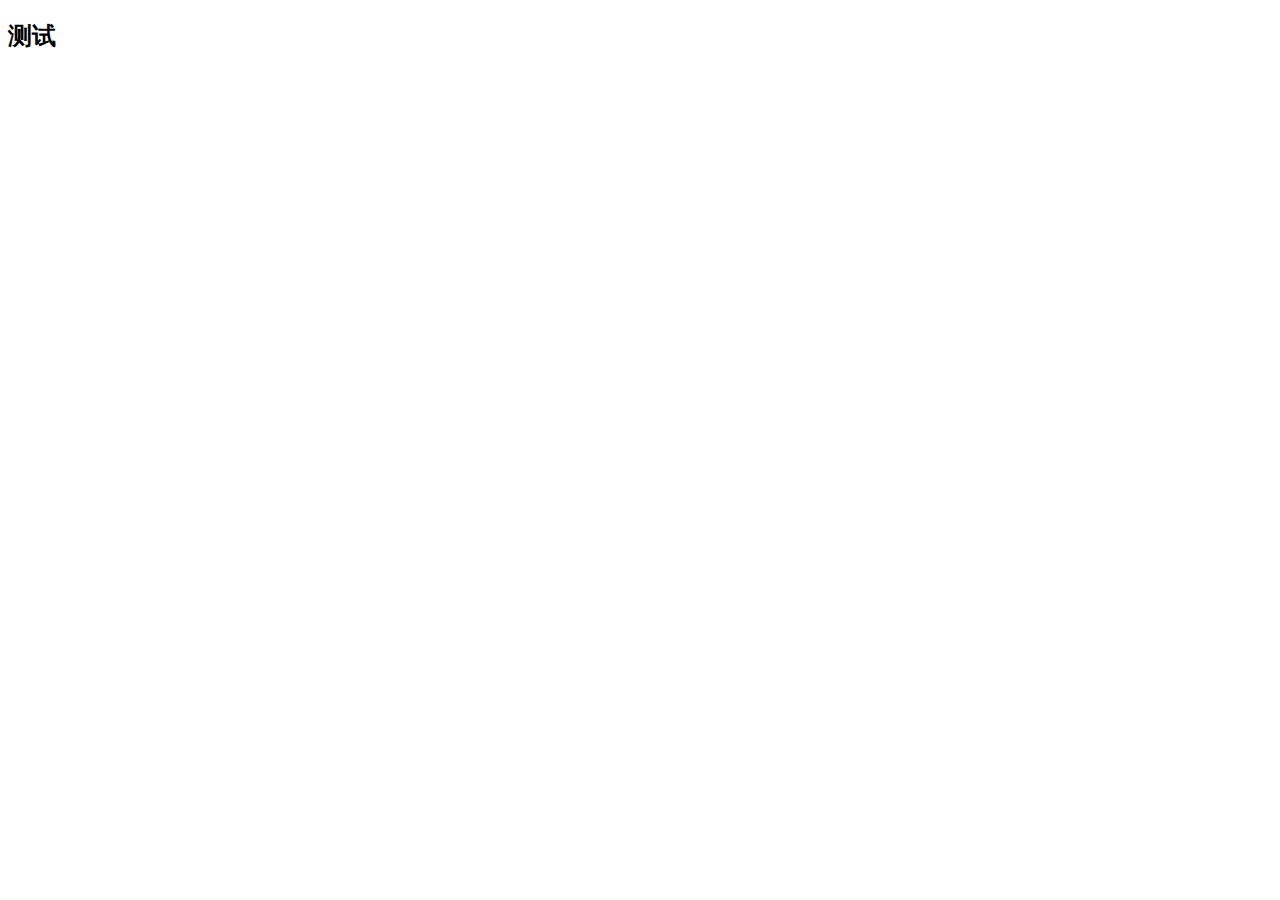
==== index.html @ 39f9944f "Add files via upload" ====
<!DOCTYPE html>
<html lang="en">
<head>
    <meta charset="UTF-8">
    <meta name="viewport" content="width=device-width, initial-scale=1.0">
    <title>测试</title>
</head>
<body>
    <h2>测试</h2>
</body>
</html>
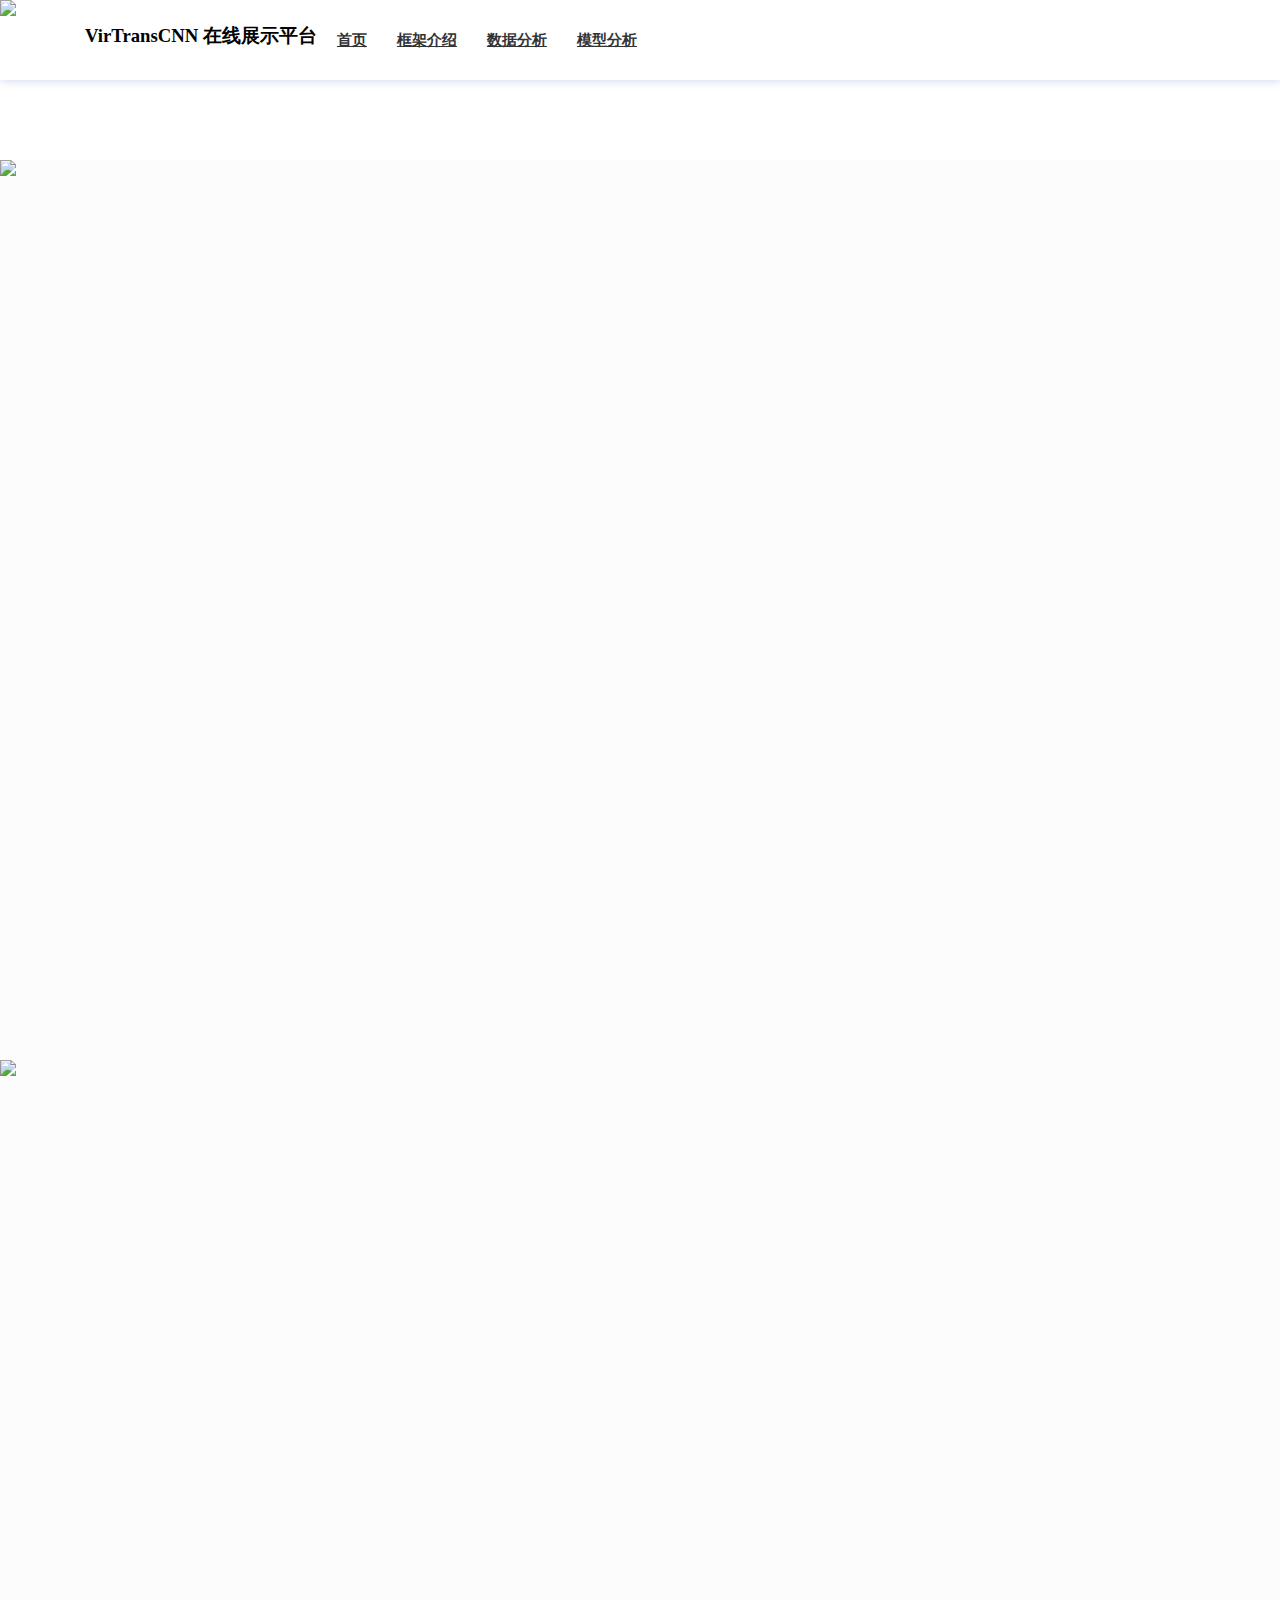
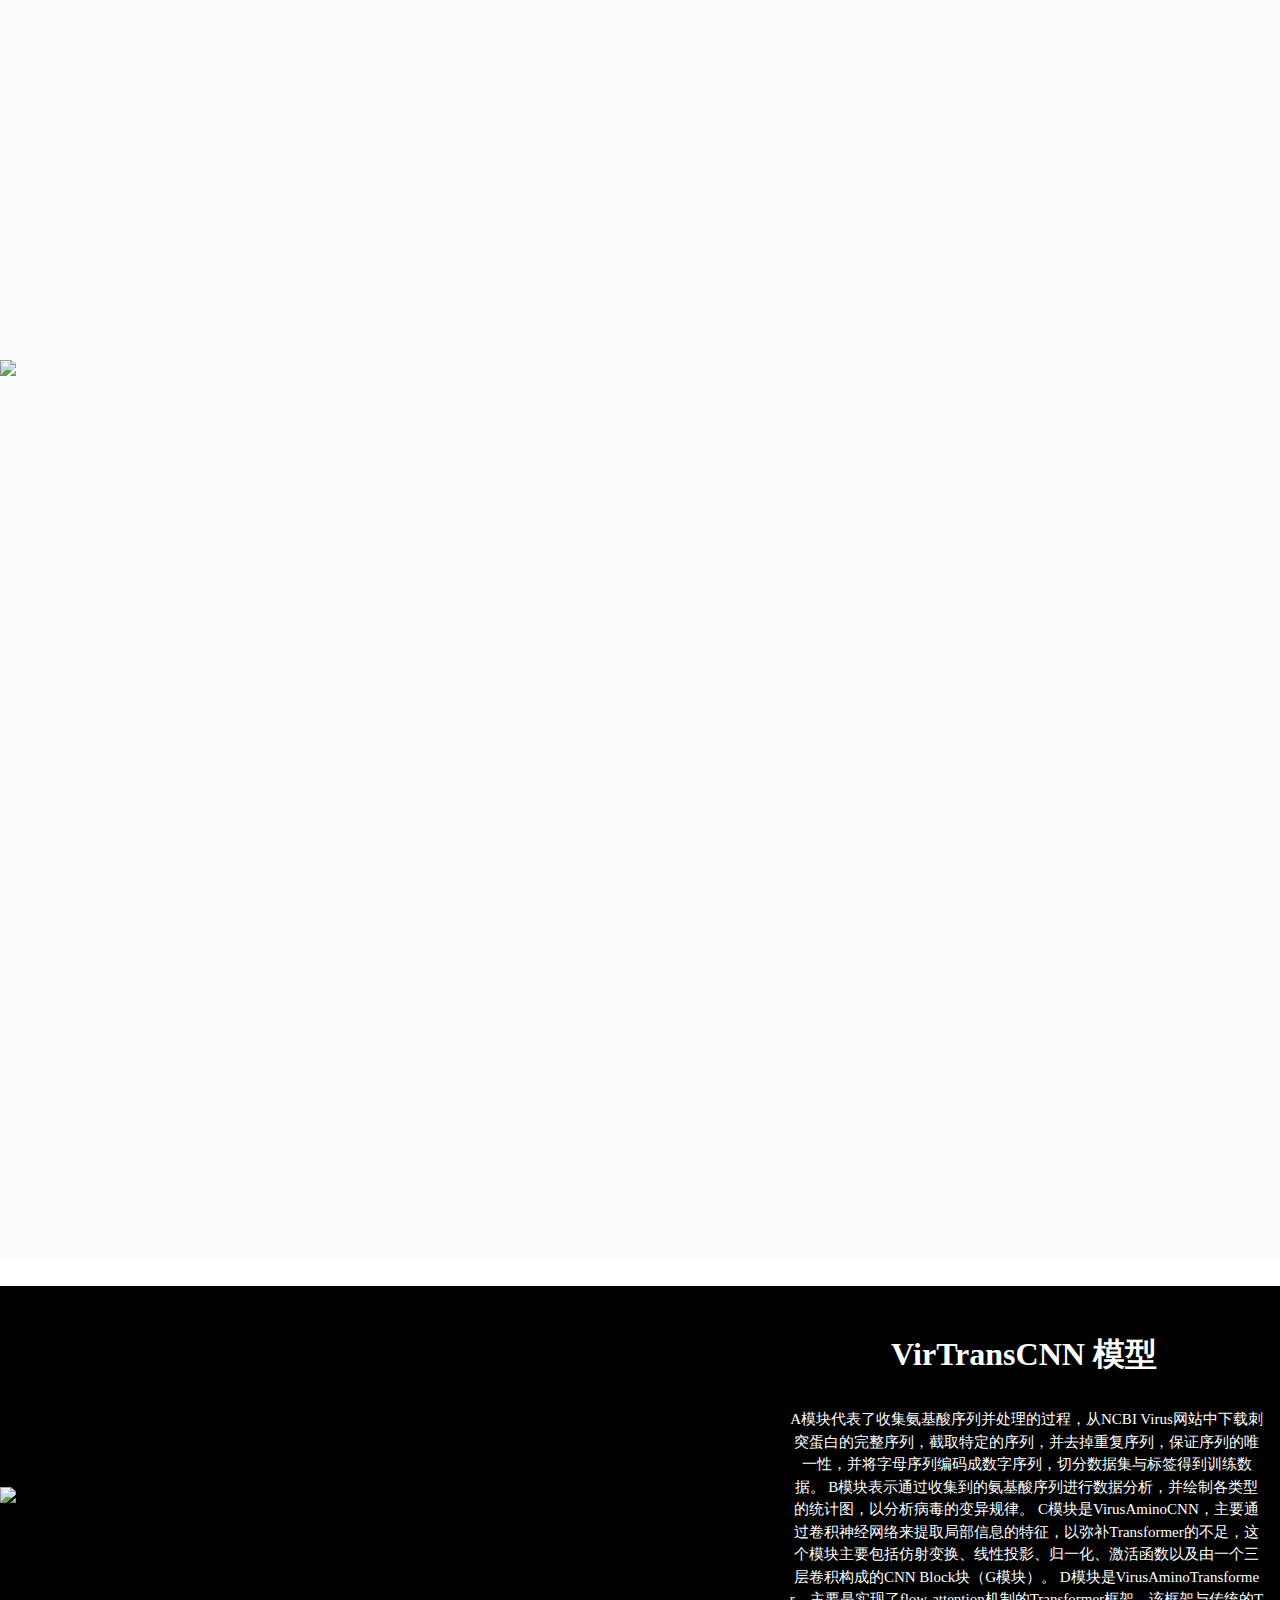
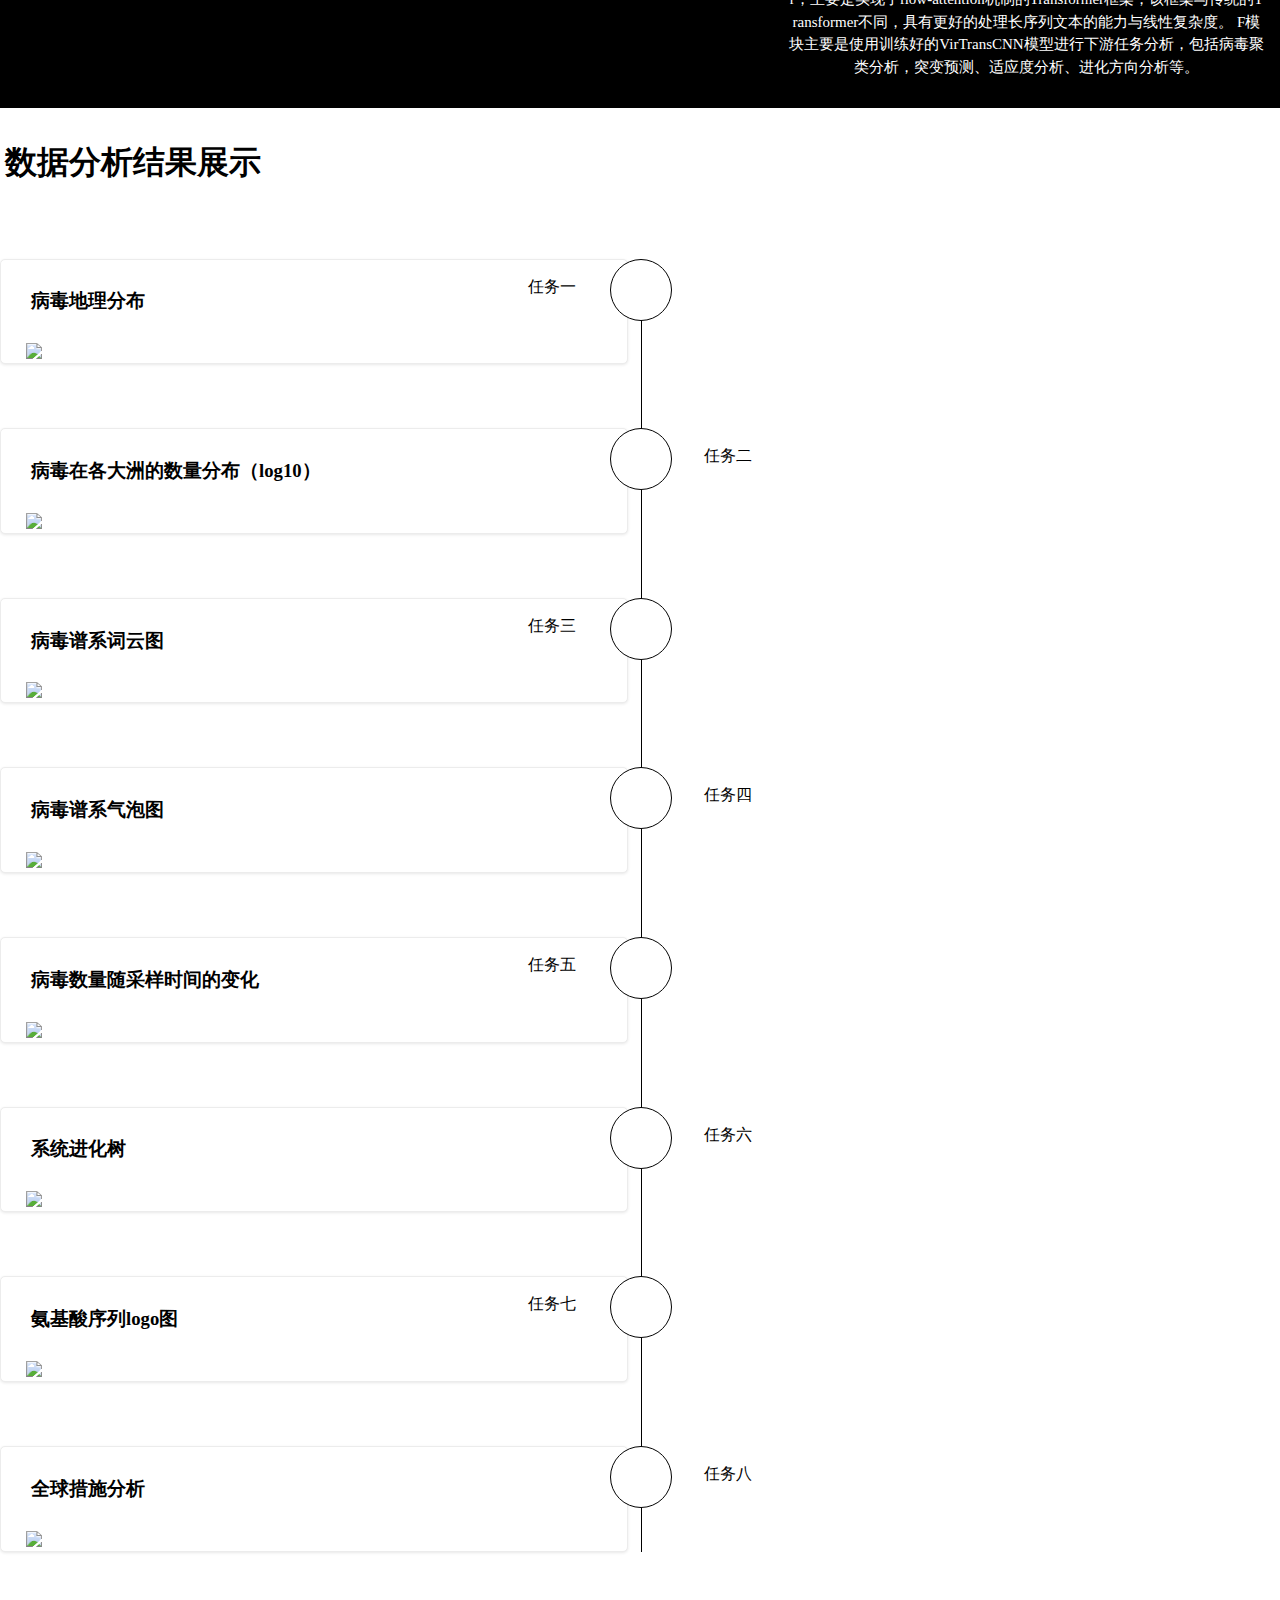
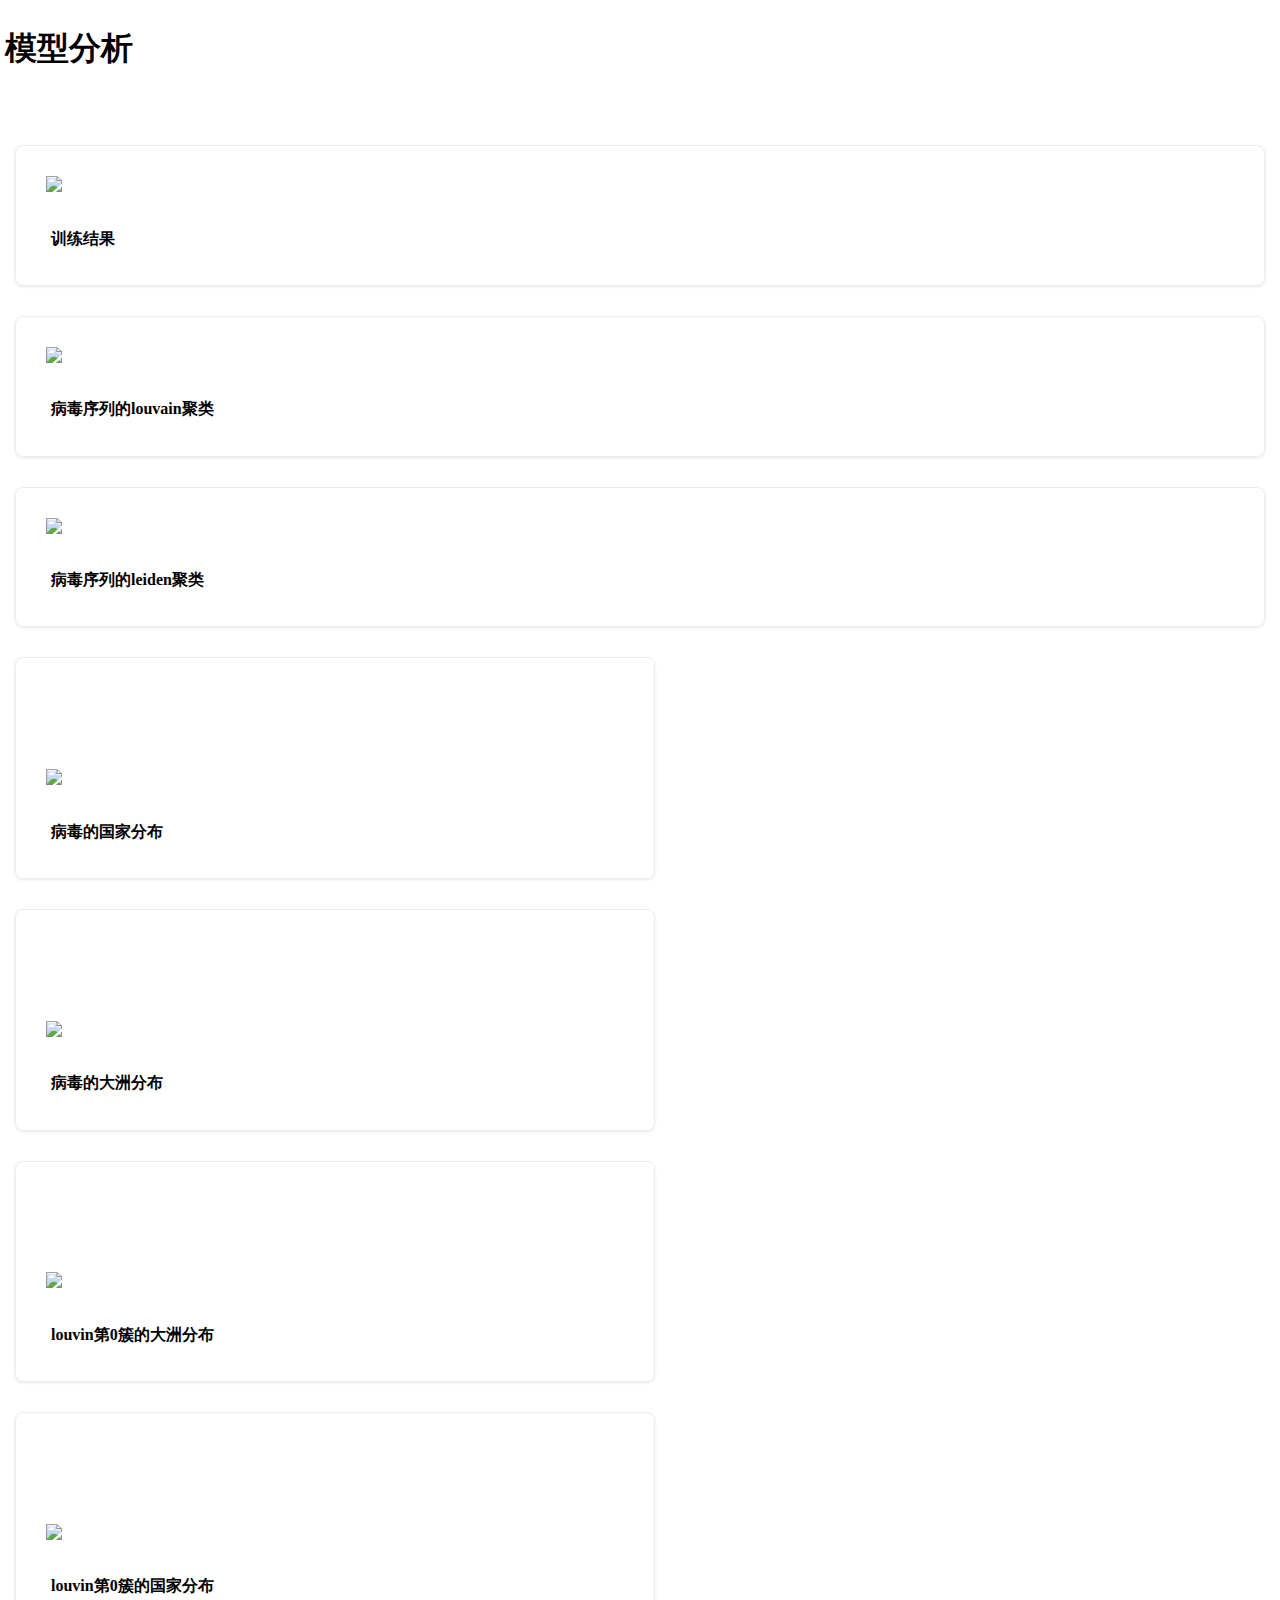
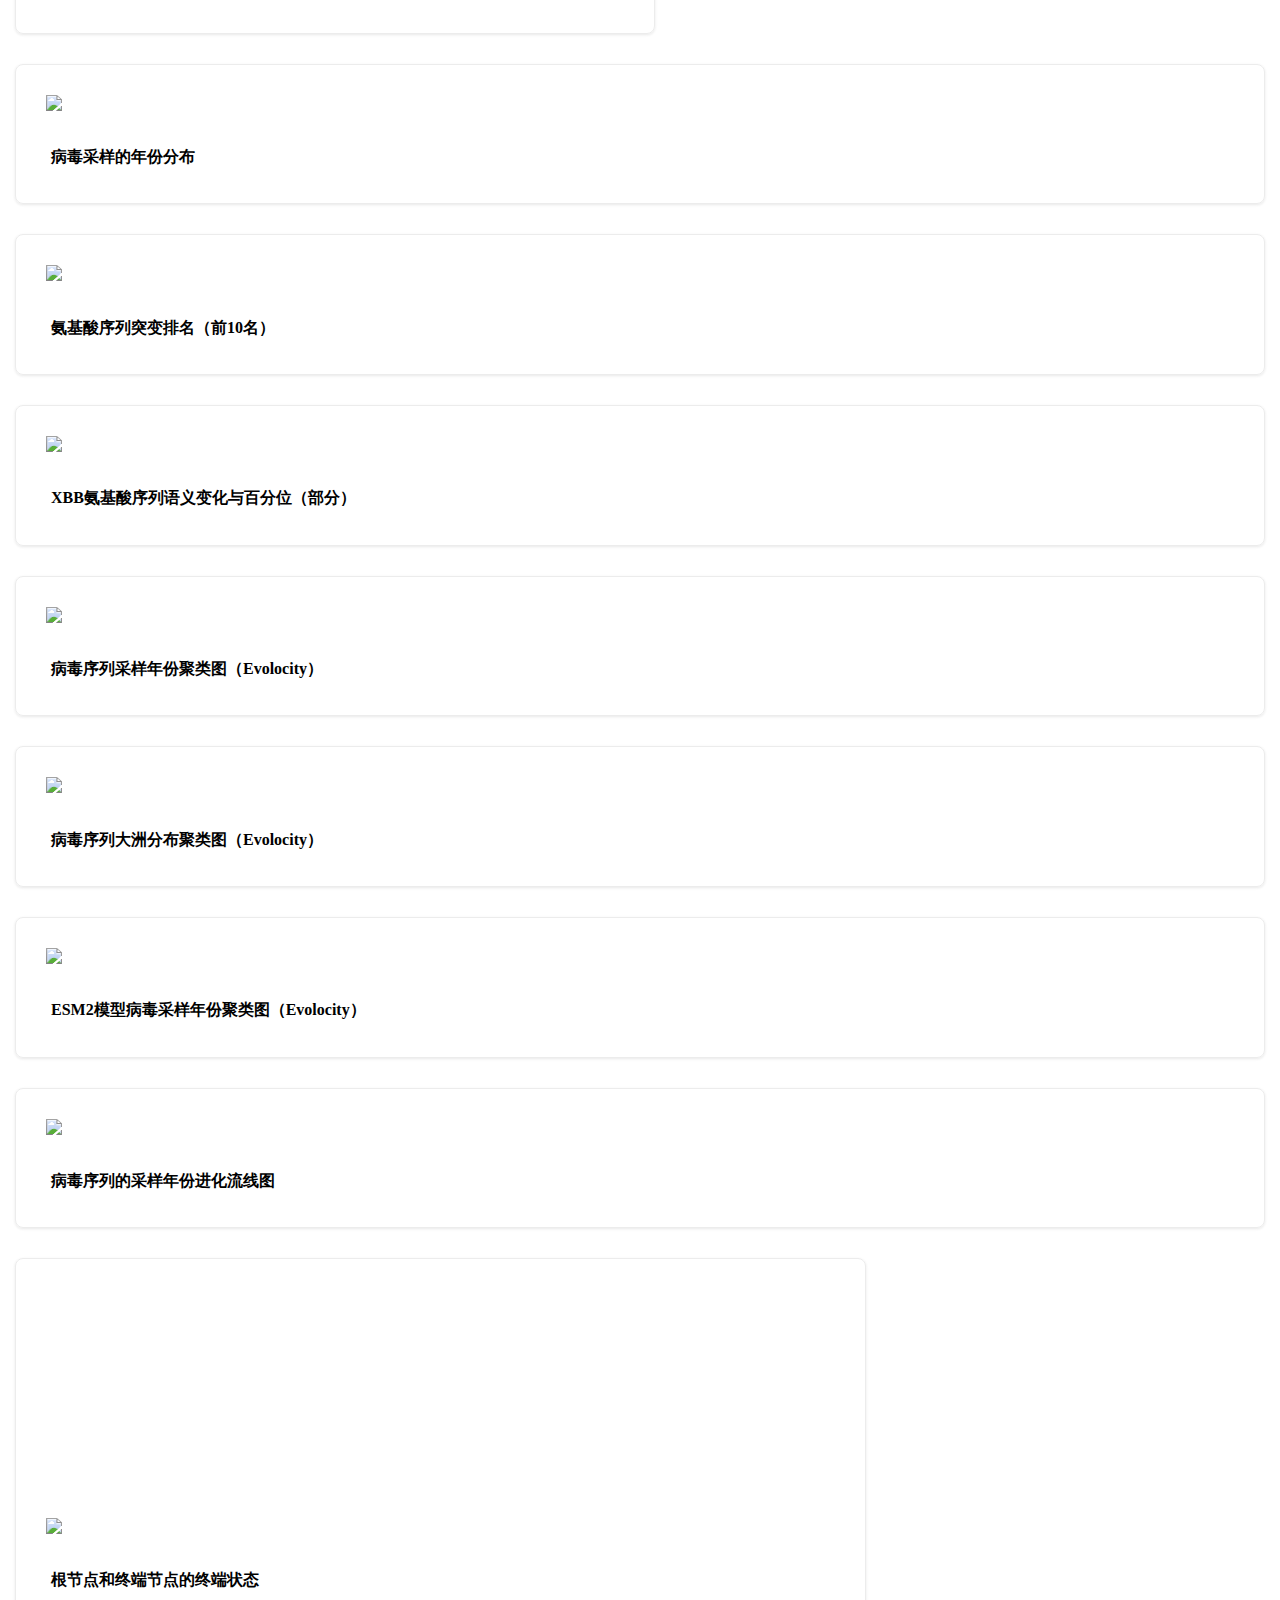
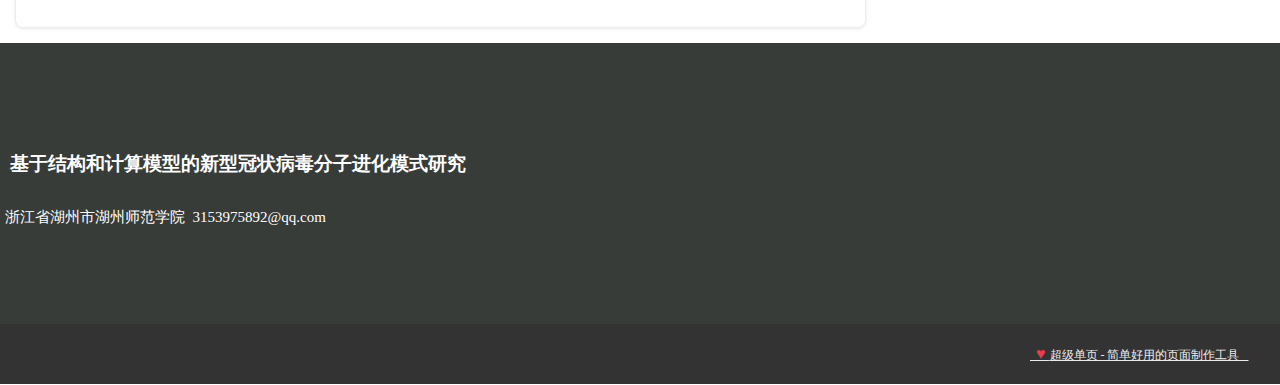
==== commit 3cf96a4f: "Rename 9545u_14061.html to index.html" ====
--- a/index.html
+++ b/index.html
@@ -1,11 +1,1732 @@
-<!DOCTYPE html>
-<html lang="en">
-<head>
-    <meta charset="UTF-8">
-    <meta name="viewport" content="width=device-width, initial-scale=1.0">
-    <title>测试</title>
-</head>
-<body>
-    <h2>测试</h2>
-</body>
-</html>+<!--bkoutstart-->
+<!DOCTYPE html><html>
+    <head>
+    <meta charset="utf-8">
+    <title>123</title>
+    <meta name="description" content="123">
+    <meta name="keywords" content="">
+    
+    <meta name="viewport" content="width=device-width, initial-scale=1, shrink-to-fit=no">
+    <meta name="viewport" content="width=device-width, initial-scale=1, maximum-scale=1">
+    
+    <link rel="stylesheet" href="./css/bt3.7.css?1">
+    <link rel="Stylesheet" type="text/css" href="./css/mycore.css?e13?31" />
+    <link rel="Stylesheet" type="text/css" href="./css/myatc.css?312?31" />
+    
+        <link rel="shortcut icon" href="./favicon.ico" type="image/x-icon" />
+    
+    <script src="./js/lang.js?31"></script>
+    <script src="./js/jquery-1.11.3.min.js?31"></script>
+    
+     <style>
+        body{
+            margin:0px;
+            padding:0px;
+        }
+        .myiconfont{
+        	font-family: "iconfont" !important;
+			font-style: normal;
+			-webkit-font-smoothing: antialiased;
+			-moz-osx-font-smoothing: grayscale;
+        }
+        .std_title_one{
+            font-size:18px;
+        }
+        .std_btn{
+            border:1px solid #eee;
+            text-align:center;
+            height:50px;
+            line-height:50px;
+            border-radius:5px;
+            width:150px;
+            background-color:#333;
+            color:#fff;
+            cursor:pointer;
+        }
+        .pubbtnpdstd{
+            padding:15px 20px;
+        }
+        .pubbtnpdmid{
+            padding:20px 30px;
+        }
+        .pubbtnpdbig{
+            padding:25px 40px;
+        }
+        .margin-bottom15{
+        	margin-bottom:15px;
+        }
+        .pubftsz10{
+            font-size:10px;
+        }
+        .pubftsz14{
+            font-size:14px;
+        }
+        .pubftsz18{
+            font-size:18px;
+        }
+        .pubftsz22{
+            font-size:22px;
+        }
+        .pubftsz26{
+            font-size:26px;
+        }
+        .pubftsz30{
+            font-size:30px;
+        }
+        .pubftsz40{
+            font-size:40px;
+        }
+        .pubftsz50{
+            font-size:50px;
+        }
+        .pubftsz80{
+            font-size:80px;
+        }
+        .pubftsz100{
+            font-size:100px;
+        }
+        .pubbtnrd_no{
+            border-radius:0px;
+        }
+        .pubbtnrd_5{
+            border-radius:5px;
+        }
+        .pubbtnrd_10{
+            border-radius:10px;
+        }
+        .pubbtnrd_50{
+            border-radius:50px;
+        }
+        .pubpd0{
+            padding:0px;
+        }
+        .margin_auto{
+            margin:auto;
+        }
+        .topradius{
+            border-top-left-radius: 5px;
+            border-top-right-radius: 5px;
+        }
+        .bottomradius{
+            border-bottom-left-radius: 5px;
+            border-bottom-right-radius: 5px;
+        }
+        /** 公共css 可提取出去 自动限制宽高比的图片框  **/
+       
+         .myse_bdd{
+            border:1px solid rgb(0,0,0);
+        }
+        .boxtipsbditms{
+            border-top: 1px red dashed;
+            border-bottom: 1px red dashed;
+        }
+        .mybdlineintro{
+            background-color:#ececec;
+        }
+        .mybdlineintroflash{
+            background: #fff;
+        }
+        .myblockmenk{
+            opacity: 0.9;
+        }
+        .myse_sdb{
+            box-shadow: 3px 3px 20px rgba(0,0,0,0.28);
+        }
+       
+        h1,h2,h3,h4{
+            padding:10px 5px;
+            line-height:1.4;
+        }
+        p{
+        	padding-left:5px;
+        }
+        .my_sub_desp, p{
+        	font-size:15px;
+        	line-height:1.5;
+        }
+        .swiper-pagination-bullet-active{
+            background: rgb(0,0,0);
+        }
+        .swiper-button-next, .swiper-button-prev{
+            color:rgb(0,0,0);
+        }
+        .swiper-bottom-pad{
+            padding-bottom:40px;
+        }
+        #loader-1::before{
+            border: 2px solid transparent;
+            border-top-color: rgb(0,0,0);
+            border-top-width: 2px;
+        }  
+        .js-my-replace-txt img{
+      		max-width:100%;
+      	}
+      	.mytxttable td{
+      		padding:10px;
+      		border:1px solid #ddd;
+      	}
+      	.mytxttable{
+      		margin:10px 0;
+      	}
+    </style>
+    <style>
+.iconckbtbox {
+  width: 50px;
+  margin-top: 15px;
+  text-align: center;
+}
+.iconckbtbox svg path {
+  fill: none;
+  stroke-width: 8;
+  stroke-linecap: round;
+  stroke-linejoin: round;
+  transition: all 0.4s;
+}
+.iconckbtbox.activecs svg path:nth-child(1){
+	d:path("M10, 5 L90,85");
+}
+.iconckbtbox.activecs svg path:nth-child(2){
+	opacity: 0;
+}
+.iconckbtbox.activecs svg path:nth-child(3){
+	d:path("M10, 85 L90,5");
+}
+    .js-my-replace-img,.js-my-replace-txt{
+        cursor:pointer;
+        word-break: break-all;
+    }
+    .btmgwgogo:hover{
+        font-weight:600;text-decoration:underline;
+    }
+    lhz{display:block;padding:0;margin:0}
+    .boxdivborder{
+        width:100%;
+        height:50px;
+        line-height:50px;
+        text-align:center;
+        background-color:#333;
+        color:#fff;
+    }
+    .myfullwidth img,.myfullimg{
+        width:100%;
+    }
+    .bgsize100{
+        background-size:100%;
+    }
+       .pubbtnrd_50p{
+            width:50px;
+            height:50px;
+            line-height:50px;
+            text-align:center;
+            border-radius:50%;
+            padding:0px;
+        }
+        .pubbtnrd_80p{
+        	width:80px;
+        	height:80px;
+        	line-height:80px;
+        	text-align:center;
+            border-radius:50%;
+            padding:0px;
+        }
+        .pubbtnrd_100p{
+        	width:100px;
+        	height:100px;
+        	line-height:100px;
+        	text-align:center;
+            border-radius:50%;
+            padding:0px;
+        }
+        .wt_bgcc, .cc_bgcc{
+            background-color:#fff;
+        }
+        .wt_ftcc{
+            color:#fff;
+        }
+        .bk_ftcc{
+            color:#000;
+        }
+        .gray_ftcc{
+            color:#eee;
+        }
+        .bk_bgcc{
+            background-color:#000;
+        }
+        .pubcc{
+            color:rgb(0,0,0) ; 
+        }
+        .pubbgcc{
+            background-color:rgb(0,0,0) ; 
+        }
+        .pubbdcc{
+            border-color:rgb(0,0,0) ; 
+        }
+        .stdpblock_one{
+            margin-top:15px;
+            line-height:20px;
+        }
+        .ctras_cc{
+            color:#fff;
+        }
+        .web_ftcc{
+            color:#fff;
+        }
+        .navboxcc .current{
+            background-color:rgb(0,0,0) ;
+            color:#fff;
+        }
+        .pubbtnbg{
+            background-color:rgb(0,0,0) ; 
+            border:none ; 
+            color:#fff;
+        }
+        .pubbtnwtbg{
+            background-color:#eee ; 
+            border:none ; 
+            color:#333;
+        }
+        .pubbtnline{
+            border-color:rgb(0,0,0) ; 
+            color:rgb(0,0,0);
+        }
+        .pubbtnline:hover{
+            background-color:rgb(0,0,0) ; 
+            border-color:#fff ; 
+            color:#fff;
+        } 
+        .pubbtnbg:hover{
+            background-color:#fff ; 
+            border-color:rgb(0,0,0) ; 
+            color:rgb(0,0,0);
+        }    
+        .nav_item_hover:hover,.nav_item_act{
+        	background-color:rgb(0,0,0) ;
+        	color: #fff;
+        }
+        .bold_hover:hover,.bold_hover_act{
+        	
+        }
+        .pubbtnrd_0p{
+        	background-color:rgba(0,0,0,0);
+        	color:rgb(0,0,0);
+        	padding:0px;
+        }
+        .pubbtnrd_0p:hover{
+        	background-color:rgba(0,0,0,0);
+        }
+        .pubbtnsdcc{
+        	box-shadow: 0 0 4px rgba(0,0,0,0.55), 0 4px 8px rgba(0,0,0,0.28);
+        }
+        .pubbtnsdhb{
+        	box-shadow: 0 0 4px rgba(0,0,0,0.8), 0 4px 8px rgba(0,0,0,0.28);
+        }
+        .pubreadcc{
+        	color:rgb(0,0,0);
+        }
+        .my_img_mask_out{
+        	position:relative;width:100%;height:100%;
+        }
+        .my_img_mask_inner{
+        	position:absolute;opacity:0.8;background:rgb(0,0,0);width:100%;height:100%;
+        }
+        .my_img_mask_inner:hover{
+            display:block;
+        }
+        .inneritemstd{
+            border:1px solid #ececec;
+            border-radius:8px;
+            box-shadow: 0 1px 3px rgba(26,26,26,.1);
+        }
+        .inneritemstd2{
+            border:1px solid #ececec;
+            border-radius:8px;
+        }
+        .inneritemstd3{
+            border:1px solid #ececec;
+            box-shadow: 0 1px 3px rgba(26,26,26,.1);
+        }
+        .inneritemstd4{
+            border:1px solid #ececec;
+        }
+        .publinearcc{
+             background-image: linear-gradient(to bottom , rgb(0,0,0),rgb(0,0,0),rgb(26,24,24),rgb(51,46,44),rgb(77,66,60),rgb(102,87,73))        }
+        @media (max-width: 700px) {
+            .autovcenterpox{
+                display: flex;
+                align-items: center;
+            }
+            .autopadding30_1,.myse_pdbg{
+                 padding:5px;
+            }
+            .automg-bt-30{
+            	margin-bottom:15px;
+            }
+            .automg-bt-100{
+            	margin-bottom:20px;
+            }
+            .autopd-bt-100{
+            	padding-bottom:20px;
+            }
+            .autopadding15,.myse_pda{
+                 padding:5px;
+            }
+            .autopd-vt-big{
+                padding-top:15px;
+            }
+            .autopd-vt-bktit{
+                margin-bottom:15px;
+            }
+            .navbox .container{
+                padding:0px;
+            }
+            .navbox .nav_items{
+                width:100%;
+                background-color:rgb(0,0,0);
+                color:#fff;
+                text-align:center;
+                height:50px;
+            }
+            .navitemsbox{
+                max-height:90vh;
+                overflow-y: scroll;
+                width:100%;
+            }
+            .mystdmbshownav{
+                margin-top: 0px;
+                position: absolute;
+                right: 10px;
+                width:40px;
+            }
+            .litdisplaybk{
+                display:block
+            }
+            .pubautow50_100{
+        		width:100%;
+        	}
+                .pubautow40,.pubautow60{
+                    width:100%;
+                    display:block;
+                }    
+            .justmbshow{
+                display:block;
+            }
+            .justpcshow{
+                display:none;
+            }
+            .justmbfirstshow{
+                display:none;
+            }
+            .fixedimgboxdiv_auto_big{
+                display: block;
+                width: 100%;
+                padding-top: 100%;
+                position: relative;
+                overflow:hidden;
+            }
+        }
+        @media (min-width: 700px) {
+            .pcclearfix{
+                clear:both;
+            }
+            .autovcenterpox{
+                display: flex;
+                align-items: center;
+            }
+            .autopadding30_1,.myse_pdbg{
+                padding:30px;
+            }
+            .automg-bt-30{
+            	margin-bottom:30px;
+            }
+            .automg-bt-100{
+            	margin-bottom:100px;
+            }
+            .autopd-bt-100{
+            	padding-bottom:100px;
+            }
+            .autopadding15,.myse_pda{
+                 padding:15px;
+            }
+            .autopd-vt-big{
+                padding-top:50px;
+            }
+            .autopd-vt-bktit{
+                margin-bottom:50px;
+            }
+            .pubautow50_100{
+        		width:50%;
+        	}
+            .pubautow40{
+                width:40%;
+            }   
+            .pubautow60{
+                width:60%;
+            }   
+            .justpcshow{
+                display:block;
+            }
+            .justmbshow{
+                display:none;
+            }
+            .autosz40{
+                font-size:40px;
+            }
+            .autosz60{
+                font-size:60px;
+            }
+            .autosz80{
+                font-size:80px;
+            }
+            .navitemsbox{
+                max-width:75%;
+            }
+            .fixedimgboxdiv_auto_big{
+                display: block;
+                width: 100%;
+                padding-top: 50%;
+                position: relative;
+                overflow:hidden;
+            }
+        } 
+        .myblocksetbtn{
+            background-color: #333;
+            padding-bottom:15px;
+        }
+        .myblocksetbtnsub{
+            margin-left:5px;
+            float:left;
+            text-align: center;
+            font-size:14px;
+            cursor:pointer
+        }
+        .mybtnp_close{
+             color: #fff;
+             text-align:center;
+        }     
+    	@media (min-width: 600px) {
+		 	.clearpc{
+		 		clear:both;
+		 	}
+		 	.clearmb{
+		 		display:none;
+		 	}
+		 }
+		 @media (max-width: 600px) {
+		 	.clearpc{
+		 		display:none;
+		 	}
+		 	.clearmb{
+		 		clear:both;
+		 	}
+		 	.bktitbox h1{
+		 		font-size:28px;
+		 		margin:0px;
+		 		padding:10px 0;
+		 	}
+		 }
+</style>    
+  </head> 
+<body class="cc_bgcc" data-skip-type="0" data-bd_bgtype="no" style=";;background-size:auto;">
+       <div id="preloader" class="myjsloader">
+        <div class="loader" id="loader-1"></div>
+      </div>
+      <!--bkoutend-->
+        
+            <!--bkoutstart-->
+<div id="bk_76544" data-mkid="0" data-mix-mkbkid="0_bk_76544" data-cover="https://cdn.vipcom.cc/Public/image/block/nv_wtstd.jpg?31" 
+         data-name="默认白色背景顶部导航(颜色可自定义)"
+         data-file-path="Block/Nav/nv_wtstd"
+         data-bid="76544"
+         data-order=""
+         data-use-type="nav"
+         data-vip-level="0"
+         class="blockpos cc_bgcc_bak js-my-pblock "
+         style="background-image:url();"  data-bgsrc="null" data-id="14061_bk_76544_bg"  data-href='' data-pmkid="0" data-img-type="css" data-is_del="" data-mb-show=""  data-class=""
+         data-hide="0" 
+         data-hide-exp=""
+         data-hide-status=""
+         data-align="center"
+         >
+        <!--bkoutend-->
+        <!--bkoutstart-->
+                <!--bkoutend-->
+                
+                <!--bkoutstart-->
+                <!--bkoutend-->
+        <!--bkoutstart-->
+        
+        <div id="bk_76544_blockrendbox" class="blockrendbox" >  <!--bkoutend-->
+            <style>
+    #navbox{
+        height:80px;
+        width:100%;
+        box-shadow: 1px 1px 8px rgba(119,133,202,.34);
+    }
+    
+    .nav_items a{
+        color:#333;
+        font-size:15px;
+    }    
+    @media (min-width: 800px) {
+        .nav_items{
+            float:left;
+            height:80px;
+            padding:0 15px;
+            color:#333;
+            line-height:80px;
+        }
+        .navitemsbox{
+        	height:80px;
+        	overflow-y: auto;
+        }
+     }
+     @media (max-width: 800px) {
+         .nav_items a{
+            color:#000;
+        }  
+        .nav_items{
+            float:left;
+            height:50px;
+            padding:0 15px;
+            color:#333;
+            line-height:50px;
+        }
+        .navitemsbox {
+            background-color:#fff;
+            width:100%;
+        }
+        .nav_items{
+            width:100%;
+            text-align:center;
+        }
+        #navbox .container{
+            padding:0;
+        }
+     }    
+</style>
+<div style="display:hidden;" class="notsetblockbg notsetblockbgcc notsetblock_pd_mg notsetblockbg btn_set_data" data-mypop-data="{bkbgcc:{def:'#fff',type:'color',title:'导航背景色'},bkftcc:{def:'#333',type:'color',title:'字体颜色'}}" ></div>
+
+<!--blockname 白色背景顶部导航 blocknameend-->
+<!--blockdesp 白色背景顶部导航 blockdespend-->
+<div id="navbox" class="wt_bgcc notsetblock_pd_mg notsetblockbg blockpos sfixedtopnav navbar-fixed-top inner_set_num map_block_bg" style="background-color:#fff"   data-key="lpk" data-lp-num="4" data-lp-title="导航链接数量调整">
+    <div class="container">
+        <div style="float:left;height:80px;">
+            <img class="mylog svg_img js-my-replace-img isfixedimg" style="height:80px;" src="./image/64851f23ef828.jpg"   data-must-crop="" data-myimg-width="" data-myimg-ration="" data-id="14061_bk_76544_mylogo2"  data-href='' data-pmkid="0" data-is_del="" data-mb-show="" data-class="">
+        </div>  
+        <h3 style="float: left;margin-top: 1%;margin-left: 5%;">VirTransCNN 在线展示平台</h3>
+        <div class="navitemsbox justmbfirstshow  pull-right">
+                                    <div class="nav_items js_myclosenav current">
+                            <a href="#bk_76545" class="nav_fixed_pos  my-not-act" style="color:#333" >
+                                <lhz   data-id="14061_bk_76544_nav_txt_1"  data-href='block:bk_76545' data-pmkid="0" data-is_del="" class="js-my-replace-txt"><strong>首页</strong></lhz>                            </a>
+                        </div>    
+                                    <div class="nav_items js_myclosenav ">
+                            <a href="#bk_76546" class="nav_fixed_pos  my-not-act" style="color:#333" >
+                                <lhz   data-id="14061_bk_76544_nav_txt_2"  data-href='block:bk_76546' data-pmkid="0" data-is_del="" class="js-my-replace-txt"><strong>框架介绍</strong></lhz>                            </a>
+                        </div>    
+                                    <div class="nav_items js_myclosenav ">
+                            <a href="javascript://" class="nav_fixed_pos  my-not-act" style="color:#333" >
+                                <lhz   data-id="14061_bk_76544_nav_txt_3"  data-href='' data-pmkid="0" data-is_del="" class="js-my-replace-txt"><strong>数据分析</strong></lhz>                            </a>
+                        </div>    
+                                    <div class="nav_items js_myclosenav ">
+                            <a href="#bk_76548" class="nav_fixed_pos  my-not-act" style="color:#333" >
+                                <lhz   data-id="14061_bk_76544_nav_txt_4"  data-href='block:bk_76548' data-pmkid="0" data-is_del="" class="js-my-replace-txt"><strong>模型分析</strong></lhz>                            </a>
+                        </div>    
+                            
+                       <div class="nav_items justmbshow js_myclosenav">   
+                <a class="nav_fixed_pos  my-not-ac" href="#">   × </a>
+            </div>   
+        </div>
+        <div class="mystdmbshownav justmbshow js_mystdmbshownav">
+                <svg style="margin-top:25px;" t="1606270350774" class="iconmbbtn" viewBox="0 0 1024 1024" version="1.1" xmlns="http://www.w3.org/2000/svg" p-id="2757" width="20px" height="20px"><path d="M66.488889 211.781818h891.022222c28.198788 0 50.980202-22.238384 50.980202-49.648485 0-27.397172-22.768485-49.648485-50.980202-49.648485H66.488889C38.341818 112.484848 15.508687 134.723232 15.508687 162.133333s22.833131 49.648485 50.980202 49.648485z m891.009293 248.242424H66.488889C38.277172 460.024242 15.508687 482.262626 15.508687 509.672727s22.768485 49.648485 50.980202 49.648485h891.022222c28.198788 0 50.980202-22.238384 50.980202-49.648485-0.012929-27.410101-22.923636-49.648485-50.993131-49.648485z m0 351.63798H66.488889c-28.134141 0-50.980202 22.238384-50.980202 49.648485s22.833131 49.648485 50.980202 49.648485h891.022222c28.198788 0 50.980202-22.238384 50.980202-49.648485-0.012929-27.397172-22.781414-49.648485-50.993131-49.648485z m0 0" p-id="2758" fill="#333"></path></svg>
+        </div>
+        <div style="clear:both"></div>
+        
+        
+    </div>
+</div>
+<div style="clear:both"></div>
+<div class="bknotsetht" style="height:80px;"></div>        </div>    
+    </div>
+
+ 
+          <!--bkoutstart-->
+<div id="bk_76545" data-mkid="0" data-mix-mkbkid="0_bk_76545" data-cover="https://cdn.vipcom.cc/Public/image/block/stdsd_6.jpg?31" 
+         data-name="可左右滑动的大图幻灯模块"
+         data-file-path="Block/Slider/stdsd_6"
+         data-bid="76545"
+         data-order="0"
+         data-use-type=""
+         data-vip-level="0"
+         class="blockpos cc_bgcc_bak js-my-pblock autopd-bt-100"
+         style="background-image:url();margin-top:0px;margin-bottom:0px;padding-top:0px;padding-bottom:0px;"  data-bgsrc="null" data-id="14061_bk_76545_bg"  data-href='' data-pmkid="0" data-img-type="css" data-is_del="" data-mb-show=""  data-class=""
+         data-hide="0" 
+         data-hide-exp=""
+         data-hide-status="0"
+         data-align="center"
+         >
+        <!--bkoutend-->
+        <!--bkoutstart-->
+                <!--bkoutend-->
+                
+                
+        <div style="display:none;" class="btn_set_cc btn_set_ftcc"  data-mypop-data="{intro:{type:'intro',title:'注：如果您给目标单独设置了颜色，以下设置将没有效果'},bkftcc:{def:'wt_ftcc',data:[{s:'黑色',v:'bk_ftcc'},{s:'白色',v:'wt_ftcc'},{s:'灰色',v:'gray_ftcc'},{s:'自动主题色',v:'pubcc'}],type:'tag_select',title:'内框字体颜色'}}" ></div>
+        
+                <!--bkoutstart-->
+                <!--bkoutend-->
+        <!--bkoutstart-->
+        
+        <div id="bk_76545_blockrendbox" class="blockrendbox" >  <!--bkoutend-->
+            <style>
+     #bk_76545_block .swiper-container{
+      width: 100%;
+      margin-left: auto;
+      margin-right: auto;
+      overflow: hidden;
+    }
+
+     #bk_76545_block .swiper-slide {
+      background-size: cover;
+      background-position: center;
+    }
+
+     #bk_76545_block .gallery-top { 
+        width: 100%;
+    }
+    #bk_76545 .mask_video_p_aft {
+	    content: '';
+	    position: absolute;
+	    top: 0;
+	    left: 0;
+	    right: 0;
+	    bottom: 0px;
+	    background-color: rgba(5,5,5);
+	    opacity:0.8;
+	    z-index: 0;
+	}
+    #bk_76545 .mask_video_p_bak:after {
+	    content: '';
+	    position: absolute;
+	    top: 0;
+	    left: 0;
+	    right: 0;
+	    bottom: 0;
+	    background-color: rgba(5,5,5);
+	    opacity:0.8;
+	    z-index: -1;
+	}
+    #bk_76545 .mask_video_p_txt{
+         width:100%;
+     }
+     
+    @media (min-width: 700px) {    
+        #bk_76545 .mask_video_p_out{
+            position:relative;width:100%;height:100%;
+         }
+         #bk_76545 .mask_video_p_txt_out{  
+            position:absolute;   
+            top:0;display: flex;
+            width:90%;
+            height:100%;
+            color:#fff;
+            z-index:2;
+            align-items: center;
+                            padding-left: 10%;                            
+                       
+         }
+        #bk_76545 .mask_video_p {
+            position: absolute;
+            width: 100%;
+            height: 100%;
+            top: 0;
+            z-index: 1;
+        }
+        #bk_76545 .mybigimgbox{
+            height: 100vh;
+            overflow:hidden;
+        }
+     } 
+     @media (max-width: 700px) {
+     	#bk_76545 .swiper-wrapper{
+     		height: 80vh;
+     	}
+     	#bk_76545 .mask_video_p_out{
+            position:relative;width:100%;height:100%;
+         }
+         #bk_76545 .mask_video_p_txt_out{  
+            position:absolute;   
+            top:0;display: flex;
+            width:90%;
+            height:100%;
+            color:#fff;
+            z-index:2;
+            align-items: center;
+                            padding-left: 10%;                            
+                       
+         }
+        #bk_76545 .mask_video_p {
+            position: absolute;
+            width: 100%;
+            height: 100%;
+            top: 0;
+            z-index: 1;
+        }
+        #bk_76545 .mybigimgbox{
+            height: 100%;
+            overflow:hidden;
+        }
+         #bk_76545 .mybigimgbox{
+        	position: absolute; top: 0px; left: 0px; width: 100%; height: 100%; overflow: hidden; z-index: -100; clip-path: polygon(0px 0px, 100% 0px, 100% 100%, 0px 100%)
+     	}
+     	 #bk_76545 .mybigimgbox img{
+     	 	object-fit: cover;
+			object-position: 50% 0%;
+			max-width: none;
+			top: 0px;
+			left: 0px;
+			width: 100%;
+			height: 100%;
+			overflow: hidden;
+			pointer-events: none;
+			transform-style: preserve-3d;
+			backface-visibility: hidden;
+			margin-top: 10.75px;
+			transform: translate3d(0px, -10px, 0px);
+     	}
+     }  
+</style>    
+
+
+<!--blockname 可左右滑动的大图 no_set_title blocknameend-->
+<div style="display:hidden;" class="btn_set_data" data-stitle="文字和遮罩层调整" data-mypop-data="{bkalign:{data:[{s:'左',v:'left'},{s:'居中',v:'center'},{s:'右',v:'right'}],def:'left',type:'tag_select',title:'文字对齐方式'},bkshow:{data:[{s:'隐藏',v:''},{s:'显示',v:'show'}],def:'show',type:'tag_select',title:'隐藏显示文字'},bkopc:{data:[{s:'全透明',v:'0.01'},{s:'80%透明',v:'0.2'},{s:'60%透明',v:'0.4'},{s:'半透明',v:'0.5'},{s:'20%透明',v:'0.8'}],def:'0.01',type:'tag_select',title:'遮罩层透明度'}}" ></div>
+<div id="bk_76545_block">
+    <div class="swiper-container notsetblockbg gallery-top  btn_set_data"   data-stitle="滑动按钮设置"  data-mypop-data="{bksdarr:{data:[{s:'关闭',v:'2'},{s:'开启',v:'1'}],def:'1',type:'tag_select',title:'左右箭头'},bksdpg:{data:[{s:'关闭',v:'2'},{s:'开启',v:'1'}],def:'1',type:'tag_select',title:'分页按钮'}}" >
+        <div class="swiper-wrapper inner_set_num" data-max="10" data-key="lpk" data-lp-num="3" data-lp-title="图片数量"> 
+                        <div class="swiper-slide">
+                <div class="mask_video_p_out pclickbox">
+                        <div class="mybigimgbox myfullwidth">
+                             <img class="justpcshow auto_image pc_auto_image img-responsive center-block js-my-replace-img " src="./image/1.jpg"   data-must-crop="" data-myimg-width="" data-myimg-ration="" data-id="14061_bk_76545_ig_1"  data-href='' data-pmkid="0" data-is_del="" data-pc-show="./image/1.jpg" data-mb-show="./image/1.jpg" data-class="" style="max-width: 100%;max-height: 100%;"><img class="justmbshow auto_image mb_auto_image img-responsive center-block js-my-replace-img " src="./image/1.jpg"   data-must-crop="" data-myimg-width="" data-myimg-ration="" data-id="14061_bk_76545_ig_1"  data-href='' data-pmkid="0" data-is_del="" data-pc-show="./image/1.jpg" data-mb-show="./image/1.jpg" data-class="" style="max-width: 100%;max-height: 100%;">                        </div>
+                        <div class="mask_video_p js_test_click  mbimg_map_click" data-type="pfind" data-p=".pclickbox" data-target="img">
+                                <div class="mask_video_p_txt_out">
+                                        <div class="mask_video_p_txt">
+                                                                                            <div class="justpcshowbak">
+                                                    <div class="justftsz_40 wt_ftcc mbnewcc">
+                                                        <lhz  style="display:none;" data-id="14061_bk_76545_tt_1" data-pmkid="0" data-is_del="1" class="js-my-replace-txt js-my-hide-item"></lhz>                                                    </div>
+                                                    <p class="wt_ftcc mbnewcc" style="padding:10px 2px;">
+                                                        <lhz  style="display:none;" data-id="14061_bk_76545_dp_1" data-pmkid="0" data-is_del="1" class="js-my-replace-txt js-my-hide-item"></lhz>                                                    </p>
+                                                    <div style="margin-top:20px;">
+                                                                                                            </div>
+                                                </div>
+                                                                                    </div>
+
+                                </div>	
+                        </div>
+                        <div class="mask_video_p_aft " style="opacity:0.01"></div>
+                </div>
+                 <!-- Add Pagination -->
+                                           <!-- Add Pagination -->
+                       <div class="justpcshow swiper-pagination wt_ftcc"></div>
+                                          <!-- Navigation -->
+                       <div class="swiper-button-next swiper-button-white wt_ftcc"></div>
+                       <div class="swiper-button-prev swiper-button-white wt_ftcc"></div>
+                               </div>
+                        <div class="swiper-slide">
+                <div class="mask_video_p_out pclickbox">
+                        <div class="mybigimgbox myfullwidth">
+                             <img class="justpcshow auto_image pc_auto_image img-responsive center-block js-my-replace-img " src="./image/2.jpg"   data-must-crop="" data-myimg-width="" data-myimg-ration="" data-id="14061_bk_76545_ig_2"  data-href='' data-pmkid="0" data-is_del="" data-pc-show="./image/2.jpg" data-mb-show="./image/2.jpg" data-class="" style="max-width: 100%;max-height: 100%;"><img class="justmbshow auto_image mb_auto_image img-responsive center-block js-my-replace-img " src="./image/2.jpg"   data-must-crop="" data-myimg-width="" data-myimg-ration="" data-id="14061_bk_76545_ig_2"  data-href='' data-pmkid="0" data-is_del="" data-pc-show="./image/2.jpg" data-mb-show="./image/2.jpg" data-class="" style="max-width: 100%;max-height: 100%;">                        </div>
+                        <div class="mask_video_p js_test_click  mbimg_map_click" data-type="pfind" data-p=".pclickbox" data-target="img">
+                                <div class="mask_video_p_txt_out">
+                                        <div class="mask_video_p_txt">
+                                                                                            <div class="justpcshowbak">
+                                                    <div class="justftsz_40 wt_ftcc mbnewcc">
+                                                        <lhz  style="display:none;" data-id="14061_bk_76545_tt_2" data-pmkid="0" data-is_del="1" class="js-my-replace-txt js-my-hide-item"></lhz>                                                    </div>
+                                                    <p class="wt_ftcc mbnewcc" style="padding:10px 2px;">
+                                                        <lhz  style="display:none;" data-id="14061_bk_76545_dp_2" data-pmkid="0" data-is_del="1" class="js-my-replace-txt js-my-hide-item"></lhz>                                                    </p>
+                                                    <div style="margin-top:20px;">
+                                                                                                            </div>
+                                                </div>
+                                                                                    </div>
+
+                                </div>	
+                        </div>
+                        <div class="mask_video_p_aft " style="opacity:0.01"></div>
+                </div>
+                 <!-- Add Pagination -->
+                                           <!-- Add Pagination -->
+                       <div class="justpcshow swiper-pagination wt_ftcc"></div>
+                                          <!-- Navigation -->
+                       <div class="swiper-button-next swiper-button-white wt_ftcc"></div>
+                       <div class="swiper-button-prev swiper-button-white wt_ftcc"></div>
+                               </div>
+                        <div class="swiper-slide">
+                <div class="mask_video_p_out pclickbox">
+                        <div class="mybigimgbox myfullwidth">
+                             <img class="justpcshow auto_image pc_auto_image img-responsive center-block js-my-replace-img " src="./image/3.jpg"   data-must-crop="" data-myimg-width="" data-myimg-ration="" data-id="14061_bk_76545_ig_3"  data-href='' data-pmkid="0" data-is_del="" data-pc-show="./image/3.jpg" data-mb-show="./image/3.jpg" data-class="" style="max-width: 100%;max-height: 100%;"><img class="justmbshow auto_image mb_auto_image img-responsive center-block js-my-replace-img " src="./image/3.jpg"   data-must-crop="" data-myimg-width="" data-myimg-ration="" data-id="14061_bk_76545_ig_3"  data-href='' data-pmkid="0" data-is_del="" data-pc-show="./image/60bb531d5fe30.jpg" data-mb-show="./image/3.jpg" data-class="" style="max-width: 100%;max-height: 100%;">                        </div>
+                        <div class="mask_video_p js_test_click  mbimg_map_click" data-type="pfind" data-p=".pclickbox" data-target="img">
+                                <div class="mask_video_p_txt_out">
+                                        <div class="mask_video_p_txt">
+                                                                                            <div class="justpcshowbak">
+                                                    <div class="justftsz_40 wt_ftcc mbnewcc">
+                                                        <lhz  style="display:none;" data-id="14061_bk_76545_tt_3" data-pmkid="0" data-is_del="1" class="js-my-replace-txt js-my-hide-item"></lhz>                                                    </div>
+                                                    <p class="wt_ftcc mbnewcc" style="padding:10px 2px;">
+                                                        <lhz  style="display:none;" data-id="14061_bk_76545_dp_3" data-pmkid="0" data-is_del="1" class="js-my-replace-txt js-my-hide-item"></lhz>                                                    </p>
+                                                    <div style="margin-top:20px;">
+                                                                                                            </div>
+                                                </div>
+                                                                                    </div>
+
+                                </div>	
+                        </div>
+                        <div class="mask_video_p_aft " style="opacity:0.01"></div>
+                </div>
+                 <!-- Add Pagination -->
+                                           <!-- Add Pagination -->
+                       <div class="justpcshow swiper-pagination wt_ftcc"></div>
+                                          <!-- Navigation -->
+                       <div class="swiper-button-next swiper-button-white wt_ftcc"></div>
+                       <div class="swiper-button-prev swiper-button-white wt_ftcc"></div>
+                               </div>
+                    </div>
+    </div>
+</div>
+
+    <script>
+      $(function(){
+            var galleryTop = new Swiper('#bk_76545_block .gallery-top', {
+              spaceBetween: 10,
+              loop: false,
+              loopedSlides: 3, //looped slides should be the same
+              pagination: {
+                el: '.swiper-pagination',
+                clickable: true,
+             },
+              navigation: {
+                nextEl: '.swiper-button-next',
+                prevEl: '.swiper-button-prev',
+              },
+              autoplay: {
+                    delay: 4500,
+                    disableOnInteraction: false,
+              }
+            });
+      });
+    </script>        </div>    
+    </div>
+
+ 
+          <!--bkoutstart-->
+<div id="bk_76546" data-mkid="0" data-mix-mkbkid="0_bk_76546" data-cover="https://cdn.vipcom.cc/Public/image/block/sg_4t6.png?31" 
+         data-name="个性图文介绍"
+         data-file-path="Block/Singel/sg_4t6"
+         data-bid="76546"
+         data-order="1"
+         data-use-type=""
+         data-vip-level="0"
+         class="blockpos cc_bgcc_bak js-my-pblock automg-bt-100"
+         style="background-image:url();margin-top:0px;margin-bottom:0px;padding-top:0px;padding-bottom:0px;"  data-bgsrc="null" data-id="14061_bk_76546_bg"  data-href='' data-pmkid="0" data-img-type="css" data-is_del="" data-mb-show=""  data-class=""
+         data-hide="0" 
+         data-hide-exp=""
+         data-hide-status="0"
+         data-align="center"
+         >
+        <!--bkoutend-->
+        <!--bkoutstart-->
+                <!--bkoutend-->
+                
+                <div style="display:none;" class="btn_set_cc btn_set_bgcc"  data-mypop-data="{bkbgcc:{def:'#fff',type:'color',title:'内框背景色'}}" ></div>
+                <!--bkoutstart-->
+                <!--bkoutend-->
+        <!--bkoutstart-->
+        
+        <div id="bk_76546_blockrendbox" class="blockrendbox" >  <!--bkoutend-->
+             
+<!--blockname sg 四六开模块 no_set_title blocknameend-->
+ <div class="notsetblockbg btn_set_data" data-mypop-data="{bkalign:{data:[{s:'左',v:'left'},{s:'右',v:'right'}],def:'left',type:'tag_select',title:'左右排列调整'},bkttalign:{data:[{s:'左对齐',v:'left'},{s:'居中',v:'center'}],def:'center',type:'tag_select',title:'文字对其'}}" style="margin-top: 2%;">
+     <div class="pubbgcc autovcenterpox litdisplaybk"   >
+          	      <div class="pubautow60 pubpd0 myfullwidth">
+	         	<img class=" img-responsive center-block js-my-replace-img  myfullimg" src="./image/4.jpg"   data-must-crop="" data-myimg-width="800" data-myimg-ration="" data-id="14061_bk_76546_p1a"  data-href='' data-pmkid="0" data-is_del="" data-mb-show="" data-class=" myfullimg" style="max-width: 100%;max-height: 100%;">	       </div>
+          	       <div class="justpcshow pubautow40 pubpd0 text-center pubbgcc"  >
+	           <div class="autopadding15 " style="text-align:center">  
+	               <h1 class="ctras_cc autosz50">
+	                   <lhz   data-id="14061_bk_76546_t1a"  data-href='' data-pmkid="0" data-is_del="" class="js-my-replace-txt">VirTransCNN 模型</lhz>	               </h1>
+	               <p class="ctras_cc">
+	                   <lhz   data-id="14061_bk_76546_t1b"  data-href='' data-pmkid="0" data-is_del="" class="js-my-replace-txt">A模块代表了收集氨基酸序列并处理的过程，从NCBI Virus网站中下载刺突蛋白的完整序列，截取特定的序列，并去掉重复序列，保证序列的唯一性，并将字母序列编码成数字序列，切分数据集与标签得到训练数据。
+                        B模块表示通过收集到的氨基酸序列进行数据分析，并绘制各类型的统计图，以分析病毒的变异规律。
+                        C模块是VirusAminoCNN，主要通过卷积神经网络来提取局部信息的特征，以弥补Transformer的不足，这个模块主要包括仿射变换、线性投影、归一化、激活函数以及由一个三层卷积构成的CNN Block块（G模块）。
+                        D模块是VirusAminoTransformer，主要是实现了flow-attention机制的Transformer框架，该框架与传统的Transformer不同，具有更好的处理长序列文本的能力与线性复杂度。
+                        F模块主要是使用训练好的VirTransCNN模型进行下游任务分析，包括病毒聚类分析，突变预测、适应度分析、进化方向分析等。</lhz>	               </p>    
+	           </div>
+	       </div>
+                          <div class="justmbshow pubautow40 pubpd0 text-center pubbgcc"  >
+	           <div class="autopadding15 " style="text-align:center">  
+	               <h1 class="ctras_cc autosz50">
+	                   <lhz   data-id="14061_bk_76546_t1a"  data-href='' data-pmkid="0" data-is_del="" class="js-my-replace-txt">超级单页</lhz>	               </h1>
+	               <p class="ctras_cc">
+	                   <lhz   data-id="14061_bk_76546_t1b"  data-href='' data-pmkid="0" data-is_del="" class="js-my-replace-txt">点击模块上方&quot;模块特殊调整&quot;可以选择文字对齐方式(“右对齐”或者“居中”）</lhz>	               </p>    
+	           </div>
+	       </div>
+	       <div class="clearfix"></div>
+       </div>
+</div>        </div>    
+    </div>
+
+ 
+          <!--bkoutstart-->
+<div id="bk_76547" data-mkid="0" data-mix-mkbkid="0_bk_76547" data-cover="https://cdn.vipcom.cc/Public/image/block/tm_std.png?31" 
+         data-name="时间轴单屏"
+         data-file-path="Block/timeline/tm_std"
+         data-bid="76547"
+         data-order="2"
+         data-use-type=""
+         data-vip-level="1"
+         class="blockpos cc_bgcc_bak js-my-pblock autopd-bt-100"
+         style="background-image:url();margin-top:0px;margin-bottom:0px;padding-top:0px;padding-bottom:0px;"  data-bgsrc="null" data-id="14061_bk_76547_bg"  data-href='' data-pmkid="0" data-img-type="css" data-is_del="" data-mb-show=""  data-class=""
+         data-hide="1" 
+         data-hide-exp=""
+         data-hide-status="0"
+         data-align="center"
+         >
+        <!--bkoutend-->
+        <!--bkoutstart-->
+                <!--bkoutend-->
+                
+                <div style="display:none;" class="btn_set_cc btn_set_bgcc"  data-mypop-data="{bkbgcc:{def:'#fff',type:'color',title:'内框背景色'}}" ></div>
+                
+        <div style="display:none;" class="btn_set_cc btn_set_ftcc"  data-mypop-data="{intro:{type:'intro',title:'注：如果您给目标单独设置了颜色，以下设置将没有效果'},bkftcc:{def:'bk_ftcc',data:[{s:'黑色',v:'bk_ftcc'},{s:'白色',v:'wt_ftcc'},{s:'灰色',v:'gray_ftcc'},{s:'自动主题色',v:'pubcc'}],type:'tag_select',title:'内框字体颜色'}}" ></div>
+        
+                <div style="display:none;" class="val_my_outline"  data-val="inneritemstd autopadding30_1" ></div>
+                <!--bkoutstart-->
+                  <div style="" class=" bktitbox container autopd-vt-bktit text-center" >
+             <h1><lhz   data-id="14061_bk_76547_bktt_"  data-href='' data-pmkid="0" data-is_del="" class="js-my-replace-txt">数据分析结果展示</lhz></h1>
+             <p><lhz  style="display:none;" data-id="14061_bk_76547_bkttdp_" data-pmkid="0" data-is_del="1" class="js-my-replace-txt js-my-hide-item"></lhz></p>
+          </div>
+                <!--bkoutend-->
+        <!--bkoutstart-->
+        
+        <div id="bk_76547_blockrendbox" class="blockrendbox" >  <!--bkoutend-->
+            <style>
+.site-module-timeline .cd-timeline {
+    position: relative;
+
+}
+.cd-timeline::before {
+    top:30px;
+    bottom: 0;
+    position: absolute;
+    content: " ";
+    width: 1px;
+    border-right: 1px solid rgb(0,0,0);
+    left: 50%;
+    margin-left: 0px;
+}
+.cd-timeline-block {
+    margin: 4em 0;
+    position: relative;
+}
+.timeimgsinr{
+    padding:0 0px;
+}
+.site-box-bottom-primary-border {
+    border: 1px solid rgb(0,0,0);
+}
+.cd-timeline-content-bak::before {
+    content: '';
+    position: absolute;
+    top: 16px;
+    right: 100%;
+    height: 0;
+    width: 0;
+    border: 7px solid transparent;
+    border-right: 7px solid #e0e0e0;
+    border-right-color: rgb(224, 224, 224);
+}
+.cd-timeline-img {
+        position: absolute;
+        text-align: center;
+        font-size: 24px;
+        width: 60px;
+        height: 60px;
+        line-height: 60px;
+        margin-left: -30px;
+        -webkit-transform: translateZ(0);
+        -webkit-backface-visibility: hidden;
+        border: 1px solid rgb(0,0,0);
+        border-radius: 50%;
+        background: #fff;
+}
+@media (max-width: 600px) {
+    .timeline .cd-timeline-content {
+        margin-left: 0;
+        width: 100%;
+        background: #fff;
+        border-radius: 5px;
+    }    
+    .cd-timeline-img {
+        top: -60px;
+        left: 15px;
+    }  
+    .cd-timeline::before {
+        display:none;
+    }    
+    .timeline{
+        border-left:2px solid rgb(0,0,0);
+    }
+    .cd-date {
+        top: 18px;
+        font-size: 16px;
+    }
+     .cd-date-one .cd-date-two {
+         position: unset;
+         left: 0;
+     }   
+} 
+@media (min-width: 600px) {
+    .timeline .cd-timeline-content {
+        margin-left: 0;
+        width: 45%;
+        background: #fff;
+        border-radius: 5px;
+        padding:0 25px;
+
+    }
+    .cd-timeline-img {
+        top: 0;
+        left: 50%;
+    }
+    .cd-timeline::before {
+        left:50%;
+    }  
+     .cd-date-one {
+        left: 55%;
+    }
+     .cd-date-two {
+         right: 55%;
+     }     
+    .cd-date {
+        position: absolute;
+        top: 18px;
+        font-size: 16px;
+    } 
+}   
+</style>
+
+ <!--blockname 时间轴单屏 blocknameend-->
+<div class="container timeline" >
+    <div style="position:relative;" class="cd-timeline cd-container inner_set_num" data-key="lpk" data-max="12" data-min="2" data-lp-num="12" data-lp-title="">
+        
+                    <div class="cd-timeline-block">
+                    <div  class="cd-timeline-img text-primary background-primary-color" >
+                         <div data-id="14061_bk_76547_btn2_1"  data-myscs-pubftsize="pubftsz30" data-myscs-myiconst="iconup"   data-href='' data-btn-type="icon"  data-act="" class="pubcc js-my-btn-replace-set btn btn-default-my myiconfont  pubftsz30 iconup "   >  </div>                    </div>
+                <div  class="pull-right bk_ftcc cd-timeline-content box-primary site-box-padding inner_myset_style inneritemstd autopadding30_1">
+                            <h3><lhz   data-id="14061_bk_76547_tt_1"  data-href='' data-pmkid="0" data-is_del="" class="js-my-replace-txt">病毒地理分布</lhz> </h3>
+                            <div class="timeimgsinr">
+                                <img class=" img-responsive center-block js-my-replace-img " src="./image/5.png"   data-must-crop="" data-myimg-width="900" data-myimg-ration="192:128" data-id="14061_bk_76547_ig1"  data-href='' data-pmkid="0" data-is_del="" data-mb-show="" data-class="">                            </div>
+                            <span class="cd-date cd-date-two">
+                                <lhz   data-id="14061_bk_76547_ttt_1"  data-href='' data-pmkid="0" data-is_del="" class="js-my-replace-txt">任务一</lhz> 
+                           </span>
+                    </div>
+                <div class="clearfix"></div>        
+            </div>
+        
+                    <div class="cd-timeline-block">
+                    <div  class="cd-timeline-img text-primary background-primary-color" >
+                         <div data-id="14061_bk_76547_btn2_2"  data-myscs-pubftsize="pubftsz30" data-myscs-myiconst="iconup"   data-href='' data-btn-type="icon"  data-act="" class="pubcc js-my-btn-replace-set btn btn-default-my myiconfont  pubftsz30 iconup "   >  </div>                    </div>
+                <div  class=" bk_ftcc cd-timeline-content box-primary site-box-padding inner_myset_style inneritemstd autopadding30_1">
+                            <h3><lhz   data-id="14061_bk_76547_tt_2"  data-href='' data-pmkid="0" data-is_del="" class="js-my-replace-txt">病毒在各大洲的数量分布（log10）</lhz> </h3>
+                            <div class="timeimgsinr">
+                                <img class=" img-responsive center-block js-my-replace-img " src="./image/6.png"   data-must-crop="" data-myimg-width="900" data-myimg-ration="192:128" data-id="14061_bk_76547_ig2"  data-href='' data-pmkid="0" data-is_del="" data-mb-show="" data-class="">                            </div>
+                            <span class="cd-date cd-date-one">
+                                <lhz   data-id="14061_bk_76547_ttt_2"  data-href='' data-pmkid="0" data-is_del="" class="js-my-replace-txt">任务二</lhz> 
+                           </span>
+                    </div>
+                <div class="clearfix"></div>        
+            </div>
+        
+                    <div class="cd-timeline-block">
+                    <div  class="cd-timeline-img text-primary background-primary-color" >
+                         <div data-id="14061_bk_76547_btn2_3"  data-myscs-pubftsize="pubftsz30" data-myscs-myiconst="iconup"   data-href='' data-btn-type="icon"  data-act="" class="pubcc js-my-btn-replace-set btn btn-default-my myiconfont  pubftsz30 iconup "   >  </div>                    </div>
+                <div  class="pull-right bk_ftcc cd-timeline-content box-primary site-box-padding inner_myset_style inneritemstd autopadding30_1">
+                            <h3><lhz   data-id="14061_bk_76547_tt_3"  data-href='' data-pmkid="0" data-is_del="" class="js-my-replace-txt">病毒谱系词云图</lhz> </h3>
+                            <div class="timeimgsinr">
+                                <img class=" img-responsive center-block js-my-replace-img " src="./image/7.png"   data-must-crop="" data-myimg-width="900" data-myimg-ration="192:128" data-id="14061_bk_76547_ig3"  data-href='' data-pmkid="0" data-is_del="" data-mb-show="" data-class="">                            </div>
+                            <span class="cd-date cd-date-two">
+                                <lhz   data-id="14061_bk_76547_ttt_3"  data-href='' data-pmkid="0" data-is_del="" class="js-my-replace-txt">任务三</lhz> 
+                           </span>
+                    </div>
+                <div class="clearfix"></div>        
+            </div>
+        
+                    <div class="cd-timeline-block">
+                    <div  class="cd-timeline-img text-primary background-primary-color" >
+                         <div data-id="14061_bk_76547_btn2_4"  data-myscs-pubftsize="pubftsz30" data-myscs-myiconst="iconup"   data-href='' data-btn-type="icon"  data-act="" class="pubcc js-my-btn-replace-set btn btn-default-my myiconfont  pubftsz30 iconup "   >  </div>                    </div>
+                <div  class=" bk_ftcc cd-timeline-content box-primary site-box-padding inner_myset_style inneritemstd autopadding30_1">
+                            <h3><lhz   data-id="14061_bk_76547_tt_4"  data-href='' data-pmkid="0" data-is_del="" class="js-my-replace-txt">病毒谱系气泡图</lhz> </h3>
+                            <div class="timeimgsinr">
+                                <img class=" img-responsive center-block js-my-replace-img " src="./image/8.png"   data-must-crop="" data-myimg-width="900" data-myimg-ration="192:128" data-id="14061_bk_76547_ig4"  data-href='' data-pmkid="0" data-is_del="" data-mb-show="" data-class="">                            </div>
+                            <span class="cd-date cd-date-one">
+                                <lhz   data-id="14061_bk_76547_ttt_4"  data-href='' data-pmkid="0" data-is_del="" class="js-my-replace-txt">任务四</lhz> 
+                           </span>
+                    </div>
+                <div class="clearfix"></div>        
+            </div>
+        
+                    <div class="cd-timeline-block">
+                    <div  class="cd-timeline-img text-primary background-primary-color" >
+                         <div data-id="14061_bk_76547_btn2_5"  data-myscs-pubftsize="pubftsz30" data-myscs-myiconst="iconup"   data-href='' data-btn-type="icon"  data-act="" class="pubcc js-my-btn-replace-set btn btn-default-my myiconfont  pubftsz30 iconup "   >  </div>                    </div>
+                <div  class="pull-right bk_ftcc cd-timeline-content box-primary site-box-padding inner_myset_style inneritemstd autopadding30_1">
+                            <h3><lhz   data-id="14061_bk_76547_tt_5"  data-href='' data-pmkid="0" data-is_del="" class="js-my-replace-txt">病毒数量随采样时间的变化</lhz> </h3>
+                            <div class="timeimgsinr">
+                                <img class=" img-responsive center-block js-my-replace-img " src="./image/9.png"   data-must-crop="" data-myimg-width="900" data-myimg-ration="192:128" data-id="14061_bk_76547_ig5"  data-href='' data-pmkid="0" data-is_del="" data-mb-show="" data-class="">                            </div>
+                            <span class="cd-date cd-date-two">
+                                <lhz   data-id="14061_bk_76547_ttt_5"  data-href='' data-pmkid="0" data-is_del="" class="js-my-replace-txt">任务五</lhz> 
+                           </span>
+                    </div>
+                <div class="clearfix"></div>        
+            </div>
+        
+                    <div class="cd-timeline-block">
+                    <div  class="cd-timeline-img text-primary background-primary-color" >
+                         <div data-id="14061_bk_76547_btn2_6"  data-myscs-pubftsize="pubftsz30" data-myscs-myiconst="iconup"   data-href='' data-btn-type="icon"  data-act="" class="pubcc js-my-btn-replace-set btn btn-default-my myiconfont  pubftsz30 iconup "   >  </div>                    </div>
+                <div  class=" bk_ftcc cd-timeline-content box-primary site-box-padding inner_myset_style inneritemstd autopadding30_1">
+                            <h3><lhz   data-id="14061_bk_76547_tt_6"  data-href='' data-pmkid="0" data-is_del="" class="js-my-replace-txt">系统进化树</lhz> </h3>
+                            <div class="timeimgsinr">
+                                <img class=" img-responsive center-block js-my-replace-img " src="./image/10.png"   data-must-crop="" data-myimg-width="900" data-myimg-ration="192:128" data-id="14061_bk_76547_ig6"  data-href='' data-pmkid="0" data-is_del="" data-mb-show="" data-class="">                            </div>
+                            <span class="cd-date cd-date-one">
+                                <lhz   data-id="14061_bk_76547_ttt_6"  data-href='' data-pmkid="0" data-is_del="" class="js-my-replace-txt">任务六</lhz> 
+                           </span>
+                    </div>
+                <div class="clearfix"></div>        
+            </div>
+        
+                    <div class="cd-timeline-block">
+                    <div  class="cd-timeline-img text-primary background-primary-color" >
+                         <div data-id="14061_bk_76547_btn2_7"  data-myscs-pubftsize="pubftsz30" data-myscs-myiconst="iconup"   data-href='' data-btn-type="icon"  data-act="" class="pubcc js-my-btn-replace-set btn btn-default-my myiconfont  pubftsz30 iconup "   >  </div>                    </div>
+                <div  class="pull-right bk_ftcc cd-timeline-content box-primary site-box-padding inner_myset_style inneritemstd autopadding30_1">
+                            <h3><lhz   data-id="14061_bk_76547_tt_7"  data-href='' data-pmkid="0" data-is_del="" class="js-my-replace-txt">氨基酸序列logo图</lhz> </h3>
+                            <div class="timeimgsinr">
+                                <img class=" img-responsive center-block js-my-replace-img " src="./image/11.png"   data-must-crop="" data-myimg-width="900" data-myimg-ration="192:128" data-id="14061_bk_76547_ig7"  data-href='' data-pmkid="0" data-is_del="" data-mb-show="" data-class="">                            </div>
+                            <span class="cd-date cd-date-two">
+                                <lhz   data-id="14061_bk_76547_ttt_7"  data-href='' data-pmkid="0" data-is_del="" class="js-my-replace-txt">任务七</lhz> 
+                           </span>
+                    </div>
+                <div class="clearfix"></div>        
+            </div>
+        
+                    <div class="cd-timeline-block">
+                    <div  class="cd-timeline-img text-primary background-primary-color" >
+                         <div data-id="14061_bk_76547_btn2_8"  data-myscs-pubftsize="pubftsz30" data-myscs-myiconst="iconup"   data-href='' data-btn-type="icon"  data-act="" class="pubcc js-my-btn-replace-set btn btn-default-my myiconfont  pubftsz30 iconup "   >  </div>                    </div>
+                <div  class=" bk_ftcc cd-timeline-content box-primary site-box-padding inner_myset_style inneritemstd autopadding30_1">
+                            <h3><lhz   data-id="14061_bk_76547_tt_8"  data-href='' data-pmkid="0" data-is_del="" class="js-my-replace-txt">全球措施分析</lhz> </h3>
+                            <div class="timeimgsinr">
+                                <img class=" img-responsive center-block js-my-replace-img " src="./image/12.png"   data-must-crop="" data-myimg-width="900" data-myimg-ration="192:128" data-id="14061_bk_76547_ig8"  data-href='' data-pmkid="0" data-is_del="" data-mb-show="" data-class="">                            </div>
+                            <span class="cd-date cd-date-one">
+                                <lhz   data-id="14061_bk_76547_ttt_8"  data-href='' data-pmkid="0" data-is_del="" class="js-my-replace-txt">任务八</lhz> 
+                           </span>
+                    </div>
+                <div class="clearfix"></div>        
+            </div>
+        
+                    
+        
+                      
+            </div>
+        
+        
+            
+    </div>
+</div>        </div>    
+    </div>
+
+ 
+          <!--bkoutstart-->
+<div id="bk_76548" data-mkid="0" data-mix-mkbkid="0_bk_76548" data-cover="https://cdn.vipcom.cc/Public/image/block/sg_a.jpg?31" 
+         data-name="简约时尚图文列表"
+         data-file-path="Block/Singel/sg_a"
+         data-bid="76548"
+         data-order="3"
+         data-use-type=""
+         data-vip-level="1"
+         class="blockpos cc_bgcc_bak js-my-pblock autopd-bt-100"
+         style="background-image:url();margin-top:0px;margin-bottom:0px;padding-top:0px;padding-bottom:0px;"  data-bgsrc="null" data-id="14061_bk_76548_bg"  data-href='' data-pmkid="0" data-img-type="css" data-is_del="" data-mb-show=""  data-class=""
+         data-hide="1" 
+         data-hide-exp=""
+         data-hide-status="0"
+         data-align="center"
+         >
+        <!--bkoutend-->
+        <!--bkoutstart-->
+                <!--bkoutend-->
+                
+                <div style="display:none;" class="btn_set_cc btn_set_bgcc"  data-mypop-data="{bkbgcc:{def:'#fff',type:'color',title:'内框背景色'}}" ></div>
+                
+        <div style="display:none;" class="btn_set_cc btn_set_ftcc"  data-mypop-data="{intro:{type:'intro',title:'注：如果您给目标单独设置了颜色，以下设置将没有效果'},bkftcc:{def:'bk_ftcc',data:[{s:'黑色',v:'bk_ftcc'},{s:'白色',v:'wt_ftcc'},{s:'灰色',v:'gray_ftcc'},{s:'自动主题色',v:'pubcc'}],type:'tag_select',title:'内框字体颜色'}}" ></div>
+        
+                <div style="display:none;" class="val_my_outline"  data-val="inneritemstd autopadding30_1" ></div>
+                <div style="display:none;" class="btn_set_imgrt"  data-mypop-data="{bkimgrt:{def:'66',data:[{s:'100:100(正方图)',v:'100'},{s:'100:66(横图)',v:'66'},{s:'100:56(横图)',v:'56'},{s:'100:134(竖图)',v:'134'},{s:'100:150(竖图)',v:'150'},{s:'100:200(竖图)',v:'200'},{s:'无比例约束，请自行裁剪统一比例图片，比例不统一版式可能错乱',v:''}],type:'tag_select',title:'图片宽高比'}}" >fixedimgboxdiv_std fixedimgboxdiv_s66</div>
+                <!--bkoutstart-->
+                  <div style="" class=" bktitbox container autopd-vt-bktit text-center" >
+             <h1><lhz   data-id="14061_bk_76548_bktt_"  data-href='' data-pmkid="0" data-is_del="" class="js-my-replace-txt">模型分析</lhz></h1>
+             <p><lhz  style="display:none;" data-id="14061_bk_76548_bkttdp_" data-pmkid="0" data-is_del="1" class="js-my-replace-txt js-my-hide-item"></lhz></p>
+          </div>
+                <!--bkoutend-->
+        <!--bkoutstart-->
+        
+        <div id="bk_76548_blockrendbox" class="blockrendbox" >  <!--bkoutend-->
+            <style>
+ @media (min-width: 600px) {
+ 	.clearpc3{
+ 		clear:both;
+ 	}
+ 	.clearmb2{
+ 		display:none;
+ 	}
+ }
+ @media (max-width: 600px) {
+ 	.clearpc3{
+ 		display:none;
+ 	}
+ 	.clearmb2{
+ 		clear:both;
+ 	}
+ }
+</style>
+<!--blockname sg 一行三个图文框的列表 blocknameend-->
+<div class="container  btn_set_data" data-a="" data-stitle="特殊调整(文字)"  data-mypop-data="{bkfshow:{data:[{s:'显示副标题',v:'s'},{s:'隐藏副标题',v:'h'}],def:'s',type:'tag_select',title:'副标题'} ,bkagn:{data:[{s:'左对齐',v:'left'},{s:'居中',v:'center'},{s:'向右',v:'right'}],def:'left',type:'tag_select',title:'文字对齐'}}" >
+   <div class="row inner_set_num" data-key="lpk" data-lp-num="9" data-lp-title="相册数量">
+            <div class="outitemstd autopadding15 col-md-4 col-xs-6" >
+        <div   class="inner_myset_style inneritemstd autopadding30_1">  
+          <div class="fixedimgboxdiv_std fixedimgboxdiv_s66">  
+          <img class=" img-responsive center-block js-my-replace-img " src="./image/13.png"   data-must-crop="" data-myimg-width="800" data-myimg-ration="100:100" data-id="14061_bk_76548_ig_1"  data-href='' data-pmkid="0" data-is_del="" data-mb-show="" data-class="" style="max-width: 100%;max-height: 100%;">          </div>  
+          <h4  style="text-align:left;;padding-bottom:0px;margin-bottom:5px;" class="bk_ftcc">
+             <lhz   data-id="14061_bk_76548_tt_1"  data-href='' data-pmkid="0" data-is_del="" class="js-my-replace-txt">训练结果</lhz>          </h4>
+
+                  </div>
+      </div>
+                        <div class="outitemstd autopadding15 col-md-4 col-xs-6" >
+        <div   class="inner_myset_style inneritemstd autopadding30_1">  
+          <div class="fixedimgboxdiv_std fixedimgboxdiv_s66">  
+          <img class=" img-responsive center-block js-my-replace-img " src="./image/14.png"   data-must-crop="" data-myimg-width="800" data-myimg-ration="100:100" data-id="14061_bk_76548_ig_2"  data-href='' data-pmkid="0" data-is_del="" data-mb-show="" data-class="" style="max-width: 100%;max-height: 100%;">          </div>  
+          <h4  style="text-align:left;;padding-bottom:0px;margin-bottom:5px;" class="bk_ftcc">
+             <lhz   data-id="14061_bk_76548_tt_2"  data-href='' data-pmkid="0" data-is_del="" class="js-my-replace-txt">病毒序列的louvain聚类</lhz>          </h4>
+                  </div>
+      </div>
+                  <div class="clearmb2"></div>
+                  <div class="outitemstd autopadding15 col-md-4 col-xs-6" >
+        <div   class="inner_myset_style inneritemstd autopadding30_1">  
+          <div class="fixedimgboxdiv_std fixedimgboxdiv_s66">  
+          <img class=" img-responsive center-block js-my-replace-img " src="./image/15.png"   data-must-crop="" data-myimg-width="800" data-myimg-ration="100:100" data-id="14061_bk_76548_ig_3"  data-href='' data-pmkid="0" data-is_del="" data-mb-show="" data-class="" style="max-width: 100%;max-height: 100%;">          </div>  
+          <h4  style="text-align:left;;padding-bottom:0px;margin-bottom:5px;" class="bk_ftcc">
+             <lhz   data-id="14061_bk_76548_tt_3"  data-href='' data-pmkid="0" data-is_del="" class="js-my-replace-txt">病毒序列的leiden聚类</lhz>          </h4>
+                  </div>
+      </div>
+            <div class="clearpc3"></div>
+                        <div class="outitemstd autopadding15 col-md-4 col-xs-6" style="width: 50%;" >
+        <div   class="inner_myset_style inneritemstd autopadding30_1">  
+          <div class="fixedimgboxdiv_std fixedimgboxdiv_s66">  
+          <img class=" img-responsive center-block js-my-replace-img " src="./image/16.png"   data-must-crop="" data-myimg-width="800" data-myimg-ration="100:100" data-id="14061_bk_76548_ig_4"  data-href='' data-pmkid="0" data-is_del="" data-mb-show="" data-class="" style="max-width: 100%;max-height: 100%; margin-top: 14%;">          </div>  
+          <h4  style="text-align:left;;padding-bottom:0px;margin-bottom:5px;" class="bk_ftcc">
+             <lhz   data-id="14061_bk_76548_tt_4"  data-href='' data-pmkid="0" data-is_del="" class="js-my-replace-txt">病毒的国家分布</lhz>          </h4>
+
+                  </div>
+      </div>
+                  <div class="clearmb2"></div>
+                  <div class="outitemstd autopadding15 col-md-4 col-xs-6"  style="width: 50%;">
+        <div   class="inner_myset_style inneritemstd autopadding30_1">  
+          <div class="fixedimgboxdiv_std fixedimgboxdiv_s66">  
+          <img class=" img-responsive center-block js-my-replace-img " src="./image/17.png"   data-must-crop="" data-myimg-width="800" data-myimg-ration="100:100" data-id="14061_bk_76548_ig_5"  data-href='' data-pmkid="0" data-is_del="" data-mb-show="" data-class="" style="margin-top: 14%;">          </div>  
+          <h4  style="text-align:left;;padding-bottom:0px;margin-bottom:5px;" class="bk_ftcc">
+             <lhz   data-id="14061_bk_76548_tt_5"  data-href='' data-pmkid="0" data-is_del="" class="js-my-replace-txt">病毒的大洲分布</lhz>          </h4>
+                  </div>
+      </div>
+                        <div class="outitemstd autopadding15 col-md-4 col-xs-6" style="width: 50%;">
+        <div   class="inner_myset_style inneritemstd autopadding30_1">  
+          <div class="fixedimgboxdiv_std fixedimgboxdiv_s66">  
+          <img class=" img-responsive center-block js-my-replace-img " src="./image/18.png"   data-must-crop="" data-myimg-width="800" data-myimg-ration="100:100" data-id="14061_bk_76548_ig_6"  data-href='' data-pmkid="0" data-is_del="" data-mb-show="" data-class="" style="margin-top: 14%;">          </div>  
+          <h4  style="text-align:left;;padding-bottom:0px;margin-bottom:5px;" class="bk_ftcc">
+             <lhz   data-id="14061_bk_76548_tt_6"  data-href='' data-pmkid="0" data-is_del="" class="js-my-replace-txt">louvin第0簇的大洲分布</lhz>          </h4>
+                  </div>
+      </div>
+      <div class="outitemstd autopadding15 col-md-4 col-xs-6" style="width: 50%;">
+        <div   class="inner_myset_style inneritemstd autopadding30_1">  
+          <div class="fixedimgboxdiv_std fixedimgboxdiv_s66">  
+          <img class=" img-responsive center-block js-my-replace-img " src="./image/19.png"   data-must-crop="" data-myimg-width="800" data-myimg-ration="100:100" data-id="14061_bk_76548_ig_6"  data-href='' data-pmkid="0" data-is_del="" data-mb-show="" data-class="" style="margin-top: 14%;">          </div>  
+          <h4  style="text-align:left;;padding-bottom:0px;margin-bottom:5px;" class="bk_ftcc">
+             <lhz   data-id="14061_bk_76548_tt_6"  data-href='' data-pmkid="0" data-is_del="" class="js-my-replace-txt">louvin第0簇的国家分布</lhz>          </h4>
+                  </div>
+      </div>
+      <div class="outitemstd autopadding15 col-md-4 col-xs-6" >
+        <div   class="inner_myset_style inneritemstd autopadding30_1">  
+          <div class="fixedimgboxdiv_std fixedimgboxdiv_s66">  
+          <img class=" img-responsive center-block js-my-replace-img " src="./image/20.png"  data-must-crop="" data-myimg-width="800" data-myimg-ration="100:100" data-id="14061_bk_76548_ig_6"  data-href='' data-pmkid="0" data-is_del="" data-mb-show="" data-class="">          </div>  
+          <h4  style="text-align:left;;padding-bottom:0px;margin-bottom:5px;" class="bk_ftcc">
+             <lhz   data-id="14061_bk_76548_tt_6"  data-href='' data-pmkid="0" data-is_del="" class="js-my-replace-txt">病毒采样的年份分布</lhz>          </h4>
+
+                  </div>
+      </div>
+      <div class="outitemstd autopadding15 col-md-4 col-xs-6" >
+        <div   class="inner_myset_style inneritemstd autopadding30_1">  
+          <div class="fixedimgboxdiv_std fixedimgboxdiv_s66">  
+          <img class=" img-responsive center-block js-my-replace-img " src="./image/21.png"   data-must-crop="" data-myimg-width="800" data-myimg-ration="100:100" data-id="14061_bk_76548_ig_6"  data-href='' data-pmkid="0" data-is_del="" data-mb-show="" data-class="">          </div>  
+          <h4  style="text-align:left;;padding-bottom:0px;margin-bottom:5px;" class="bk_ftcc">
+             <lhz   data-id="14061_bk_76548_tt_6"  data-href='' data-pmkid="0" data-is_del="" class="js-my-replace-txt">氨基酸序列突变排名（前10名）</lhz>          </h4>
+
+                  </div>
+      </div>
+      <div class="outitemstd autopadding15 col-md-4 col-xs-6" >
+        <div   class="inner_myset_style inneritemstd autopadding30_1">  
+          <div class="fixedimgboxdiv_std fixedimgboxdiv_s66">  
+          <img class=" img-responsive center-block js-my-replace-img " src="./image/22.png"   data-must-crop="" data-myimg-width="800" data-myimg-ration="100:100" data-id="14061_bk_76548_ig_6"  data-href='' data-pmkid="0" data-is_del="" data-mb-show="" data-class="">          </div>  
+          <h4  style="text-align:left;;padding-bottom:0px;margin-bottom:5px;" class="bk_ftcc">
+             <lhz   data-id="14061_bk_76548_tt_6"  data-href='' data-pmkid="0" data-is_del="" class="js-my-replace-txt">XBB氨基酸序列语义变化与百分位（部分）</lhz>          </h4>
+
+                  </div>
+      </div>
+      <div class="outitemstd autopadding15 col-md-4 col-xs-6" >
+        <div   class="inner_myset_style inneritemstd autopadding30_1">  
+          <div class="fixedimgboxdiv_std fixedimgboxdiv_s66">  
+          <img class=" img-responsive center-block js-my-replace-img " src="./image/23.png"   data-must-crop="" data-myimg-width="800" data-myimg-ration="100:100" data-id="14061_bk_76548_ig_6"  data-href='' data-pmkid="0" data-is_del="" data-mb-show="" data-class="" style="max-width: 100%;max-height: 100%;">          </div>  
+          <h4  style="text-align:left;;padding-bottom:0px;margin-bottom:5px;" class="bk_ftcc">
+             <lhz   data-id="14061_bk_76548_tt_6"  data-href='' data-pmkid="0" data-is_del="" class="js-my-replace-txt">病毒序列采样年份聚类图（Evolocity）</lhz>          </h4>
+
+                  </div>
+      </div>
+      
+                  <div class="clearmb2"></div>
+                  <div class="outitemstd autopadding15 col-md-4 col-xs-6" >
+        <div   class="inner_myset_style inneritemstd autopadding30_1">  
+          <div class="fixedimgboxdiv_std fixedimgboxdiv_s66">  
+          <img class=" img-responsive center-block js-my-replace-img " src="./image/24.png"   data-must-crop="" data-myimg-width="800" data-myimg-ration="100:100" data-id="14061_bk_76548_ig_9"  data-href='' data-pmkid="0" data-is_del="" data-mb-show="" data-class="">          </div>  
+          <h4  style="text-align:left;;padding-bottom:0px;margin-bottom:5px;" class="bk_ftcc">
+             <lhz   data-id="14061_bk_76548_tt_9"  data-href='' data-pmkid="0" data-is_del="" class="js-my-replace-txt">病毒序列大洲分布聚类图（Evolocity）</lhz>          </h4>
+                  </div>
+      </div>
+      <div class="outitemstd autopadding15 col-md-4 col-xs-6" >
+        <div   class="inner_myset_style inneritemstd autopadding30_1">  
+          <div class="fixedimgboxdiv_std fixedimgboxdiv_s66">  
+          <img class=" img-responsive center-block js-my-replace-img " src="./image/25.png"   data-must-crop="" data-myimg-width="800" data-myimg-ration="100:100" data-id="14061_bk_76548_ig_6"  data-href='' data-pmkid="0" data-is_del="" data-mb-show="" data-class="" style="max-width: 100%;max-height: 100%;">          </div>  
+          <h4  style="text-align:left;;padding-bottom:0px;margin-bottom:5px;" class="bk_ftcc">
+             <lhz   data-id="14061_bk_76548_tt_6"  data-href='' data-pmkid="0" data-is_del="" class="js-my-replace-txt">ESM2模型病毒采样年份聚类图（Evolocity）</lhz>          </h4>
+
+                  </div>
+      </div>
+      <div class="outitemstd autopadding15 col-md-4 col-xs-6" >
+        <div   class="inner_myset_style inneritemstd autopadding30_1">  
+          <div class="fixedimgboxdiv_std fixedimgboxdiv_s66">  
+          <img class=" img-responsive center-block js-my-replace-img " src="./image/26.png"   data-must-crop="" data-myimg-width="800" data-myimg-ration="100:100" data-id="14061_bk_76548_ig_6"  data-href='' data-pmkid="0" data-is_del="" data-mb-show="" data-class="" style="max-width: 100%;max-height: 100%;">          </div>  
+          <h4  style="text-align:left;;padding-bottom:0px;margin-bottom:5px;" class="bk_ftcc">
+             <lhz   data-id="14061_bk_76548_tt_6"  data-href='' data-pmkid="0" data-is_del="" class="js-my-replace-txt">病毒序列的采样年份进化流线图</lhz>          </h4>
+
+                  </div>
+      </div>
+      <div class="outitemstd autopadding15 col-md-4 col-xs-6" style="width: 66.5%;">
+        <div   class="inner_myset_style inneritemstd autopadding30_1">  
+          <div class="fixedimgboxdiv_std fixedimgboxdiv_s66" style="padding-top: 29%;">  
+          <img class=" img-responsive center-block js-my-replace-img " src="./image/27.png"   data-must-crop="" data-myimg-width="800" data-myimg-ration="100:100" data-id="14061_bk_76548_ig_6"  data-href='' data-pmkid="0" data-is_del="" data-mb-show="" data-class="" style="max-width: 100%;max-height: 100%;">          </div>  
+          <h4  style="text-align:left;;padding-bottom:0px;margin-bottom:5px;" class="bk_ftcc">
+             <lhz   data-id="14061_bk_76548_tt_6"  data-href='' data-pmkid="0" data-is_del="" class="js-my-replace-txt">根节点和终端节点的终端状态</lhz>          </h4>
+
+                  </div>
+      </div>
+            <div class="clearpc3"></div>
+                     </div>
+</div>        </div>    
+    </div>
+
+ 
+          <!--bkoutstart-->
+<div id="bk_76549" data-mkid="0" data-mix-mkbkid="0_bk_76549" data-cover="https://cdn.vipcom.cc/Public/image/block/bt.png?31" 
+         data-name="底部居中"
+         data-file-path="Block/Bottom/bt"
+         data-bid="76549"
+         data-order=""
+         data-use-type="bt"
+         data-vip-level="0"
+         class="blockpos cc_bgcc_bak js-my-pblock "
+         style="background-image:url();"  data-bgsrc="null" data-id="14061_bk_76549_bg"  data-href='' data-pmkid="0" data-img-type="css" data-is_del="" data-mb-show=""  data-class=""
+         data-hide="0" 
+         data-hide-exp=""
+         data-hide-status="0"
+         data-align="center"
+         >
+        <!--bkoutend-->
+        <!--bkoutstart-->
+                <!--bkoutend-->
+                
+                <div style="display:none;" class="btn_set_cc btn_set_bgcc"  data-mypop-data="{bkbgcc:{def:'rgb(55, 60, 56)',type:'color',title:'内框背景色'}}" ></div>
+                
+        <div style="display:none;" class="btn_set_cc btn_set_ftcc"  data-mypop-data="{intro:{type:'intro',title:'注：如果您给目标单独设置了颜色，以下设置将没有效果'},bkftcc:{def:'wt_ftcc',data:[{s:'黑色',v:'bk_ftcc'},{s:'白色',v:'wt_ftcc'},{s:'灰色',v:'gray_ftcc'},{s:'自动主题色',v:'pubcc'}],type:'tag_select',title:'内框字体颜色'}}" ></div>
+        
+                <!--bkoutstart-->
+                <!--bkoutend-->
+        <!--bkoutstart-->
+        
+        <div id="bk_76549_blockrendbox" class="blockrendbox" >  <!--bkoutend-->
+            <!--blockname 底部居中 blocknameend-->
+ <div style="background-color:rgb(55, 60, 56);" class="bk_bgcc">
+<div id="bk_bt" style="width:100%;padding:80px 0;" class="autovcenterpox text-center ">
+
+    <div class="center-block notsetblockbg">
+        <h3 class="wt_ftcc"><lhz   data-id="14061_bk_76549_tt_"  data-href='' data-pmkid="0" data-is_del="" class="js-my-replace-txt">&nbsp;基于结构和计算模型的新型冠状病毒分子进化模式研究</lhz></h3>
+        <p  class="wt_ftcc"><lhz   data-id="14061_bk_76549_ttdp_"  data-href='' data-pmkid="0" data-is_del="" class="js-my-replace-txt"><span>浙江省湖州市湖州师范学院&nbsp; 3153975892@qq.com</span></lhz></p>
+    </div>    
+    <div style="clear:both;"></div>
+</div>
+ </div>        </div>    
+    </div>
+
+ 
+        
+      
+    
+  <!--bkoutstart-->  
+  </body>
+  <!--bkoutend-->   
+    
+  <!--bkoutstart-->  
+  <!--set_include_clone_bt-->
+   
+   <link rel="stylesheet" type="text/css" href="./css/jquery-confirm.css?31?31">
+   <link rel="Stylesheet" type="text/css" href="./css/swiper-bundle.min.css?31">
+   
+   <!-- 图片弹出插件 -->
+  <script src="./js/baguetteBox.min.js"></script>
+  
+  <!-- kiss滚动动画css -->
+  <link rel="Stylesheet" type="text/css" href="./css/scrollanim.min.css?31">
+  
+  <script src="./js/swiper-bundle.min.js?31"></script>
+  <script src="./js/jquery.nav.js?31"></script>
+  
+  <!-- kiss滚动动画js -->
+ <script src="./js/scrollanim.js?31"></script>
+  
+ <!-- 懒加载  -->
+ <script src="./js/lazyload.min.js?31"></script>
+  
+    
+  <script>
+      $(function(){
+         //编辑模式下 
+         $('#preloader').fadeOut();
+        var my_pop_ope = new sl.app.my_pop_ope();
+	my_pop_ope.bind_event();
+
+        $('.js_up_totop').on('click',function(event) {
+          event.preventDefault();
+          $('html, body').animate({
+            scrollTop: 0
+          }, 600);
+          return false;
+        });
+        
+        $('#navbox').onePageNav();
+        $(window).on('scroll', function() {
+            if ($(window).scrollTop() > 80) {
+                $('.leftsaidtit').show();
+            } else {
+                $('.leftsaidtit').hide();
+            }
+        });
+        
+        $(".js_more_nav_show").hover(function(){
+           $(".jsmynavhide").show();
+        },function(){
+       //    $(".jsmynavhide").hide();
+        });
+        $(".jshidenavmore").hover(function(){
+           $(".jsmynavhide").hide();
+        },function(){
+           
+        });
+        $("#navbox").hover(function(){
+
+        },function(){
+           $(".jsmynavhide").hide();
+        });
+        setTimeout(function(){
+            $("[data-kui-anim]").css('opacity',1);
+        },10000);
+        
+        //公共js定位到模块
+        $('.nav_fixed_pos_bak').click(function(){
+            var tid=$(this).attr('href');
+            if($(tid).length==0||$(tid)==undefined){
+                return;
+            }
+            $('html, body').animate({
+              scrollTop: $(tid).offset().top
+            }, 600);
+        })  
+          
+        baguetteBox.run('.allmyimgs', {
+        captions: function(element) {
+            // `this` == Array of current gallery items
+                    return element.getElementsByTagName('img')[0].alt;
+                }
+        });
+    //   $.tip_reload();
+       var lazyLoadInstance = new LazyLoad({
+            // Your custom settings go here
+          });
+          
+       if($("#iconckbtbox").length>0){
+       	let iconckbtbox = document.querySelector("#iconckbtbox");
+           iconckbtbox.addEventListener("click",function(){
+               if( iconckbtbox.classList.contains("activecs")){
+               	iconckbtbox.classList.remove("activecs");
+               }else{
+               	iconckbtbox.classList.add("activecs");
+               }
+           });
+       }
+       
+          kissuiScrollAnim.setOptions({ 
+            'autoReset': false,
+            'triggerOnInit': false
+          });
+          if (self != top) {
+        	  $(".beian_a").remove();
+        	  $(".js_user_report").remove();
+          }
+          
+          if($(".bold_hover").length>0){
+        	  var now_href=window.location.href;
+        	  now_href=now_href.replace(/^htt.+:\/\/[^\/]+\//, "/");
+        	  
+        	  $(".bold_hover").each(function(){
+        		 var this_href=$(this).attr('href');
+        		 this_href=this_href.replace(/^htt.+:\/\/[^\/]+\//, "/");
+        		 if(this_href==now_href){
+        			 var nowcc=$(this).css('color');
+        			 $(this).css('border-bottom','1px solid '+nowcc);
+        			 $(this).css('padding-bottom','2px');
+        		 } 
+        	  });
+          }
+          
+          if($(".myfksubnav[data-target_type='shopcar']").length>0){
+		  		var spcar_num=localStorage.getItem('spcar_num');
+		  		if(spcar_num!=''&&spcar_num!=undefined){
+		  			var tspcar=$(".myfksubnav[data-target_type='shopcar']");
+		  			var icon='';
+		  			if(tspcar.find('.myiconfont').length>0){
+		  				icon='<i class="'+tspcar.find('.myiconfont').attr('class')+'"></i>'
+		  			}
+			    	tspcar.html(icon+' '+tspcar.attr('data-role')+'('+spcar_num+')');
+		  		}
+		    }
+      });
+  </script>    
+  
+  
+  <!--bkoutend-->  
+  
+<!--bkoutstart-->    
+  
+<div id="my_data_box_topmsg_bak" style="display:none;"></div>
+
+		
+
+<div data-id="14061" 
+	id="mypublic_bottom_edit" 
+	style="width: 100%;
+	height: 60px;
+	line-height: 60px;
+	background-color: #333;
+	color: #ececec;
+	font-size: 14px;
+	text-align: right;">
+	                
+		<a href="javascript://" style="color:#ececec;font-size: 12px;" class="js_user_id_check_person">
+					</a>
+                
+		&nbsp;&nbsp;
+	<a style="color:#ececec;font-size:12px;" href="https://vipcom.cc">&nbsp; <b style="color: #e63d4f;font-size: 16px;"> ♥ </b> 超级单页 - 简单好用的页面制作工具   &nbsp; </a>	&nbsp;&nbsp;
+	
+	
+	&nbsp;&nbsp;
+	
+	
+	&nbsp;&nbsp;&nbsp;
+</div>
+
+
+<div style="
+     position:fixed;
+     z-index:9999;
+     background-color:rgb(0,0,0);
+     box-shadow: 0 0 4px rgba(0, 0, 0, 0.55), 0 4px 8px rgba(0, 0, 0, 0.28);
+     color:#fff;
+     text-align:center;width: 50px;
+height: 50px;
+line-height: 50px;
+font-size: 16px;
+right: 15px;
+bottom: 33px;
+border-radius: 50%;
+display:none;
+cursor: pointer;" class="iconfont iconup1 js_up_totop leftsaidtit">
+</div>
+
+
+
+
+<link rel="stylesheet" type="text/css" href="https://at.alicdn.com/t/font_1519554_gr3baz0g5iw.css">
+
+<script type="text/javascript"  src="./js/jquery.topmsg.js?31"></script>
+<script type="text/javascript" src="./js/mypub_open.js?55?31"></script>
+<script type="text/javascript" src="./js/myatc_user.js?12?3167"></script>
+<script type="text/javascript" src="./js/my_pop_ope.js?31"></script>
+
+
+
+
+<div style="height:2px;overflow:hidden;position:absolute;bottom:-10px;">
+</div>
+
+<script src="./js/mXdfvexpg.js?31"></script>
+<script type="text/javascript" src="./js/mypub_open.js?55?31"></script>
+<script src="./js/jquery-confirm.js?31"></script>
+<script src="./js/jquery.topmsg.js?31"></script>
+
+
+<script type="text/javascript" src="./js/myopen_user.js?2abcd?31y7"></script>
+
+
+<script type="text/javascript">
+	$(function(){	
+		$('.js-myet-pop').click(function(){	
+			$.alert('<img src="'+$(this).attr('data-my-pop-src')+'">');
+		});
+	});
+</script>
+
+
+
+
+	<script type="text/javascript">
+		$(function(){
+			$.get('/home/mockup/view_add/id/14061_e94c4884-1686737503',{'at':easyh5s()},function(d){
+			});
+		});
+	</script>
+
+
+
+<script type="text/javascript">
+	$(function(){
+		setTimeout(function(){
+			$('.myjsloader').hide();
+		},6000);
+	});
+</script>
+<script>
+var _hmt = _hmt || [];
+(function() {
+  var hm = document.createElement("script");
+  hm.src = "https://hm.baidu.com/hm.js?1007be82a2ad3c69e4764c86d825a4a2";
+  var s = document.getElementsByTagName("script")[0]; 
+  s.parentNode.insertBefore(hm, s);
+})();
+</script>
+</html>
+<!--bkoutend--><div style="display:none"></div>
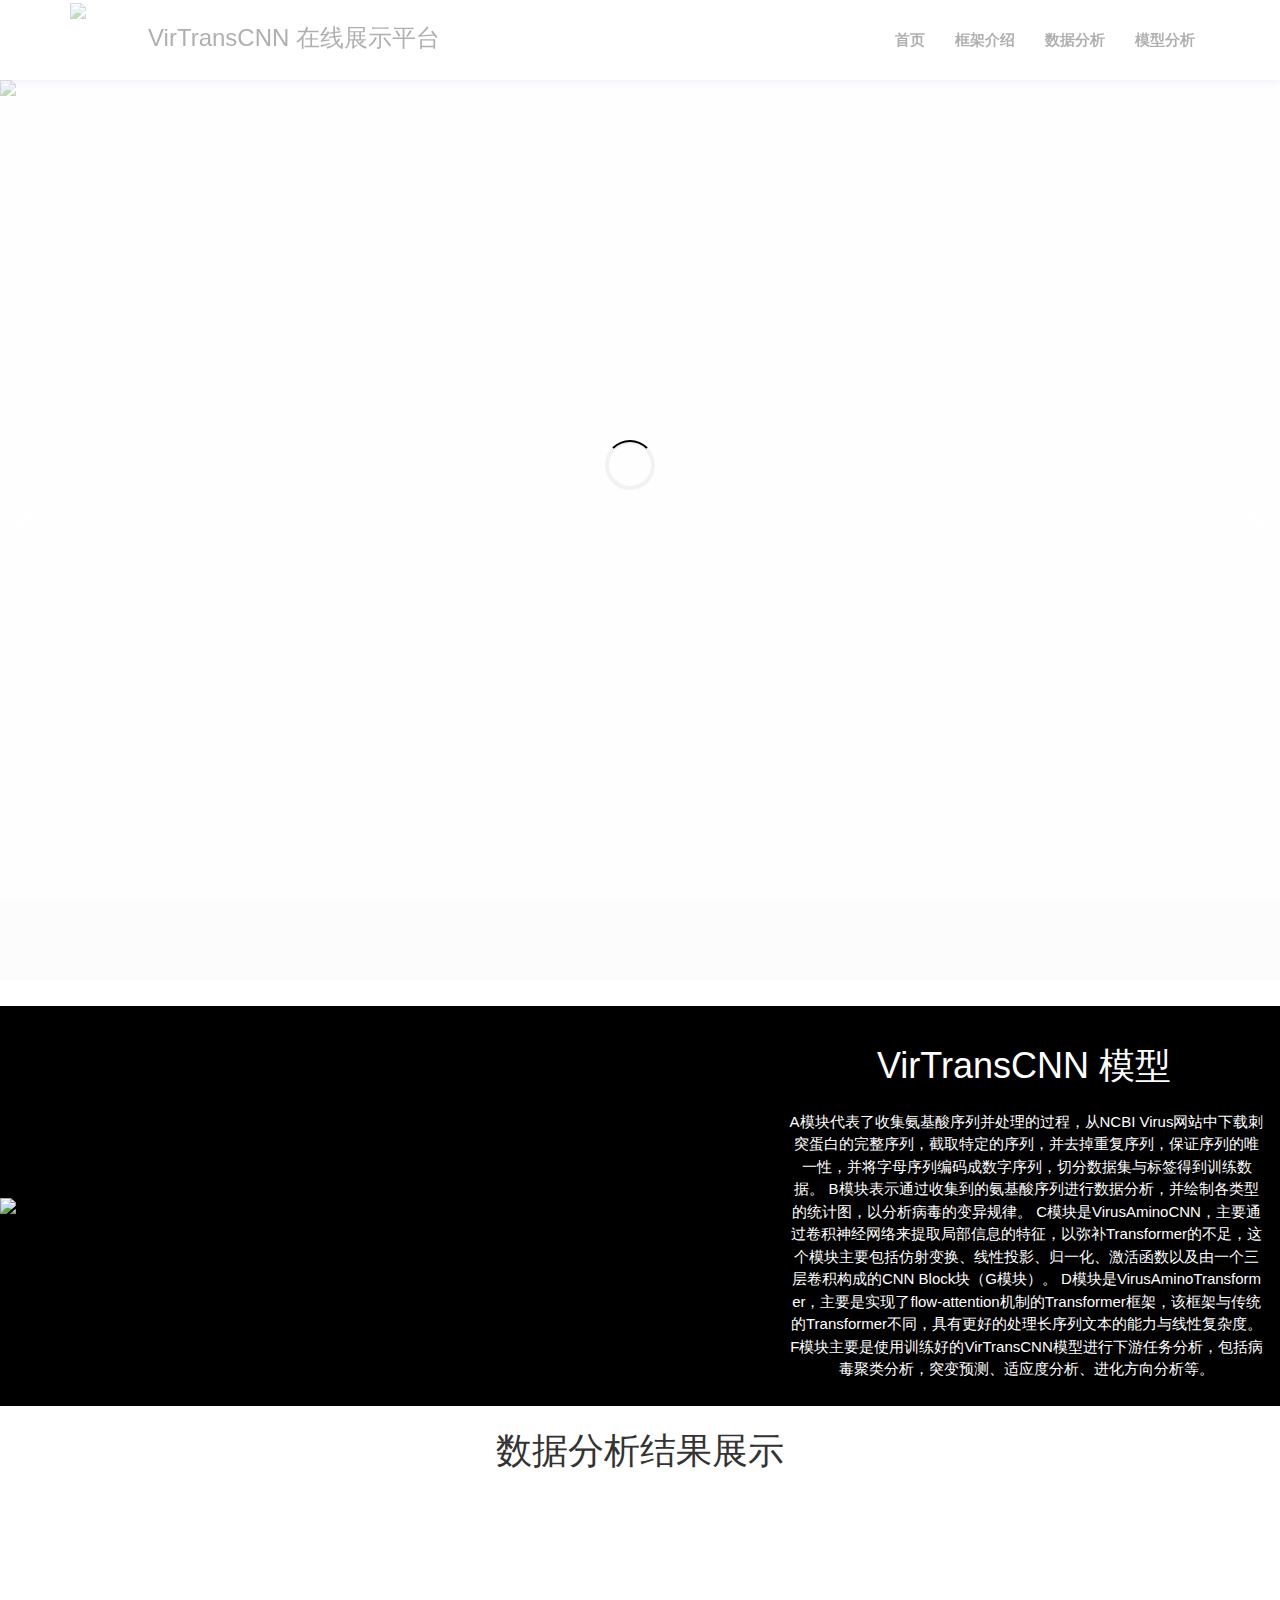
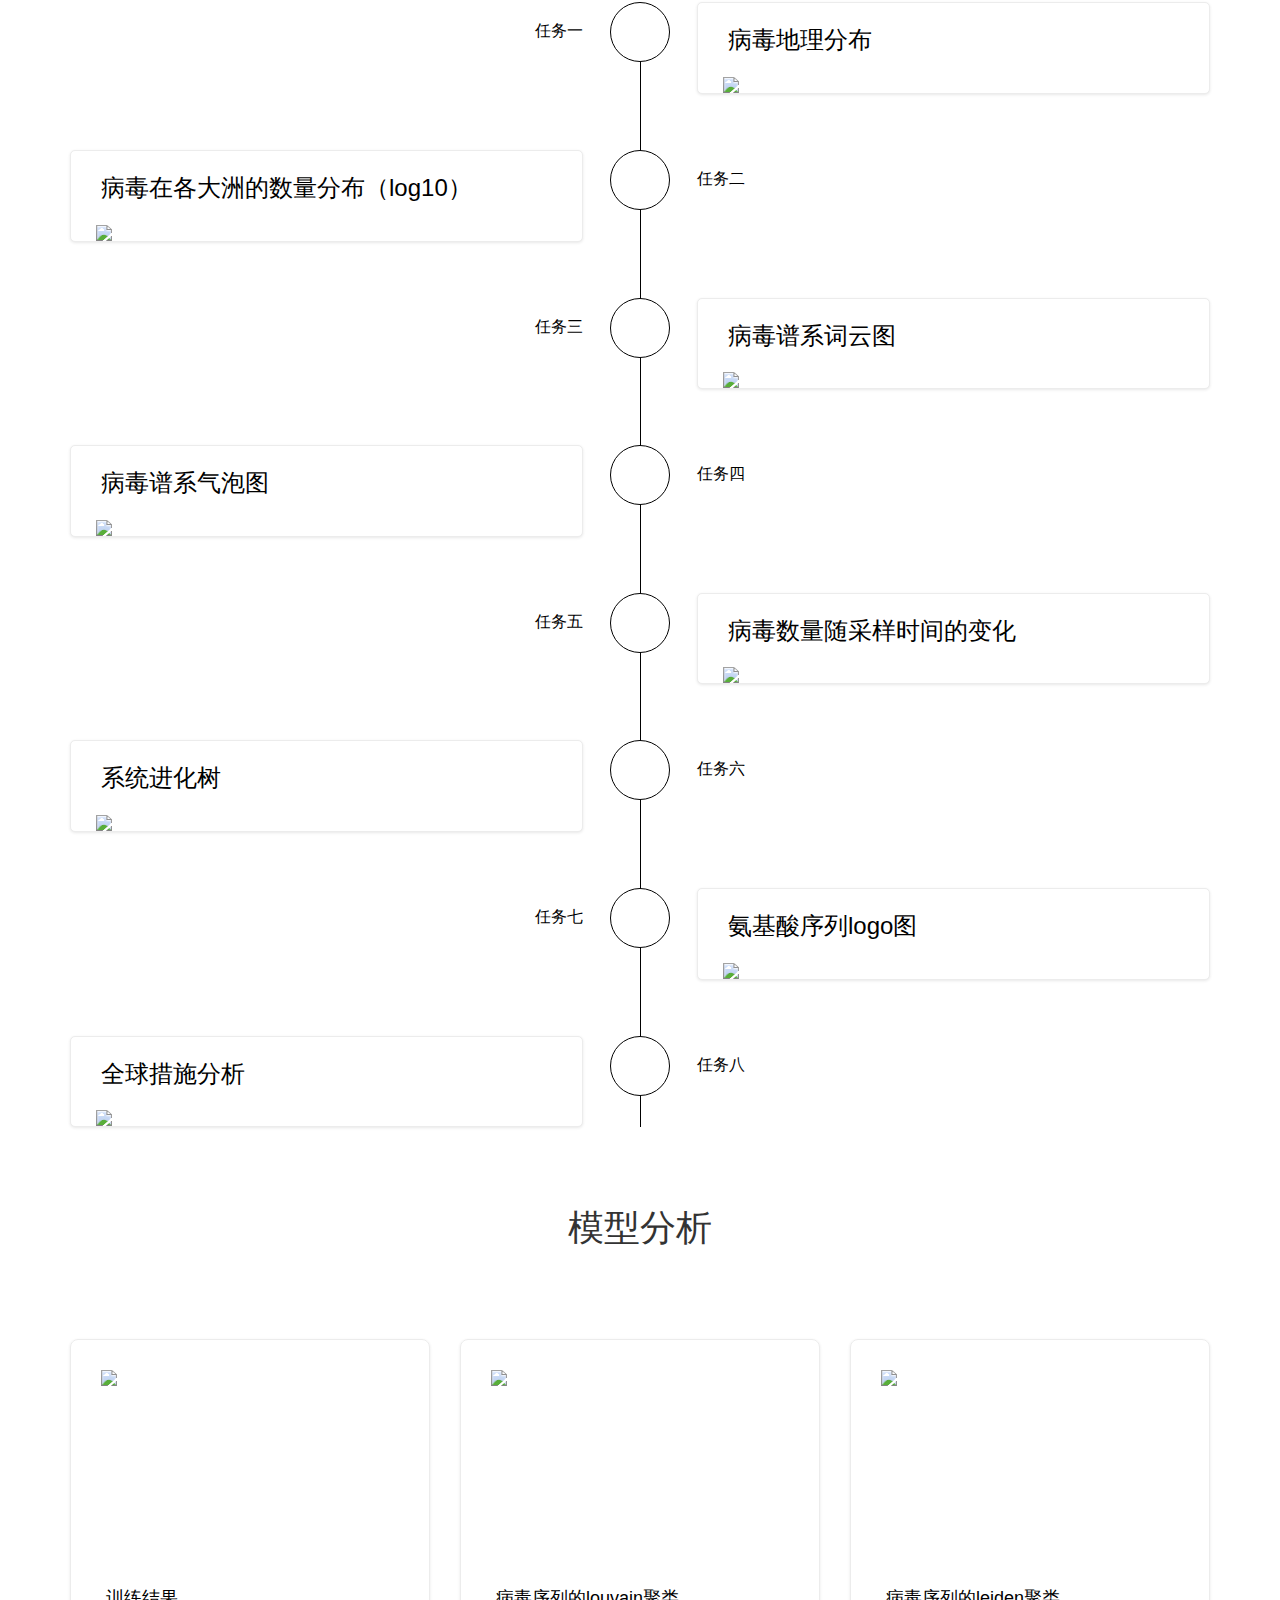
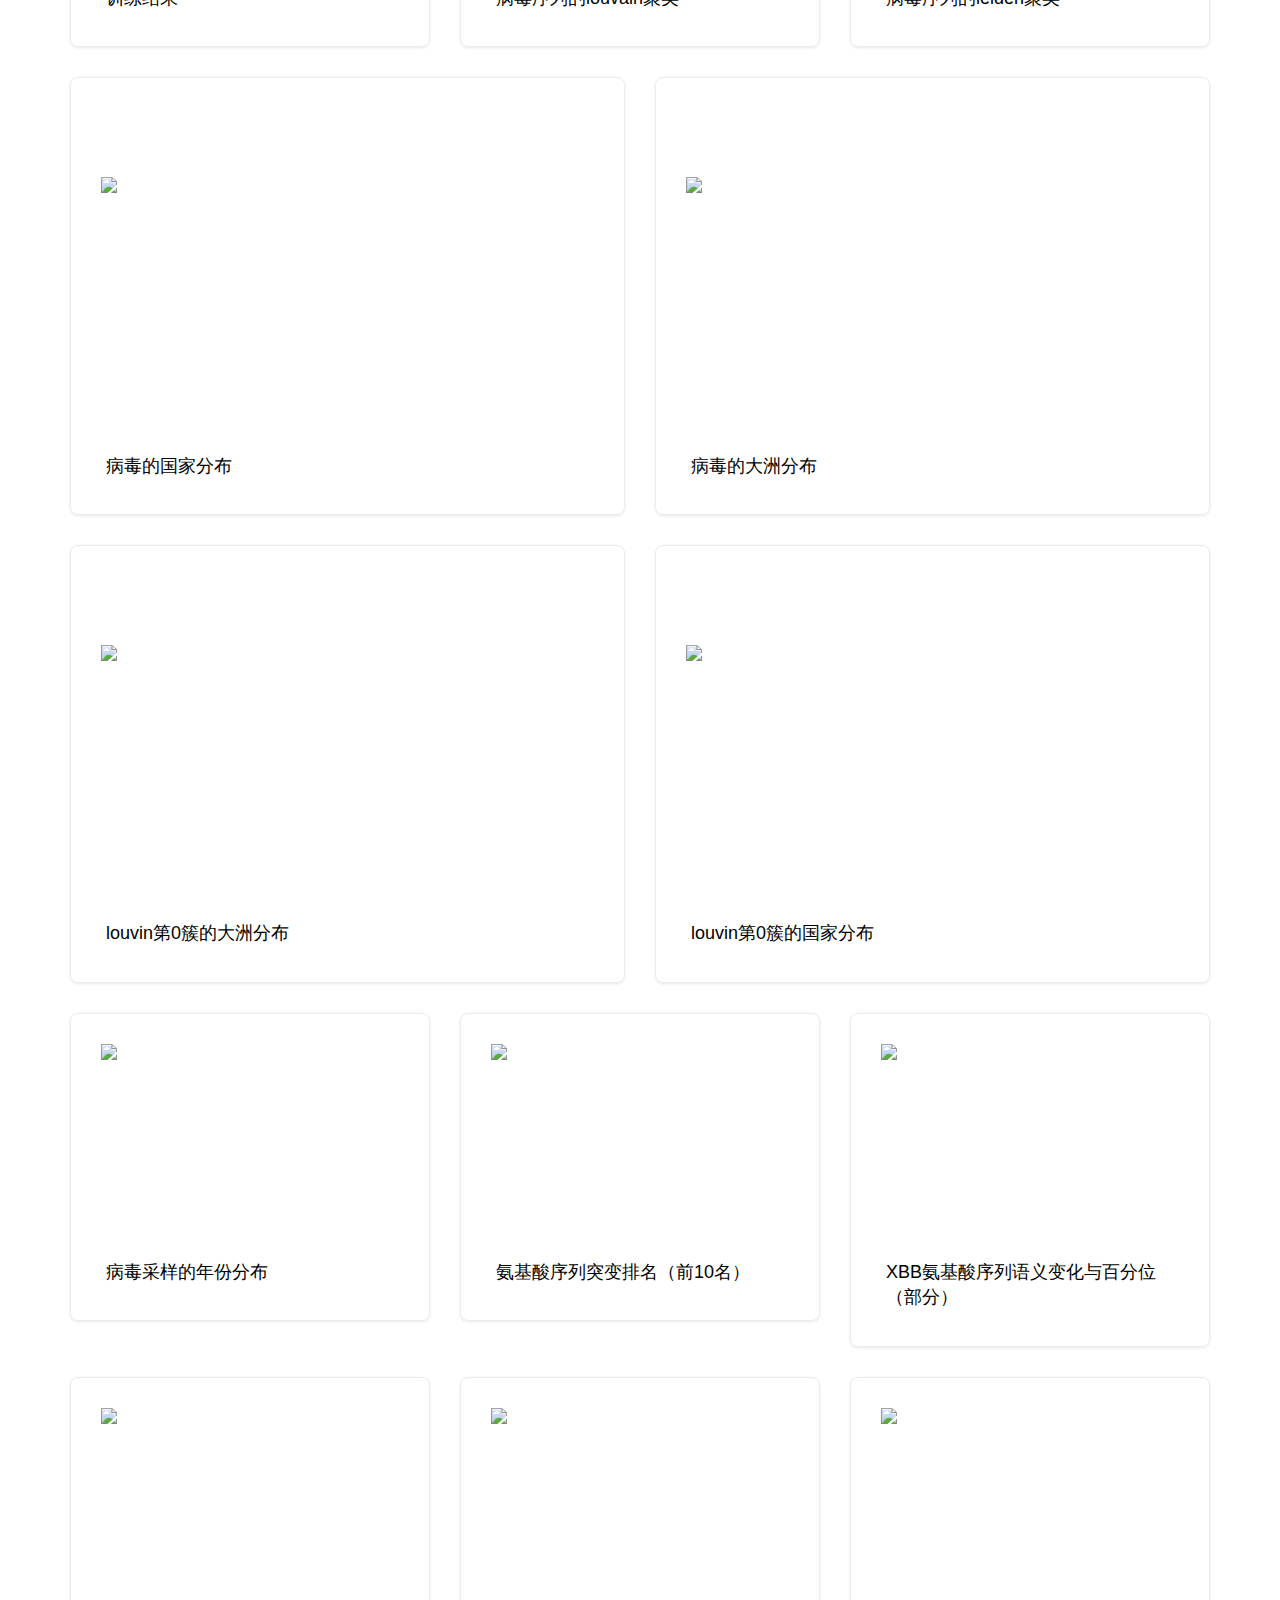
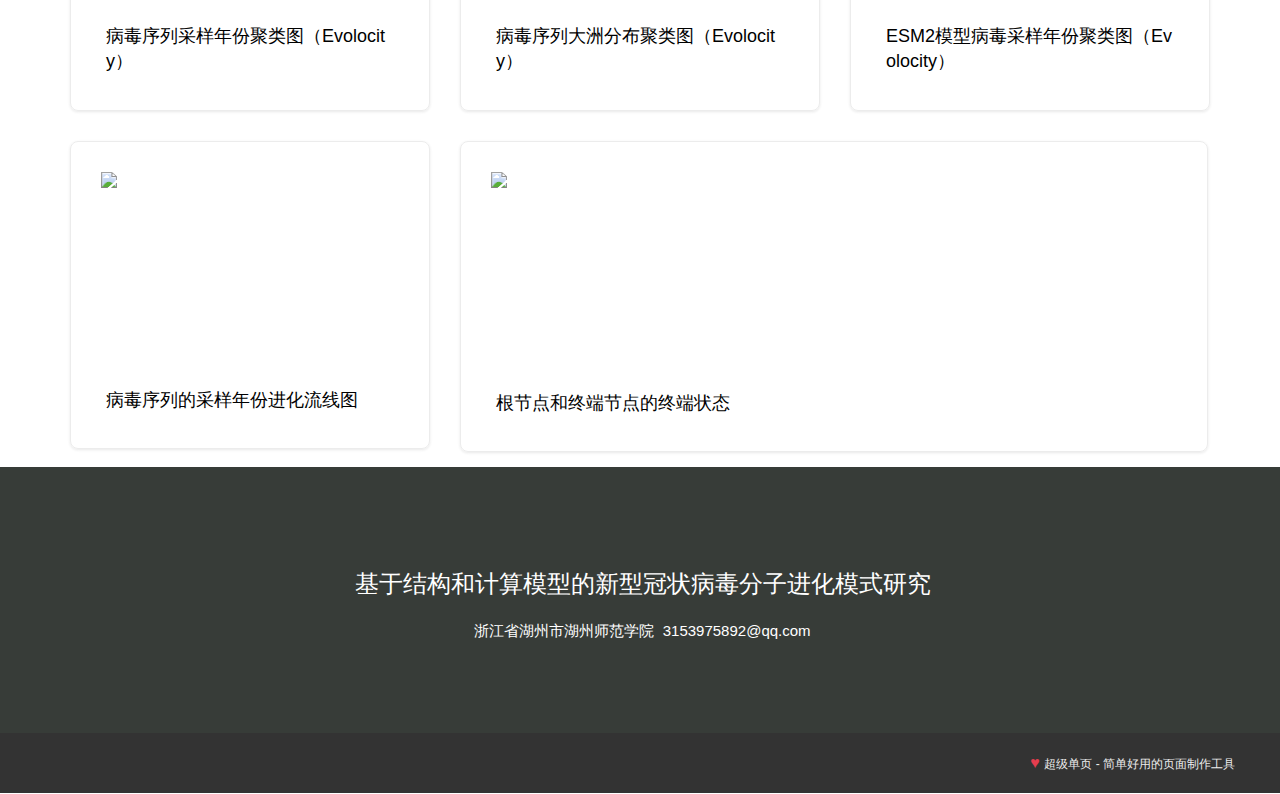
==== commit 312d45d8: "Update index.html" ====
--- a/index.html
+++ b/index.html
@@ -2,8 +2,8 @@
 <!DOCTYPE html><html>
     <head>
     <meta charset="utf-8">
-    <title>123</title>
-    <meta name="description" content="123">
+    <title>VirTransCNN</title>
+    <meta name="description" content="VirTransCNN 在线展示平台">
     <meta name="keywords" content="">
     
     <meta name="viewport" content="width=device-width, initial-scale=1, shrink-to-fit=no">
@@ -611,7 +611,7 @@
 <div id="navbox" class="wt_bgcc notsetblock_pd_mg notsetblockbg blockpos sfixedtopnav navbar-fixed-top inner_set_num map_block_bg" style="background-color:#fff"   data-key="lpk" data-lp-num="4" data-lp-title="导航链接数量调整">
     <div class="container">
         <div style="float:left;height:80px;">
-            <img class="mylog svg_img js-my-replace-img isfixedimg" style="height:80px;" src="./image/64851f23ef828.jpg"   data-must-crop="" data-myimg-width="" data-myimg-ration="" data-id="14061_bk_76544_mylogo2"  data-href='' data-pmkid="0" data-is_del="" data-mb-show="" data-class="">
+            <img class="mylog svg_img js-my-replace-img isfixedimg" style="height:80px;" src="./image/1.jpg"   data-must-crop="" data-myimg-width="" data-myimg-ration="" data-id="14061_bk_76544_mylogo2"  data-href='' data-pmkid="0" data-is_del="" data-mb-show="" data-class="">
         </div>  
         <h3 style="float: left;margin-top: 1%;margin-left: 5%;">VirTransCNN 在线展示平台</h3>
         <div class="navitemsbox justmbfirstshow  pull-right">
--- a/css/mycore.css
+++ b/css/mycore.css
@@ -0,0 +1,1303 @@
+
+ .js-my-replace-img,.js-my-replace-txt{
+    cursor:pointer;
+}
+.btmgwgogo:hover{
+    font-weight:600;text-decoration:underline;
+}
+lhz{display:block;padding:0;margin:0}
+.boxdivborder{
+    width:100%;
+    height:50px;
+    line-height:50px;
+    text-align:center;
+    background-color:#333;
+    color:#fff;
+}
+.myfullwidth img,.myfullimg{
+    width:100%;
+}
+.bgsize100{
+    background-size:100%;
+}
+   .pubbtnrd_50p{
+        width:50px;
+        height:50px;
+        line-height:50px;
+        text-align:center;
+        border-radius:50%;
+        padding:0px;
+    }
+    .pubbtnrd_80p{
+            width:80px;
+            height:80px;
+            line-height:80px;
+            text-align:center;
+        border-radius:50%;
+        padding:0px;
+    }
+    .pubbtnrd_100p{
+            width:100px;
+            height:100px;
+            line-height:100px;
+            text-align:center;
+        border-radius:50%;
+        padding:0px;
+    }
+    .wt_bgcc, .cc_bgcc{
+        background-color:#fff;
+    }
+    .wt_ftcc{
+        color:#fff;
+    }
+    .bk_ftcc{
+        color:#000;
+    }
+    .gray_ftcc{
+        color:#eee;
+    }
+    .bk_bgcc{
+        background-color:#000;
+    }
+    
+        .fixedimgboxdiv_std{
+            display: block;
+            width: 100%;
+            position: relative;
+            overflow:hidden;
+        }
+        .fixedimgboxdiv_s100{
+            padding-top: 100%;
+        }
+        .fixedimgboxdiv_s70{
+            padding-top: 70%;
+        }
+        .fixedimgboxdiv_s15{
+            padding-top: 15%;
+        }
+        .fixedimgboxdiv_s60{
+            padding-top: 60%;
+        }
+        .fixedimgboxdiv_s55, .fixedimgboxdiv_std_htu_1{
+            padding-top: 55%;
+        }
+        .fixedimgboxdiv_s50{
+            padding-top: 50%;
+        }
+        .fixedimgboxdiv_s45{
+            padding-top: 45%;
+        }
+        .fixedimgboxdiv_s66{
+            padding-top: 66%;
+        }
+        .fixedimgboxdiv_s56{
+            padding-top: 56%;
+        }
+        .fixedimgboxdiv_s40{
+            padding-top: 40%;
+        }
+        .fixedimgboxdiv_s30{
+            padding-top: 30%;
+        }
+        .fixedimgboxdiv_s150, .fixedimgboxdiv_shaft{
+            padding-top: 150%;
+        }
+        .fixedimgboxdiv_s134{
+            padding-top: 134%;
+        }
+        .fixedimgboxdiv_s200, .fixedimgboxdiv_sht{
+            padding-top: 200%;
+        }
+        .fixedimgboxdiv_one{
+            display: block;
+            width: 100%;
+            padding-top: 100%;
+            position: relative;
+            overflow:hidden;
+        }
+        .fixedimgboxdiv_two{
+            display: block;
+            width: 100%;
+            padding-top: 70%;
+            position: relative;
+            overflow:hidden;
+        }
+        .fixedimgboxdiv_long1{
+            display: block;
+            width: 100%;
+            padding-top: 30%;
+            position: relative;
+            overflow:hidden;
+        }
+        .fixedimgboxdiv_one img,.fixedimgboxdiv_two img,.fixedimgboxdiv_std img{
+            position: absolute;
+            top: 0;
+            right: 0;
+            left: 0;
+            margin: auto;
+            transition: .3s all;
+        }    
+        .hoveranimateimg img:hover, .fixedimgboxdiv_one img:hover,  .fixedimgboxdiv_two img:hover{
+            transform:scale(1.1,1.1);
+        }
+        .gray_bgcc{
+            background:#9c9c9c;
+        }
+        .myse_rd0{
+            border-radius:0px;
+        }
+        .myse_rda{
+            border-radius:5px;
+            overflow: hidden;
+        }
+        .myse_rdb{
+            border-radius:8px;
+            overflow: hidden;
+        }
+        .myse_rdc{
+            border-radius:15px;
+            overflow: hidden;
+        }
+        .myse_rde{
+            border-radius:50%;
+            overflow: hidden;
+        }
+        .myse_pd0{
+            padding:0px;
+        }
+        .myse_bda{
+            border:1px solid #ececec;
+        }
+         .myse_bdb{
+            border:1px solid #fff;
+        }
+         .myse_bdc{
+            border:1px solid #333;
+        }
+        .myse_sd0{
+            
+        }
+        .myse_sda{
+            box-shadow: 3px 3px 20px rgba(119,133,202,.34);
+        }
+        h1,h2,h3,h4{
+            word-break: break-all;
+            word-wrap: break-word;
+        }
+        .swiper-bottom-pad{
+            padding-bottom:40px;
+        }
+
+        .jsbkbtncss{
+            background-color:#000;
+            color:#fff;
+            padding:0 10px;
+            height:30px;
+            line-height:30px;
+            margin-top:15px;
+            border-radius:3px;
+        }
+        .jsbkbtncss:hover{
+            background-color:#fff;
+            color:#000;
+        } 
+    
+    
+    .stdpblock_one{
+        margin-top:15px;
+        line-height:20px;
+    }
+    .pubbtnwtbg{
+        background-color:#eee ; 
+        border:none ; 
+        color:#333;
+    }
+    .pubbtnrd_0p:hover{
+            background-color:rgba(0,0,0,0);
+    }
+    .pubbtnsdhb{
+            box-shadow: 0 0 4px rgba(0,0,0,0.8), 0 4px 8px rgba(0,0,0,0.28);
+    }
+    .pubreadcc{
+            color:<{$web_readcc}>;
+    }
+    .my_img_mask_out{
+            position:relative;width:100%;height:100%;
+    }
+    .my_img_mask_inner:hover{
+        display:block;
+    }
+    .myoutsd{
+        box-shadow: 3px 3px 20px rgba(119,133,202,.34);
+    }
+    .myoutrd{
+    	overflow: hidden;
+        border-radius:5px;
+    }
+    .myoutline{
+        border:1px solid #ececec;
+    }
+    .inneritemstd{
+        border:1px solid #ececec;
+        border-radius:8px;
+        box-shadow: 3px 3px 20px rgba(119,133,202,.34);
+    }
+    .inneritemstd2{
+        border:1px solid #ececec;
+        border-radius:8px;
+    }
+    .inneritemstd3{
+        border:1px solid #ececec;
+        box-shadow: 3px 3px 20px rgba(119,133,202,.34);
+    }
+    .inneritemstd4{
+        border:1px solid #ececec;
+    }
+    @media (max-width: 700px) {
+        .litmargintop10{
+            margin-top:10px;
+        }
+        #my-pop-img-subzone{
+                width:100%;
+                height:90%;
+                margin:auto;
+                padding:5px;
+                background-color:#fff;
+                color:#333;
+                border-radius: 10px;
+                box-shadow: 0 0 4px rgba(0, 0, 0, 0.55), 0 4px 8px rgba(0, 0, 0, 0.28);
+        }
+        .my-pop-img-left-nave{
+                float:left;
+                width:100%;
+                height:100px;
+                overflow-x: scroll;
+        }
+        #my-pop-img-zone{
+                position: fixed;
+                height: 100%;
+                width: 100%;
+                top: 0px;
+                z-index: 9999999;
+        }
+        .js_my_tag_img_nav{
+                cursor:pointer;
+                height:45px;
+                line-height:45px;
+                text-align:center;
+                width:90px;
+                float:left;
+        }
+        .my-pop-img-box-itms{
+                height: 65%;
+                overflow-y: scroll;
+                float:left;
+                width:100%;
+                background-color:#ececec;
+                padding:5px;
+        }
+        .autovcenterpox{
+            display: flex;
+            align-items: center;
+        }
+        .autopadding30_1{
+             padding:5px;
+        }
+        .automg-bt-30{
+            margin-bottom:15px;
+        }
+        .automg-bt-100{
+            margin-bottom:20px;
+        }
+        .autopd-bt-100{
+            padding-bottom:20px;
+        }
+        .autopadding15,.myse_pda{
+             padding:5px;
+        }
+        .autopd-vt-big{
+            padding-top:15px;
+        }
+        .navbox .container{
+            padding:0px;
+        }
+        .navitemsbox{
+            max-height:90vh;
+            overflow-y: scroll;
+        }
+        .mystdmbshownav{
+            margin-top: 0px;
+            position: absolute;
+            right: 0;
+            width:40px;
+        }
+        .litdisplaybk{
+            display:block
+        }
+        .pubautow50_100{
+                    width:100%;
+            }
+            .pubautow40,.pubautow60{
+                width:100%;
+                display:block;
+            }    
+        .justmbshow{
+            display:block;
+        }
+        .justpcshow{
+            display:none;
+        }
+        .justmbfirstshow{
+            display:none;
+        }
+        .fixedimgboxdiv_auto_big{
+            display: block;
+            width: 100%;
+            padding-top: 100%;
+            position: relative;
+            overflow:hidden;
+        }
+        
+        .justftsz_10{
+            font-size:10px;
+        }
+        .justftsz_14{
+            font-size:14px;
+        }
+        .justftsz_18{
+            font-size:18px;
+        }
+        .justftsz_22{
+            font-size:22px;
+        }
+        .justftsz_26{
+            font-size:26px;
+        }
+        .justftsz_30,.justftsz_35,.justftsz_40,.justftsz_45,.justftsz_50,.justftsz_60, .justftsz_70, .justftsz_80{
+            font-size:30px;
+        }
+
+    }
+    @media (min-width: 700px) {
+        .justftsz_10{
+            font-size:10px;
+        }
+        .justftsz_14{
+            font-size:14px;
+        }
+        .justftsz_18{
+            font-size:18px;
+        }
+        .justftsz_22{
+            font-size:22px;
+        }
+        .justftsz_26{
+            font-size:26px;
+        }
+        .justftsz_30{
+            font-size:30px;
+        }
+        .justftsz_35{
+            font-size:35px;
+        }
+        .justftsz_40{
+            font-size:40px;
+        }
+        .justftsz_45{
+            font-size:45px;
+        }
+        .justftsz_50{
+            font-size:50px;
+        }
+        .justftsz_60{
+            font-size:60px;
+        }
+        .justftsz_70{
+            font-size:70px;
+        }
+        .justftsz_80{
+            font-size:80px;
+        }
+        
+        #my-pop-img-subzone{
+                width:90%;
+                height:90%;
+                margin:auto;
+                padding:25px;
+                background-color:#fff;
+                color:#333;
+                border-radius: 10px;
+                box-shadow: 0 0 4px rgba(0, 0, 0, 0.55), 0 4px 8px rgba(0, 0, 0, 0.28);
+        }
+        .my-pop-img-left-nave{
+                float:left;
+                width:9%;
+                height:85%;
+                overflow-y: scroll;
+        }
+        #my-pop-img-zone{
+                position: fixed;
+                height: 100%;
+                width: 100%;
+                top: 0px;
+                z-index: 9999999;
+                padding-top: 15px;
+        }
+        .js_my_tag_img_nav{
+                cursor:pointer;
+                height:45px;
+                line-height:45px;
+                text-align:center;
+        }
+         .my-pop-img-box-itms{
+                height: 100%;
+                overflow-y: scroll;
+                float:left;
+                width:100%;
+                background-color:#ececec;
+                padding:5px;
+        }
+        .my-pop-img-box-itms{
+                height: 90%;
+                overflow-y: scroll;
+                float:left;
+                width:88%;
+                background-color:#ececec;
+                padding:15px;
+        }
+        .pcclearfix{
+            clear:both;
+        }
+        .autovcenterpox{
+            display: flex;
+            align-items: center;
+        }
+        .autopadding30_1{
+            padding:30px;
+        }
+        .automg-bt-30{
+            margin-bottom:30px;
+        }
+        .automg-bt-100{
+            margin-bottom:100px;
+        }
+        .autopd-bt-100{
+            padding-bottom:100px;
+        }
+        .autopadding15,.myse_pda{
+             padding:15px;
+        }
+        .autopd-vt-big{
+            padding-top:50px;
+        }
+        .pubautow50_100{
+                    width:50%;
+            }
+        .pubautow40{
+            width:40%;
+        }   
+        .pubautow60{
+            width:60%;
+        }   
+        .justpcshow{
+            display:block;
+        }
+        .justmbshow{
+            display:none;
+        }
+        .justpchide,.jsmynavhide{
+            display:none;
+        }
+        .autosz40{
+            font-size:40px;
+        }
+        .autosz60{
+            font-size:60px;
+        }
+        .autosz80{
+            font-size:80px;
+        }
+        .navitemsbox{
+            max-width:75%;
+        }
+        .fixedimgboxdiv_auto_big{
+            display: block;
+            width: 100%;
+            padding-top: 50%;
+            position: relative;
+            overflow:hidden;
+        }
+    } 
+    .myblocksetbtn{
+        background-color: #333;
+        padding-bottom:15px;
+    }
+    .myblocksetbtnsub{
+        margin-left:10px;
+        float:left;
+        text-align: center;
+        font-size:14px;
+        cursor:pointer
+    }
+    .mybtnp_close{
+         color: #fff;
+         text-align:center;
+    }     
+
+
+.tit-my-replace .js-my-skip-show,.tit-my-replace .js-my-del-href{
+    display: inline-block;
+    padding: 6px 12px;
+    border-radius: 4px;
+    background:#eee;
+}
+.btn-bkcc{
+    background-color:#444;
+}
+#preloader {
+            position: fixed;
+            top: 0;
+            left: 0;
+            right: 0;
+            bottom: 0;
+            background-color: #ffffff9c;
+            z-index: 9999999;
+        }
+         #preloader .loader {
+            top: 50%;
+            width: 50px;
+            height: 50px;
+            border-radius: 100%;
+            position: relative;
+            margin: 0 auto;
+        }
+         #loader-1::before {
+            z-index: 100;
+            animation: spin 1s infinite;
+        }
+        #loader-1::before, #loader-1::after {
+            content: "";
+            position: absolute;
+            top: -10px;
+            left: -10px;
+            width: 100%;
+            height: 100%;
+            border-radius: 100%;
+            border: 2px solid transparent;
+        }
+        #loader-1::after {
+            border: 4px solid #f2f2f2;
+        }
+        @keyframes spin {
+        0% {
+          -webkit-transform: rotate(0deg);
+          -ms-transform: rotate(0deg);
+          -o-transform: rotate(0deg);
+          transform: rotate(0deg);
+        }
+        100% {
+          -webkit-transform: rotate(360deg);
+          -ms-transform: rotate(360deg);
+          -o-transform: rotate(360deg);
+          transform: rotate(360deg);
+        }
+}
+@media screen and (max-width: 500px) {
+	.stdautowidth{
+		width:100%;
+	}
+	.stdbgwidth,.js-my-pblock{
+		background-size:cover;
+	}
+        .btn-bkcc{
+            background-color:#444;
+            margin-bottom:5px;
+        }
+}
+@media screen and (min-width: 500px) and (max-width:800px) {
+	.stdautowidth{
+		width:99%;
+	}
+	.stdbgwidth,.js-my-pblock{
+		background-size:cover;
+	}
+	.btn-bkcc{
+            background-color:#444;
+            margin-bottom:5px;
+        }
+}
+@media screen and (min-width: 800px) {
+	.stdautowidth{
+		width:60%;
+	}
+	.stdbgwidth,.js-my-pblock{
+		background-size:100%;
+	}
+}
+
+#my-edit-modify{
+	position: fixed;
+    height: 100%;
+    width: 100%;
+    top: 0px;
+     z-index:811200;
+     overflow-y:scroll;
+     padding: 60px 0px;
+     background: #aaaaaa4a;
+}
+#myedittiphide{
+	position: fixed;
+	width: 80px;
+	height: 80px;
+	line-height: 80px;
+	text-align: center;
+	top: 100px;
+	right: 0px;
+	z-index: 9999;
+	background-color:#fff;
+	color:#fff;
+	border-radius: 10px 0 0 10px;
+	opacity:0.65;
+	background-color: #fff;
+	background: url(/Public/image/set.svg) no-repeat 50% 50% ;
+	background-size: 35px;
+	box-shadow: 0 0 4px
+	rgba(0, 0, 0, 0.55), 0 4px 8px
+	rgba(0, 0, 0, 0.28);
+	cursor:pointer;
+}
+#myedittiphide:hover{
+	opacity:1;
+}	
+.my_skip_asay{
+	display:block;
+	width:100%;
+	height:30px;
+	line-height:30px; 
+}
+.my-txt-replace-wrap a{
+	color:#333;
+}	
+.my-icon-replace-wrap{
+	width: 600px;
+	margin:auto;
+	background-color:#fff;
+	color:#333;
+	padding: 25px;
+	border-radius: 10px;
+	box-shadow: 0 0 4px rgba(0, 0, 0, 0.55), 0 4px 8px rgba(0, 0, 0, 0.28);
+}
+.my-color-replace-wrap{
+	width: 700px;
+	margin:auto;
+	background-color:#fff;
+	color:#333;
+	padding: 25px;
+	border-radius: 10px;
+	box-shadow: 0 0 4px rgba(0, 0, 0, 0.55), 0 4px 8px rgba(0, 0, 0, 0.28);
+}
+
+.my-txt-replace-wrap,.my-loop-replace-wrap{
+	margin:auto;
+	background-color:#fff;
+	color:#333;
+	border-radius: 10px;
+	box-shadow: 0 0 4px rgba(0, 0, 0, 0.55), 0 4px 8px rgba(0, 0, 0, 0.28);
+}
+.my-txt-replace-wrap textarea{
+	height: 120px;
+	margin-top:10px;
+	width: 100%;
+	background: transparent;
+	border: 1px solid #ddd;
+    padding: 10px ;
+    padding-left: 18px
+    color: #444;
+    margin-bottom: 5px;
+    resize: vertical;
+}
+.fleft{
+	float:left;
+}
+.fright{
+	float:right;
+}
+.js-my-hide-item{
+	opacity: 0.1;
+}	
+#myedittip{
+	position: fixed;
+	width: 200px;
+	top: 75px;
+	right: 0px;
+	z-index: 9999;
+	background-color:#fff;
+	color:#fff;
+	padding: 15px 30px;
+	border-radius: 10px 0 0 10px;
+	opacity:0.6;
+	max-height:500px;
+	overflow-y:scroll;
+	box-shadow: 0 0 4px rgba(0, 0, 0, 0.55), 0 4px 8px rgba(0, 0, 0, 0.28);
+}
+#myedittip:hover{
+	opacity:1;
+}	
+#js_edit_my_web_param_box,#js_edit_my_color_param_box,#js_edit_my_cuscolor_param_box,#js_edit_my_web_subdomain{
+	position: fixed;
+    height: 100%;
+    width: 100%;
+    top: 0px;
+     z-index:99999;
+     overflow-y:scroll;
+     padding: 60px 0px;
+}
+.tit-my-replace{
+	border-bottom: 1px solid #ddd;
+	padding: 10px 0;
+}
+.js-my-repalce-cancel{
+	cursor:pointer;
+	min-width:30px;
+	min-height:30px;
+}
+.js-my-repalce-cancel:hover{
+	color:#E63D4F;
+}
+.my-reimgbox{
+	padding-top:10px;
+}
+.my-reimgboxnxe {
+    padding: 30px 5px;
+    text-align: center;
+    border: 1px #333 dashed;
+    cursor:pointer;
+    width:100%;
+    overflow: hidden;
+    border-radius: 10px;
+}
+.my-ftbtnbssg{
+	height: 50px;
+	text-align: center;
+	line-height: 50px;
+	background:#ececec;
+	margin-top: 5px;
+	width:100%;
+}
+.my-ftbtnbs {
+	height: 50px;
+	text-align: center;
+	line-height: 50px;
+	background:#ececec;
+	margin-top: 5px;
+	width:49.5%;
+}
+.my-ftbtnbs:nth-child(1) {
+	float:right;
+}
+.my-ftbtnbs:nth-child(2) {
+	float:left;
+}
+:nth-child(2)
+
+.my-rptit{
+	font-size:16px;
+}
+.my-ftbtnbs:hover,.my-ftbtnbssg:hover,.my-ftbtnbs-act{
+	background-color:#E63D4F;
+	color:#fff;
+	cursor:pointer;
+}	
+.show_pic {
+	margin:auto;
+}
+.my-gweeff{
+	margin-top:10px;
+}
+#myedittip a{
+	color:#000;	
+}	
+.my-said-replace-box{
+}
+.myedittip_tit{
+	font-size:16px;
+	text-align:center;
+	border-bottom:2px solid #000;
+	height:45px;
+	line-height:30px;
+	color:#333;
+}
+.myedittip_itme{
+	margin-top:8px;
+	color:#333;
+	text-align:center;
+}
+.js-uuiioo{
+	display:block;
+	float:left;
+	padding:5px;
+}
+.myedittip_a{
+	color:#333;
+}
+.myedittip_a:hover,#myedittip a:hover,.my-pop-img-close:hover{
+	background-color:#E63D4F;
+	color:#fff;
+	cursor:pointer;
+}
+.js-close-edit-panel{
+	float:right;
+	cursor:pointer;
+	font-size:18px;
+}
+.js-close-edit-panel:hover{
+	color:red;
+}
+.md-4 {
+    margin: auto;
+}
+.js-my-pblockbak{
+	position: relative;
+}
+.js-my-block{
+	font-size:14px;
+}
+.js-my-loop{
+	text-align: center;
+	position: absolute;
+	left: auto;
+	top:55px;
+	cursor: pointer;
+	font-weight: 600;
+	margin: auto;
+	background:#333;
+	font-size:14px;
+	color:#fff;
+	z-index: 999;
+	padding: 15px 15px;
+	border-radius: 5px;
+	border: 1px solid #fff;
+	opacity:0.7;
+}
+
+.js-my-block{
+	text-align: center;
+	position: absolute;
+	left: auto;
+	top:0px;
+	cursor: pointer;
+	font-weight: 600;
+	margin: auto;
+	background:#333;
+	color:#fff;
+	z-index: 999;
+	padding: 15px 15px;
+	border-radius: 5px;
+	border: 1px solid #fff;
+	opacity:0.7;
+}
+.js-my-block:hover,.js-my-loop:hover{
+	opacity:1;
+}	
+.js-my-pblock:hover{
+}	
+.js-my-coloract{
+	border:2px dashed #fff;	
+	
+}
+.mycolorbox,.mycuscolorboxmore{
+	width:50px;
+	height:50px;
+	line-height:50px;
+	float:left;
+}
+.myinput{
+	height:50px;
+width: 100%;
+border: 1px solid #ececec;
+margin-top: 5px;
+}
+
+
+
+
+.my-pop-img-box{
+}
+.my-pop-img-box-itme img{
+	width:190px;
+	margin:auto;
+	background-color:#fff;
+	cursor:pointer;
+}	
+.my-pop-img-box-itme{
+	float: left;
+	margin-left: 25px;
+	margin-top: 25px;
+	width: 200px;
+	min-height: 180px;
+}
+
+.my-pop-img-close{
+	width: 50px;
+	height: 40px;
+	line-height: 40px;
+	text-align: center;
+	color: #333;
+	cursor: pinter;
+	float: right;
+	margin-right: 13px;
+}
+.js-my-tagimg{
+	height:50px;
+	line-height:50px;
+}
+.my-pop-img-box-subitms{
+	height:98%;
+	
+}
+
+.my_tag_img_act,.js_my_tag_img_nav:hover{
+	background-color:#ececec;
+	color:#000;
+}
+.my-pop-img-ztit{
+	font-size: 18px;
+}
+.js-my-tagimg{
+	font-weight:600;
+	
+}
+#myeditatc{
+	position:fixed;
+	width:100%;
+	height:100%;
+	top:0;
+	z-index:811211;
+	background-color:#fff;
+}
+#myedisctlast{
+	width:800px;
+	height:100%;
+	margin:auto;
+	background-color:#fff;
+	padding:20px 20px;
+}
+.auksinput{
+	width: 100%;
+	border: 1px solid #ececec;
+	height: 45px;
+	line-height: 45px;
+	padding-left: 15px;
+	font-size: 18px;
+	margin-bottom: 15px;
+}
+.auksbtn{
+	display:block;
+	float:right;
+	width:100px;
+	height:40px;
+	line-height:40px;
+	color:#EB586F;
+	border: 2px solid #EB586F;
+	background:transparent;
+	text-align:center;
+	margin-left:10px;
+	cursor:pointer;
+}
+.auksbtn:hover{
+	background:#EB586F;
+	color:#fff;
+}	
+.myedih1tit{
+	color:#EB586F;
+}
+.iokhuser{
+	text-align:right;
+	padding:10px 0px;
+	
+}
+.atclistbox{
+	max-height:280px;
+	overflow-y:scroll;
+}
+.atclistbox_li{
+	padding:0 15px;
+	padding-top:20px;
+	font-size: 14px;
+}
+.atclistbox_li:last-child{
+	padding-bottom:20px;
+}
+.colorabtn{
+	color:#333;
+}
+.js-my-skip-show,.colorabtn:hover{
+	color:#EB586F;
+}
+#myatcboxs{
+	position:fixed;
+	top:0;
+	width:100%;
+	height:100%;
+}
+.myactbox_top{
+	height:80px;
+	width:100%;
+}
+.opt_btn{
+	color:#eee;
+}
+.myactbox_center_box{
+	width:80%;
+	min-height:400px;
+}
+.js_myiconfont{
+	font-size:45px;
+	border:1px solid #fff;
+	cursor:pointer;
+	height: 50px;
+display: inline-block;
+line-height: 50px;
+}
+
+.js_myiconfont:hover,.js_myiconfont_act{
+	border:1px solid #EB586F;
+	
+}
+.mystd_hide{
+    display:none;
+}
+.js-my-loop{
+	display:none;
+}
+.my-rptitk{
+	float:left;
+	margin-right:20px;
+	cursor:pointer;
+}
+.my-rptitkact,.my-rptitk:hover{
+	color:#EB586F;
+}	
+.mytopmargin{
+	margin-top:10px;
+}
+#myformbox{
+	width: 600px;
+	margin: auto;
+	background-color:#fff;
+	color:#333;
+	padding: 25px;
+	border-radius: 10px;
+	box-shadow: 0 0 4px rgba(0, 0, 0, 0.55), 0 4px 8px rgba(0, 0, 0, 0.28);
+}
+.myformopt,.myforminputwp,.myformsel{
+	float:left;
+}
+.myformup{
+	height:40px;
+	line-height:40px;
+	margin-top:15px;
+}
+.myforminputwp{
+}
+.myforminput{
+	margin:auto;
+	border:1px solid #999;
+	float:left;
+	height: 40px;
+}
+.myforminputcp{
+	width:45%;
+	margin:auto;
+	border:1px solid #eee;
+	height:40px;
+	float:left;
+	margin-left:5px;
+}	
+.myforminputopt{
+	width: 48%;
+	float: left;
+	margin-right: 5px;
+	margin-top: 10px;
+	border: 1px solid #aaa;
+}
+.myformdown{
+	margin-top: 15px;
+	background:#eee;
+	padding: 5px;
+}
+.myformoptok{
+	float:left;
+}
+.myformopt,.myformoptok{
+	float:left;
+	cursor:pointer;
+	padding:0 10px;
+	text-align:center;
+	height:40px;
+	line-height:40px;
+}
+.myformoptact,.myformopt:hover,.js-myformdel:hover{
+	color:#E63D4F;
+}
+.myformhide{
+	display:none;
+}
+.js-myformdel{
+	float:right;
+	cursor:pointer;
+}
+.myforminputtit{
+	margin-top:10px;
+	border: 1px solid#999;
+	height: 40px;
+	width:100%;
+}
+.recent_img_box{
+	margin-top:10px;
+	margin-bottom:5px;
+	overflow-x:scroll;
+}
+.jsrtimgboxcss{
+	border:2px solid #fff;
+	cursor:pointer;
+	padding:1px;
+	float:left;
+	margin:1px 1px;
+}
+.jsrtimgboxcss:hover,.jsrtimgbox_act{
+	border:2px solid #E63D4F;
+	
+}
+.my-form-div select {
+    font-size: 18px;
+    height: 50px;
+    min-width: 100px;
+    border: 1px solid #eee;
+}
+.js-my-img-ajax-page{
+	cursor:pointer;
+	height:40px;
+	line-height:40px;
+	padding:0px 15px;
+	float:left;
+	margin-right:10px;
+	text-align:center;
+	background-color:#fff;
+	color:#333;
+	float:left;
+}
+.js-my-img-ajax-page:hover,.my-page-box .active{
+	background-color:#E63D4F;
+	color:#fff;
+}
+.my-page-box{
+	margin-top:25px;
+	margin-bottom:15px;
+	height:50px;
+	line-height:50px;
+	margin-bottom:15px;
+}
+.js_my_del_imgcss{
+	display:none;
+	position: absolute;
+	top: 2px;
+	right: 0px;
+	text-align: center;
+	height: 30px;
+	line-height: 30px;
+	width: 30px;
+	background-color:#333;
+	color:#fff;
+	cursor: pointer;
+}
+.my-pop-img-box-itmes{
+	position:relative;
+	padding:2px;
+	margin:5px;
+	text-algin:center;
+	float:left;
+	cursor:pointer;
+}
+.ke-content{
+	padding: 15px 0;
+	font-family: open sans, sans-serif;
+	font-weight: 400;
+	font-style: normal;
+	color:rgb(55,60,56);
+}
+.my_del_user_tag{
+	margin-right:4px;
+	border:none;
+	cursor:pointer;
+}
+.bg_selectfile {
+    background: rgba(0, 0, 0, 0) url("/Public/image/ico/up_pic.svg") no-repeat scroll 50% 50%;
+    float: left;
+    width: 100%;
+    height: 50px;
+}
+.bg_selectfile input {
+    cursor: pointer;
+    opacity: 0.01;
+    width: 100%;
+    height: inherit;
+}
+.mylogo{
+	max-height:100px;
+	min-height:20px;
+}
+.js-my-kefu{
+	position: fixed;
+	z-index: 999;
+	bottom:88px;
+	right:15px;
+	width:50px;
+	height:50px;
+	line-height:50px;
+	border-radius: 50%;
+	font-size:30px;
+	cursor:pointer;
+	text-align:center;
+	background-color:#ececec;
+}
+.my_add_user_tag{
+	float:left;
+	height:40px;
+	line-height:40px;
+	padding:0 10px;
+	text-align:center;
+	
+}
+.dropdown-menu::before {
+    content: "";
+    display: inline-block;
+    position: absolute;
+    bottom: 100%;
+    left: 20%;
+    margin-left: -5px;
+    border-right: 10px solid transparent;
+    border-left: 10px solid transparent;
+    border-bottom: 10px solid #f5f5f5;
+}
+#my_add_new_tag{
+	display: inline-block;
+	padding: 6px 12px;
+	margin-bottom: 0;
+	font-size: 14px;
+	font-weight: 400;
+	line-height: 1.42857143;
+	text-align: center;
+	white-space: nowrap;
+	vertical-align: middle;
+	cursor: pointer;
+	background-image: none;
+	border: 1px solid transparent;
+	border-radius: 4px;
+	background-color: #EB586F;
+	color: #fff;
+}
+.cursorpt{
+	cursor:pointer;
+}
+.tipso_bubble,.tipso_bubble>.tipso_arrow{-webkit-box-sizing:border-box;-moz-box-sizing:border-box;box-sizing:border-box}.tipso_bubble{position:absolute;text-align:center;border-radius:6px;z-index:9999;padding:10px}.tipso_style{cursor:help;}.tipso_bubble>.tipso_arrow{position:absolute;width:0;height:0;border:8px solid;pointer-events:none}.tipso_bubble.top>.tipso_arrow{border-color:#000 transparent transparent;top:100%;left:50%;margin-left:-8px}.tipso_bubble.bottom>.tipso_arrow{border-color:transparent transparent #000;bottom:100%;left:50%;margin-left:-8px}.tipso_bubble.left>.tipso_arrow{border-color:transparent transparent transparent #000;top:50%;left:100%;margin-top:-8px}.tipso_bubble.right>.tipso_arrow{border-color:transparent #000 transparent transparent;top:50%;right:100%;margin-top:-8px}--- a/css/myatc.css
+++ b/css/myatc.css
@@ -0,0 +1,233 @@
+#myatcboxs{
+	position:fixed;
+	top:0;
+	width:100%;
+	height:100%;
+	z-index:9999;
+	overflow-y:scroll;
+}
+.myactbox_top{
+	height:50px;
+	width:100%;
+}
+.myactbox_center_box{
+	width:100%;
+	min-height:400px;
+	background-color:#fff;
+	padding:20px;
+}
+
+.mycomtit{
+	padding:15px 0px;
+	width:100%;
+	font-size:22px;
+	font-weight:600;
+}
+.mycomcontent{
+	border-top:2px #888 solid;
+	padding:15px 0;
+	min-height: 500px;
+}
+#myatcback{
+	position:fixed;
+	right:50px;
+	bottom:30px;
+	width:60px;
+	height:60px;
+	line-height:60px;
+	color:#333;
+	background-color:#fff;
+	text-align:center;
+	cursor:pointer;
+}
+
+.myactbox_bottom{
+	width:100%;
+	height:200px;
+	background-color:#fff;
+}
+.mycomcontent img{
+	max-width:100%;
+}
+@media screen and (max-width: 600px){
+	.myactbox_center_ct_box{
+		width:100%;
+		margin:auto;
+	}
+	.myvideocontent{
+		min-height: 400px;
+		width: 100%;
+		margin-top: 120px;
+		margin: auto;
+		margin-top: 80px;
+		background-color:#000;
+	}
+	#my-form-sub-wrap{
+		width: 100%;
+		margin:auto;
+		margin-top: 30px;
+	}
+	#std_atc_wrap{
+		width: 100%;
+		margin:auto;
+	}
+}
+@media screen and (min-width: 600px){
+	.myactbox_center_ct_box{
+		width:80%;
+		margin:auto;
+	}
+	.myvideocontent{
+		min-height: 400px;
+		width: 70%;
+		margin-top: 120px;
+		margin: auto;
+		margin-top: 80px;
+		background-color:#000;
+	}
+	#my-form-sub-wrap{
+		width: 600px;
+		margin:auto;
+		margin-top: 30px;
+	}
+	#std_atc_wrap{
+		width: 80%;
+		margin:auto;
+	}
+}
+#backtoedit{
+	display:block;
+	background-color:#E63D4F;
+	width: 60px;
+	height: 60px;
+	text-align: center;
+	line-height: 60px;
+	position: fixed;
+	z-index: 9999;
+	right: 10px;
+	bottom: 45%;
+	color:#fff;
+	border-radius: 30px;
+	font-size: 14px;
+	text-decoration:none;
+}
+#backtoedit:hover{
+	background-color:#fff;
+	border:2px solid #E63D4F;
+	color:#E63D4F;
+}
+.js-my-loop{
+	display:none;
+}
+#myvideoboxs{
+	height: 100%;
+	background-color:#333;
+	position: fixed;
+	width: 100%;
+	top: 0;
+	z-index: 999;
+}
+#my-form-sub-box{
+	height: 100%;
+	position: fixed;
+	width: 100%;
+	top: 0;
+	z-index: 999;
+}
+#my-form-sub-wrap{
+	background-color:#fff;
+	color:#333;
+	border-radius: 10px;
+	box-shadow: 0 0 4px rgba(0, 0, 0, 0.55), 0 4px 8px rgba(0, 0, 0, 0.28);
+}
+.my-ftbtnbs:nth-child(1) {
+    float: right;
+}
+.my-ftbtnbs {
+    height: 50px;
+    text-align: center;
+    line-height: 50px;
+    background:  #ececec;
+    width: 49.5%;
+}
+.my-ftbtnbs:hover, .my-ftbtnbssg:hover,.my-ftbtnbs-act {
+    background-color: #E63D4F;
+	color:#fff;
+}
+.my-form-div{
+	height:50px;
+	line-height:50px;
+	width:100%;
+	margin:10px 0;
+}
+.my-form-div input{
+	width:100%;
+	border:1px solid #eee;
+	font-size:18px;
+	float:left;
+	padding-left: 10px;
+}	
+.my-form-div select{
+	font-size:18px;
+	height:50px;
+	min-width:100px;
+	border:1px solid #eee;
+}	
+.my-ftbtnbssg {
+    height: 50px;
+    text-align: center;
+    line-height: 50px;
+    background: #ececec;
+   background-color: rgb(236, 236, 236);
+    margin-top: 5px;
+    width: 100%;
+}
+.my-form-abc{
+	float:left;
+	padding:0 25px;
+}
+.fright{
+	float:right;
+}
+.js-my-repalce-cancel{
+	cursor:pointer;
+}
+.js-my-repalce-cancel:hover {
+    color:  #E63D4F;
+}
+#std_atc_box{
+	width:100%;
+	padding:25px;
+}
+
+.page-content{
+	padding:15px 0;
+}
+.my_del_user_tag{
+	padding: 0 10px;
+    border-radius: 5px;
+}
+.js-my-kefu{
+	position: fixed;
+	z-index: 999;
+	bottom:88px;
+	right:15px;
+	width:50px;
+	height:50px;
+	line-height:50px;
+	border-radius: 50%;
+	font-size:30px;
+	cursor:pointer;
+	text-align:center;
+	background-color:#ececec;
+}
+.mybtntag{
+	display:inline-block;
+	margin: 0 15px;
+}
+.bk_singel{
+        width:100%;
+        min-height:500px;
+        background-color:var(--maincolor,blue);
+        color:#000;
+    }--- a/css/scrollanim.min.css
+++ b/css/scrollanim.min.css
@@ -0,0 +1,7 @@
+@charset "UTF-8";/*!
+ * animate.css -http://daneden.me/animate
+ * Version - 3.5.1
+ * Licensed under the MIT license - http://opensource.org/licenses/MIT
+ *
+ * Copyright (c) 2016 Daniel Eden
+ */.animated{-webkit-animation-duration:1s;animation-duration:1s;-webkit-animation-fill-mode:both;animation-fill-mode:both}.animated.infinite{-webkit-animation-iteration-count:infinite;animation-iteration-count:infinite}.animated.hinge{-webkit-animation-duration:2s;animation-duration:2s}.animated.bounceIn,.animated.bounceOut,.animated.flipOutX,.animated.flipOutY{-webkit-animation-duration:.75s;animation-duration:.75s}@-webkit-keyframes bounce{20%,53%,80%,from,to{-webkit-animation-timing-function:cubic-bezier(.215,.61,.355,1);animation-timing-function:cubic-bezier(.215,.61,.355,1);-webkit-transform:translate3d(0,0,0);transform:translate3d(0,0,0)}40%,43%{-webkit-animation-timing-function:cubic-bezier(.755,.050,.855,.060);animation-timing-function:cubic-bezier(.755,.050,.855,.060);-webkit-transform:translate3d(0,-30px,0);transform:translate3d(0,-30px,0)}70%{-webkit-animation-timing-function:cubic-bezier(.755,.050,.855,.060);animation-timing-function:cubic-bezier(.755,.050,.855,.060);-webkit-transform:translate3d(0,-15px,0);transform:translate3d(0,-15px,0)}90%{-webkit-transform:translate3d(0,-4px,0);transform:translate3d(0,-4px,0)}}@keyframes bounce{20%,53%,80%,from,to{-webkit-animation-timing-function:cubic-bezier(.215,.61,.355,1);animation-timing-function:cubic-bezier(.215,.61,.355,1);-webkit-transform:translate3d(0,0,0);transform:translate3d(0,0,0)}40%,43%{-webkit-animation-timing-function:cubic-bezier(.755,.050,.855,.060);animation-timing-function:cubic-bezier(.755,.050,.855,.060);-webkit-transform:translate3d(0,-30px,0);transform:translate3d(0,-30px,0)}70%{-webkit-animation-timing-function:cubic-bezier(.755,.050,.855,.060);animation-timing-function:cubic-bezier(.755,.050,.855,.060);-webkit-transform:translate3d(0,-15px,0);transform:translate3d(0,-15px,0)}90%{-webkit-transform:translate3d(0,-4px,0);transform:translate3d(0,-4px,0)}}.bounce{-webkit-animation-name:bounce;animation-name:bounce;-webkit-transform-origin:center bottom;transform-origin:center bottom}@-webkit-keyframes flash{50%,from,to{opacity:1}25%,75%{opacity:0}}@keyframes flash{50%,from,to{opacity:1}25%,75%{opacity:0}}.flash{-webkit-animation-name:flash;animation-name:flash}@-webkit-keyframes pulse{from,to{-webkit-transform:scale3d(1,1,1);transform:scale3d(1,1,1)}50%{-webkit-transform:scale3d(1.05,1.05,1.05);transform:scale3d(1.05,1.05,1.05)}}@keyframes pulse{from,to{-webkit-transform:scale3d(1,1,1);transform:scale3d(1,1,1)}50%{-webkit-transform:scale3d(1.05,1.05,1.05);transform:scale3d(1.05,1.05,1.05)}}.pulse{-webkit-animation-name:pulse;animation-name:pulse}@-webkit-keyframes rubberBand{from,to{-webkit-transform:scale3d(1,1,1);transform:scale3d(1,1,1)}30%{-webkit-transform:scale3d(1.25,.75,1);transform:scale3d(1.25,.75,1)}40%{-webkit-transform:scale3d(.75,1.25,1);transform:scale3d(.75,1.25,1)}50%{-webkit-transform:scale3d(1.15,.85,1);transform:scale3d(1.15,.85,1)}65%{-webkit-transform:scale3d(.95,1.05,1);transform:scale3d(.95,1.05,1)}75%{-webkit-transform:scale3d(1.05,.95,1);transform:scale3d(1.05,.95,1)}}@keyframes rubberBand{from,to{-webkit-transform:scale3d(1,1,1);transform:scale3d(1,1,1)}30%{-webkit-transform:scale3d(1.25,.75,1);transform:scale3d(1.25,.75,1)}40%{-webkit-transform:scale3d(.75,1.25,1);transform:scale3d(.75,1.25,1)}50%{-webkit-transform:scale3d(1.15,.85,1);transform:scale3d(1.15,.85,1)}65%{-webkit-transform:scale3d(.95,1.05,1);transform:scale3d(.95,1.05,1)}75%{-webkit-transform:scale3d(1.05,.95,1);transform:scale3d(1.05,.95,1)}}.rubberBand{-webkit-animation-name:rubberBand;animation-name:rubberBand}@-webkit-keyframes shake{from,to{-webkit-transform:translate3d(0,0,0);transform:translate3d(0,0,0)}10%,30%,50%,70%,90%{-webkit-transform:translate3d(-10px,0,0);transform:translate3d(-10px,0,0)}20%,40%,60%,80%{-webkit-transform:translate3d(10px,0,0);transform:translate3d(10px,0,0)}}@keyframes shake{from,to{-webkit-transform:translate3d(0,0,0);transform:translate3d(0,0,0)}10%,30%,50%,70%,90%{-webkit-transform:translate3d(-10px,0,0);transform:translate3d(-10px,0,0)}20%,40%,60%,80%{-webkit-transform:translate3d(10px,0,0);transform:translate3d(10px,0,0)}}.shake{-webkit-animation-name:shake;animation-name:shake}@-webkit-keyframes headShake{0%{-webkit-transform:translateX(0);transform:translateX(0)}6.5%{-webkit-transform:translateX(-6px) rotateY(-9deg);transform:translateX(-6px) rotateY(-9deg)}18.5%{-webkit-transform:translateX(5px) rotateY(7deg);transform:translateX(5px) rotateY(7deg)}31.5%{-webkit-transform:translateX(-3px) rotateY(-5deg);transform:translateX(-3px) rotateY(-5deg)}43.5%{-webkit-transform:translateX(2px) rotateY(3deg);transform:translateX(2px) rotateY(3deg)}50%{-webkit-transform:translateX(0);transform:translateX(0)}}@keyframes headShake{0%{-webkit-transform:translateX(0);transform:translateX(0)}6.5%{-webkit-transform:translateX(-6px) rotateY(-9deg);transform:translateX(-6px) rotateY(-9deg)}18.5%{-webkit-transform:translateX(5px) rotateY(7deg);transform:translateX(5px) rotateY(7deg)}31.5%{-webkit-transform:translateX(-3px) rotateY(-5deg);transform:translateX(-3px) rotateY(-5deg)}43.5%{-webkit-transform:translateX(2px) rotateY(3deg);transform:translateX(2px) rotateY(3deg)}50%{-webkit-transform:translateX(0);transform:translateX(0)}}.headShake{-webkit-animation-timing-function:ease-in-out;animation-timing-function:ease-in-out;-webkit-animation-name:headShake;animation-name:headShake}@-webkit-keyframes swing{20%{-webkit-transform:rotate3d(0,0,1,15deg);transform:rotate3d(0,0,1,15deg)}40%{-webkit-transform:rotate3d(0,0,1,-10deg);transform:rotate3d(0,0,1,-10deg)}60%{-webkit-transform:rotate3d(0,0,1,5deg);transform:rotate3d(0,0,1,5deg)}80%{-webkit-transform:rotate3d(0,0,1,-5deg);transform:rotate3d(0,0,1,-5deg)}to{-webkit-transform:rotate3d(0,0,1,0deg);transform:rotate3d(0,0,1,0deg)}}@keyframes swing{20%{-webkit-transform:rotate3d(0,0,1,15deg);transform:rotate3d(0,0,1,15deg)}40%{-webkit-transform:rotate3d(0,0,1,-10deg);transform:rotate3d(0,0,1,-10deg)}60%{-webkit-transform:rotate3d(0,0,1,5deg);transform:rotate3d(0,0,1,5deg)}80%{-webkit-transform:rotate3d(0,0,1,-5deg);transform:rotate3d(0,0,1,-5deg)}to{-webkit-transform:rotate3d(0,0,1,0deg);transform:rotate3d(0,0,1,0deg)}}.swing{-webkit-transform-origin:top center;transform-origin:top center;-webkit-animation-name:swing;animation-name:swing}@-webkit-keyframes tada{from,to{-webkit-transform:scale3d(1,1,1);transform:scale3d(1,1,1)}10%,20%{-webkit-transform:scale3d(.9,.9,.9) rotate3d(0,0,1,-3deg);transform:scale3d(.9,.9,.9) rotate3d(0,0,1,-3deg)}30%,50%,70%,90%{-webkit-transform:scale3d(1.1,1.1,1.1) rotate3d(0,0,1,3deg);transform:scale3d(1.1,1.1,1.1) rotate3d(0,0,1,3deg)}40%,60%,80%{-webkit-transform:scale3d(1.1,1.1,1.1) rotate3d(0,0,1,-3deg);transform:scale3d(1.1,1.1,1.1) rotate3d(0,0,1,-3deg)}}@keyframes tada{from,to{-webkit-transform:scale3d(1,1,1);transform:scale3d(1,1,1)}10%,20%{-webkit-transform:scale3d(.9,.9,.9) rotate3d(0,0,1,-3deg);transform:scale3d(.9,.9,.9) rotate3d(0,0,1,-3deg)}30%,50%,70%,90%{-webkit-transform:scale3d(1.1,1.1,1.1) rotate3d(0,0,1,3deg);transform:scale3d(1.1,1.1,1.1) rotate3d(0,0,1,3deg)}40%,60%,80%{-webkit-transform:scale3d(1.1,1.1,1.1) rotate3d(0,0,1,-3deg);transform:scale3d(1.1,1.1,1.1) rotate3d(0,0,1,-3deg)}}.tada{-webkit-animation-name:tada;animation-name:tada}@-webkit-keyframes wobble{from,to{-webkit-transform:none;transform:none}15%{-webkit-transform:translate3d(-25%,0,0) rotate3d(0,0,1,-5deg);transform:translate3d(-25%,0,0) rotate3d(0,0,1,-5deg)}30%{-webkit-transform:translate3d(20%,0,0) rotate3d(0,0,1,3deg);transform:translate3d(20%,0,0) rotate3d(0,0,1,3deg)}45%{-webkit-transform:translate3d(-15%,0,0) rotate3d(0,0,1,-3deg);transform:translate3d(-15%,0,0) rotate3d(0,0,1,-3deg)}60%{-webkit-transform:translate3d(10%,0,0) rotate3d(0,0,1,2deg);transform:translate3d(10%,0,0) rotate3d(0,0,1,2deg)}75%{-webkit-transform:translate3d(-5%,0,0) rotate3d(0,0,1,-1deg);transform:translate3d(-5%,0,0) rotate3d(0,0,1,-1deg)}}@keyframes wobble{from,to{-webkit-transform:none;transform:none}15%{-webkit-transform:translate3d(-25%,0,0) rotate3d(0,0,1,-5deg);transform:translate3d(-25%,0,0) rotate3d(0,0,1,-5deg)}30%{-webkit-transform:translate3d(20%,0,0) rotate3d(0,0,1,3deg);transform:translate3d(20%,0,0) rotate3d(0,0,1,3deg)}45%{-webkit-transform:translate3d(-15%,0,0) rotate3d(0,0,1,-3deg);transform:translate3d(-15%,0,0) rotate3d(0,0,1,-3deg)}60%{-webkit-transform:translate3d(10%,0,0) rotate3d(0,0,1,2deg);transform:translate3d(10%,0,0) rotate3d(0,0,1,2deg)}75%{-webkit-transform:translate3d(-5%,0,0) rotate3d(0,0,1,-1deg);transform:translate3d(-5%,0,0) rotate3d(0,0,1,-1deg)}}.wobble{-webkit-animation-name:wobble;animation-name:wobble}@-webkit-keyframes jello{11.1%,from,to{-webkit-transform:none;transform:none}22.2%{-webkit-transform:skewX(-12.5deg) skewY(-12.5deg);transform:skewX(-12.5deg) skewY(-12.5deg)}33.3%{-webkit-transform:skewX(6.25deg) skewY(6.25deg);transform:skewX(6.25deg) skewY(6.25deg)}44.4%{-webkit-transform:skewX(-3.125deg) skewY(-3.125deg);transform:skewX(-3.125deg) skewY(-3.125deg)}55.5%{-webkit-transform:skewX(1.5625deg) skewY(1.5625deg);transform:skewX(1.5625deg) skewY(1.5625deg)}66.6%{-webkit-transform:skewX(-.78125deg) skewY(-.78125deg);transform:skewX(-.78125deg) skewY(-.78125deg)}77.7%{-webkit-transform:skewX(.390625deg) skewY(.390625deg);transform:skewX(.390625deg) skewY(.390625deg)}88.8%{-webkit-transform:skewX(-.1953125deg) skewY(-.1953125deg);transform:skewX(-.1953125deg) skewY(-.1953125deg)}}@keyframes jello{11.1%,from,to{-webkit-transform:none;transform:none}22.2%{-webkit-transform:skewX(-12.5deg) skewY(-12.5deg);transform:skewX(-12.5deg) skewY(-12.5deg)}33.3%{-webkit-transform:skewX(6.25deg) skewY(6.25deg);transform:skewX(6.25deg) skewY(6.25deg)}44.4%{-webkit-transform:skewX(-3.125deg) skewY(-3.125deg);transform:skewX(-3.125deg) skewY(-3.125deg)}55.5%{-webkit-transform:skewX(1.5625deg) skewY(1.5625deg);transform:skewX(1.5625deg) skewY(1.5625deg)}66.6%{-webkit-transform:skewX(-.78125deg) skewY(-.78125deg);transform:skewX(-.78125deg) skewY(-.78125deg)}77.7%{-webkit-transform:skewX(.390625deg) skewY(.390625deg);transform:skewX(.390625deg) skewY(.390625deg)}88.8%{-webkit-transform:skewX(-.1953125deg) skewY(-.1953125deg);transform:skewX(-.1953125deg) skewY(-.1953125deg)}}.jello{-webkit-animation-name:jello;animation-name:jello;-webkit-transform-origin:center;transform-origin:center}@-webkit-keyframes bounceIn{20%,40%,60%,80%,from,to{-webkit-animation-timing-function:cubic-bezier(.215,.61,.355,1);animation-timing-function:cubic-bezier(.215,.61,.355,1)}0%{opacity:0;-webkit-transform:scale3d(.3,.3,.3);transform:scale3d(.3,.3,.3)}20%{-webkit-transform:scale3d(1.1,1.1,1.1);transform:scale3d(1.1,1.1,1.1)}40%{-webkit-transform:scale3d(.9,.9,.9);transform:scale3d(.9,.9,.9)}60%{opacity:1;-webkit-transform:scale3d(1.03,1.03,1.03);transform:scale3d(1.03,1.03,1.03)}80%{-webkit-transform:scale3d(.97,.97,.97);transform:scale3d(.97,.97,.97)}to{opacity:1;-webkit-transform:scale3d(1,1,1);transform:scale3d(1,1,1)}}@keyframes bounceIn{20%,40%,60%,80%,from,to{-webkit-animation-timing-function:cubic-bezier(.215,.61,.355,1);animation-timing-function:cubic-bezier(.215,.61,.355,1)}0%{opacity:0;-webkit-transform:scale3d(.3,.3,.3);transform:scale3d(.3,.3,.3)}20%{-webkit-transform:scale3d(1.1,1.1,1.1);transform:scale3d(1.1,1.1,1.1)}40%{-webkit-transform:scale3d(.9,.9,.9);transform:scale3d(.9,.9,.9)}60%{opacity:1;-webkit-transform:scale3d(1.03,1.03,1.03);transform:scale3d(1.03,1.03,1.03)}80%{-webkit-transform:scale3d(.97,.97,.97);transform:scale3d(.97,.97,.97)}to{opacity:1;-webkit-transform:scale3d(1,1,1);transform:scale3d(1,1,1)}}.bounceIn{-webkit-animation-name:bounceIn;animation-name:bounceIn}@-webkit-keyframes bounceInDown{60%,75%,90%,from,to{-webkit-animation-timing-function:cubic-bezier(.215,.61,.355,1);animation-timing-function:cubic-bezier(.215,.61,.355,1)}0%{opacity:0;-webkit-transform:translate3d(0,-3000px,0);transform:translate3d(0,-3000px,0)}60%{opacity:1;-webkit-transform:translate3d(0,25px,0);transform:translate3d(0,25px,0)}75%{-webkit-transform:translate3d(0,-10px,0);transform:translate3d(0,-10px,0)}90%{-webkit-transform:translate3d(0,5px,0);transform:translate3d(0,5px,0)}to{-webkit-transform:none;transform:none}}@keyframes bounceInDown{60%,75%,90%,from,to{-webkit-animation-timing-function:cubic-bezier(.215,.61,.355,1);animation-timing-function:cubic-bezier(.215,.61,.355,1)}0%{opacity:0;-webkit-transform:translate3d(0,-3000px,0);transform:translate3d(0,-3000px,0)}60%{opacity:1;-webkit-transform:translate3d(0,25px,0);transform:translate3d(0,25px,0)}75%{-webkit-transform:translate3d(0,-10px,0);transform:translate3d(0,-10px,0)}90%{-webkit-transform:translate3d(0,5px,0);transform:translate3d(0,5px,0)}to{-webkit-transform:none;transform:none}}.bounceInDown{-webkit-animation-name:bounceInDown;animation-name:bounceInDown}@-webkit-keyframes bounceInLeft{60%,75%,90%,from,to{-webkit-animation-timing-function:cubic-bezier(.215,.61,.355,1);animation-timing-function:cubic-bezier(.215,.61,.355,1)}0%{opacity:0;-webkit-transform:translate3d(-3000px,0,0);transform:translate3d(-3000px,0,0)}60%{opacity:1;-webkit-transform:translate3d(25px,0,0);transform:translate3d(25px,0,0)}75%{-webkit-transform:translate3d(-10px,0,0);transform:translate3d(-10px,0,0)}90%{-webkit-transform:translate3d(5px,0,0);transform:translate3d(5px,0,0)}to{-webkit-transform:none;transform:none}}@keyframes bounceInLeft{60%,75%,90%,from,to{-webkit-animation-timing-function:cubic-bezier(.215,.61,.355,1);animation-timing-function:cubic-bezier(.215,.61,.355,1)}0%{opacity:0;-webkit-transform:translate3d(-3000px,0,0);transform:translate3d(-3000px,0,0)}60%{opacity:1;-webkit-transform:translate3d(25px,0,0);transform:translate3d(25px,0,0)}75%{-webkit-transform:translate3d(-10px,0,0);transform:translate3d(-10px,0,0)}90%{-webkit-transform:translate3d(5px,0,0);transform:translate3d(5px,0,0)}to{-webkit-transform:none;transform:none}}.bounceInLeft{-webkit-animation-name:bounceInLeft;animation-name:bounceInLeft}@-webkit-keyframes bounceInRight{60%,75%,90%,from,to{-webkit-animation-timing-function:cubic-bezier(.215,.61,.355,1);animation-timing-function:cubic-bezier(.215,.61,.355,1)}from{opacity:0;-webkit-transform:translate3d(3000px,0,0);transform:translate3d(3000px,0,0)}60%{opacity:1;-webkit-transform:translate3d(-25px,0,0);transform:translate3d(-25px,0,0)}75%{-webkit-transform:translate3d(10px,0,0);transform:translate3d(10px,0,0)}90%{-webkit-transform:translate3d(-5px,0,0);transform:translate3d(-5px,0,0)}to{-webkit-transform:none;transform:none}}@keyframes bounceInRight{60%,75%,90%,from,to{-webkit-animation-timing-function:cubic-bezier(.215,.61,.355,1);animation-timing-function:cubic-bezier(.215,.61,.355,1)}from{opacity:0;-webkit-transform:translate3d(3000px,0,0);transform:translate3d(3000px,0,0)}60%{opacity:1;-webkit-transform:translate3d(-25px,0,0);transform:translate3d(-25px,0,0)}75%{-webkit-transform:translate3d(10px,0,0);transform:translate3d(10px,0,0)}90%{-webkit-transform:translate3d(-5px,0,0);transform:translate3d(-5px,0,0)}to{-webkit-transform:none;transform:none}}.bounceInRight{-webkit-animation-name:bounceInRight;animation-name:bounceInRight}@-webkit-keyframes bounceInUp{60%,75%,90%,from,to{-webkit-animation-timing-function:cubic-bezier(.215,.61,.355,1);animation-timing-function:cubic-bezier(.215,.61,.355,1)}from{opacity:0;-webkit-transform:translate3d(0,3000px,0);transform:translate3d(0,3000px,0)}60%{opacity:1;-webkit-transform:translate3d(0,-20px,0);transform:translate3d(0,-20px,0)}75%{-webkit-transform:translate3d(0,10px,0);transform:translate3d(0,10px,0)}90%{-webkit-transform:translate3d(0,-5px,0);transform:translate3d(0,-5px,0)}to{-webkit-transform:translate3d(0,0,0);transform:translate3d(0,0,0)}}@keyframes bounceInUp{60%,75%,90%,from,to{-webkit-animation-timing-function:cubic-bezier(.215,.61,.355,1);animation-timing-function:cubic-bezier(.215,.61,.355,1)}from{opacity:0;-webkit-transform:translate3d(0,3000px,0);transform:translate3d(0,3000px,0)}60%{opacity:1;-webkit-transform:translate3d(0,-20px,0);transform:translate3d(0,-20px,0)}75%{-webkit-transform:translate3d(0,10px,0);transform:translate3d(0,10px,0)}90%{-webkit-transform:translate3d(0,-5px,0);transform:translate3d(0,-5px,0)}to{-webkit-transform:translate3d(0,0,0);transform:translate3d(0,0,0)}}.bounceInUp{-webkit-animation-name:bounceInUp;animation-name:bounceInUp}@-webkit-keyframes bounceOut{20%{-webkit-transform:scale3d(.9,.9,.9);transform:scale3d(.9,.9,.9)}50%,55%{opacity:1;-webkit-transform:scale3d(1.1,1.1,1.1);transform:scale3d(1.1,1.1,1.1)}to{opacity:0;-webkit-transform:scale3d(.3,.3,.3);transform:scale3d(.3,.3,.3)}}@keyframes bounceOut{20%{-webkit-transform:scale3d(.9,.9,.9);transform:scale3d(.9,.9,.9)}50%,55%{opacity:1;-webkit-transform:scale3d(1.1,1.1,1.1);transform:scale3d(1.1,1.1,1.1)}to{opacity:0;-webkit-transform:scale3d(.3,.3,.3);transform:scale3d(.3,.3,.3)}}.bounceOut{-webkit-animation-name:bounceOut;animation-name:bounceOut}@-webkit-keyframes bounceOutDown{20%{-webkit-transform:translate3d(0,10px,0);transform:translate3d(0,10px,0)}40%,45%{opacity:1;-webkit-transform:translate3d(0,-20px,0);transform:translate3d(0,-20px,0)}to{opacity:0;-webkit-transform:translate3d(0,2000px,0);transform:translate3d(0,2000px,0)}}@keyframes bounceOutDown{20%{-webkit-transform:translate3d(0,10px,0);transform:translate3d(0,10px,0)}40%,45%{opacity:1;-webkit-transform:translate3d(0,-20px,0);transform:translate3d(0,-20px,0)}to{opacity:0;-webkit-transform:translate3d(0,2000px,0);transform:translate3d(0,2000px,0)}}.bounceOutDown{-webkit-animation-name:bounceOutDown;animation-name:bounceOutDown}@-webkit-keyframes bounceOutLeft{20%{opacity:1;-webkit-transform:translate3d(20px,0,0);transform:translate3d(20px,0,0)}to{opacity:0;-webkit-transform:translate3d(-2000px,0,0);transform:translate3d(-2000px,0,0)}}@keyframes bounceOutLeft{20%{opacity:1;-webkit-transform:translate3d(20px,0,0);transform:translate3d(20px,0,0)}to{opacity:0;-webkit-transform:translate3d(-2000px,0,0);transform:translate3d(-2000px,0,0)}}.bounceOutLeft{-webkit-animation-name:bounceOutLeft;animation-name:bounceOutLeft}@-webkit-keyframes bounceOutRight{20%{opacity:1;-webkit-transform:translate3d(-20px,0,0);transform:translate3d(-20px,0,0)}to{opacity:0;-webkit-transform:translate3d(2000px,0,0);transform:translate3d(2000px,0,0)}}@keyframes bounceOutRight{20%{opacity:1;-webkit-transform:translate3d(-20px,0,0);transform:translate3d(-20px,0,0)}to{opacity:0;-webkit-transform:translate3d(2000px,0,0);transform:translate3d(2000px,0,0)}}.bounceOutRight{-webkit-animation-name:bounceOutRight;animation-name:bounceOutRight}@-webkit-keyframes bounceOutUp{20%{-webkit-transform:translate3d(0,-10px,0);transform:translate3d(0,-10px,0)}40%,45%{opacity:1;-webkit-transform:translate3d(0,20px,0);transform:translate3d(0,20px,0)}to{opacity:0;-webkit-transform:translate3d(0,-2000px,0);transform:translate3d(0,-2000px,0)}}@keyframes bounceOutUp{20%{-webkit-transform:translate3d(0,-10px,0);transform:translate3d(0,-10px,0)}40%,45%{opacity:1;-webkit-transform:translate3d(0,20px,0);transform:translate3d(0,20px,0)}to{opacity:0;-webkit-transform:translate3d(0,-2000px,0);transform:translate3d(0,-2000px,0)}}.bounceOutUp{-webkit-animation-name:bounceOutUp;animation-name:bounceOutUp}@-webkit-keyframes fadeIn{from{opacity:0}to{opacity:1}}@keyframes fadeIn{from{opacity:0}to{opacity:1}}.fadeIn{-webkit-animation-name:fadeIn;animation-name:fadeIn}@-webkit-keyframes fadeInDown{from{opacity:0;-webkit-transform:translate3d(0,-100%,0);transform:translate3d(0,-100%,0)}to{opacity:1;-webkit-transform:none;transform:none}}@keyframes fadeInDown{from{opacity:0;-webkit-transform:translate3d(0,-100%,0);transform:translate3d(0,-100%,0)}to{opacity:1;-webkit-transform:none;transform:none}}.fadeInDown{-webkit-animation-name:fadeInDown;animation-name:fadeInDown}@-webkit-keyframes fadeInDownBig{from{opacity:0;-webkit-transform:translate3d(0,-2000px,0);transform:translate3d(0,-2000px,0)}to{opacity:1;-webkit-transform:none;transform:none}}@keyframes fadeInDownBig{from{opacity:0;-webkit-transform:translate3d(0,-2000px,0);transform:translate3d(0,-2000px,0)}to{opacity:1;-webkit-transform:none;transform:none}}.fadeInDownBig{-webkit-animation-name:fadeInDownBig;animation-name:fadeInDownBig}@-webkit-keyframes fadeInLeft{from{opacity:0;-webkit-transform:translate3d(-100%,0,0);transform:translate3d(-100%,0,0)}to{opacity:1;-webkit-transform:none;transform:none}}@keyframes fadeInLeft{from{opacity:0;-webkit-transform:translate3d(-100%,0,0);transform:translate3d(-100%,0,0)}to{opacity:1;-webkit-transform:none;transform:none}}.fadeInLeft{-webkit-animation-name:fadeInLeft;animation-name:fadeInLeft}@-webkit-keyframes fadeInLeftBig{from{opacity:0;-webkit-transform:translate3d(-2000px,0,0);transform:translate3d(-2000px,0,0)}to{opacity:1;-webkit-transform:none;transform:none}}@keyframes fadeInLeftBig{from{opacity:0;-webkit-transform:translate3d(-2000px,0,0);transform:translate3d(-2000px,0,0)}to{opacity:1;-webkit-transform:none;transform:none}}.fadeInLeftBig{-webkit-animation-name:fadeInLeftBig;animation-name:fadeInLeftBig}@-webkit-keyframes fadeInRight{from{opacity:0;-webkit-transform:translate3d(100%,0,0);transform:translate3d(100%,0,0)}to{opacity:1;-webkit-transform:none;transform:none}}@keyframes fadeInRight{from{opacity:0;-webkit-transform:translate3d(100%,0,0);transform:translate3d(100%,0,0)}to{opacity:1;-webkit-transform:none;transform:none}}.fadeInRight{-webkit-animation-name:fadeInRight;animation-name:fadeInRight}@-webkit-keyframes fadeInRightBig{from{opacity:0;-webkit-transform:translate3d(2000px,0,0);transform:translate3d(2000px,0,0)}to{opacity:1;-webkit-transform:none;transform:none}}@keyframes fadeInRightBig{from{opacity:0;-webkit-transform:translate3d(2000px,0,0);transform:translate3d(2000px,0,0)}to{opacity:1;-webkit-transform:none;transform:none}}.fadeInRightBig{-webkit-animation-name:fadeInRightBig;animation-name:fadeInRightBig}@-webkit-keyframes fadeInUp{from{opacity:0;-webkit-transform:translate3d(0,100%,0);transform:translate3d(0,100%,0)}to{opacity:1;-webkit-transform:none;transform:none}}@keyframes fadeInUp{from{opacity:0;-webkit-transform:translate3d(0,100%,0);transform:translate3d(0,100%,0)}to{opacity:1;-webkit-transform:none;transform:none}}.fadeInUp{-webkit-animation-name:fadeInUp;animation-name:fadeInUp}@-webkit-keyframes fadeInUpBig{from{opacity:0;-webkit-transform:translate3d(0,2000px,0);transform:translate3d(0,2000px,0)}to{opacity:1;-webkit-transform:none;transform:none}}@keyframes fadeInUpBig{from{opacity:0;-webkit-transform:translate3d(0,2000px,0);transform:translate3d(0,2000px,0)}to{opacity:1;-webkit-transform:none;transform:none}}.fadeInUpBig{-webkit-animation-name:fadeInUpBig;animation-name:fadeInUpBig}@-webkit-keyframes fadeOut{from{opacity:1}to{opacity:0}}@keyframes fadeOut{from{opacity:1}to{opacity:0}}.fadeOut{-webkit-animation-name:fadeOut;animation-name:fadeOut}@-webkit-keyframes fadeOutDown{from{opacity:1}to{opacity:0;-webkit-transform:translate3d(0,100%,0);transform:translate3d(0,100%,0)}}@keyframes fadeOutDown{from{opacity:1}to{opacity:0;-webkit-transform:translate3d(0,100%,0);transform:translate3d(0,100%,0)}}.fadeOutDown{-webkit-animation-name:fadeOutDown;animation-name:fadeOutDown}@-webkit-keyframes fadeOutDownBig{from{opacity:1}to{opacity:0;-webkit-transform:translate3d(0,2000px,0);transform:translate3d(0,2000px,0)}}@keyframes fadeOutDownBig{from{opacity:1}to{opacity:0;-webkit-transform:translate3d(0,2000px,0);transform:translate3d(0,2000px,0)}}.fadeOutDownBig{-webkit-animation-name:fadeOutDownBig;animation-name:fadeOutDownBig}@-webkit-keyframes fadeOutLeft{from{opacity:1}to{opacity:0;-webkit-transform:translate3d(-100%,0,0);transform:translate3d(-100%,0,0)}}@keyframes fadeOutLeft{from{opacity:1}to{opacity:0;-webkit-transform:translate3d(-100%,0,0);transform:translate3d(-100%,0,0)}}.fadeOutLeft{-webkit-animation-name:fadeOutLeft;animation-name:fadeOutLeft}@-webkit-keyframes fadeOutLeftBig{from{opacity:1}to{opacity:0;-webkit-transform:translate3d(-2000px,0,0);transform:translate3d(-2000px,0,0)}}@keyframes fadeOutLeftBig{from{opacity:1}to{opacity:0;-webkit-transform:translate3d(-2000px,0,0);transform:translate3d(-2000px,0,0)}}.fadeOutLeftBig{-webkit-animation-name:fadeOutLeftBig;animation-name:fadeOutLeftBig}@-webkit-keyframes fadeOutRight{from{opacity:1}to{opacity:0;-webkit-transform:translate3d(100%,0,0);transform:translate3d(100%,0,0)}}@keyframes fadeOutRight{from{opacity:1}to{opacity:0;-webkit-transform:translate3d(100%,0,0);transform:translate3d(100%,0,0)}}.fadeOutRight{-webkit-animation-name:fadeOutRight;animation-name:fadeOutRight}@-webkit-keyframes fadeOutRightBig{from{opacity:1}to{opacity:0;-webkit-transform:translate3d(2000px,0,0);transform:translate3d(2000px,0,0)}}@keyframes fadeOutRightBig{from{opacity:1}to{opacity:0;-webkit-transform:translate3d(2000px,0,0);transform:translate3d(2000px,0,0)}}.fadeOutRightBig{-webkit-animation-name:fadeOutRightBig;animation-name:fadeOutRightBig}@-webkit-keyframes fadeOutUp{from{opacity:1}to{opacity:0;-webkit-transform:translate3d(0,-100%,0);transform:translate3d(0,-100%,0)}}@keyframes fadeOutUp{from{opacity:1}to{opacity:0;-webkit-transform:translate3d(0,-100%,0);transform:translate3d(0,-100%,0)}}.fadeOutUp{-webkit-animation-name:fadeOutUp;animation-name:fadeOutUp}@-webkit-keyframes fadeOutUpBig{from{opacity:1}to{opacity:0;-webkit-transform:translate3d(0,-2000px,0);transform:translate3d(0,-2000px,0)}}@keyframes fadeOutUpBig{from{opacity:1}to{opacity:0;-webkit-transform:translate3d(0,-2000px,0);transform:translate3d(0,-2000px,0)}}.fadeOutUpBig{-webkit-animation-name:fadeOutUpBig;animation-name:fadeOutUpBig}@-webkit-keyframes flip{from{-webkit-transform:perspective(400px) rotate3d(0,1,0,-360deg);transform:perspective(400px) rotate3d(0,1,0,-360deg);-webkit-animation-timing-function:ease-out;animation-timing-function:ease-out}40%{-webkit-transform:perspective(400px) translate3d(0,0,150px) rotate3d(0,1,0,-190deg);transform:perspective(400px) translate3d(0,0,150px) rotate3d(0,1,0,-190deg);-webkit-animation-timing-function:ease-out;animation-timing-function:ease-out}50%{-webkit-transform:perspective(400px) translate3d(0,0,150px) rotate3d(0,1,0,-170deg);transform:perspective(400px) translate3d(0,0,150px) rotate3d(0,1,0,-170deg);-webkit-animation-timing-function:ease-in;animation-timing-function:ease-in}80%{-webkit-transform:perspective(400px) scale3d(.95,.95,.95);transform:perspective(400px) scale3d(.95,.95,.95);-webkit-animation-timing-function:ease-in;animation-timing-function:ease-in}to{-webkit-transform:perspective(400px);transform:perspective(400px);-webkit-animation-timing-function:ease-in;animation-timing-function:ease-in}}@keyframes flip{from{-webkit-transform:perspective(400px) rotate3d(0,1,0,-360deg);transform:perspective(400px) rotate3d(0,1,0,-360deg);-webkit-animation-timing-function:ease-out;animation-timing-function:ease-out}40%{-webkit-transform:perspective(400px) translate3d(0,0,150px) rotate3d(0,1,0,-190deg);transform:perspective(400px) translate3d(0,0,150px) rotate3d(0,1,0,-190deg);-webkit-animation-timing-function:ease-out;animation-timing-function:ease-out}50%{-webkit-transform:perspective(400px) translate3d(0,0,150px) rotate3d(0,1,0,-170deg);transform:perspective(400px) translate3d(0,0,150px) rotate3d(0,1,0,-170deg);-webkit-animation-timing-function:ease-in;animation-timing-function:ease-in}80%{-webkit-transform:perspective(400px) scale3d(.95,.95,.95);transform:perspective(400px) scale3d(.95,.95,.95);-webkit-animation-timing-function:ease-in;animation-timing-function:ease-in}to{-webkit-transform:perspective(400px);transform:perspective(400px);-webkit-animation-timing-function:ease-in;animation-timing-function:ease-in}}.animated.flip{-webkit-backface-visibility:visible;backface-visibility:visible;-webkit-animation-name:flip;animation-name:flip}@-webkit-keyframes flipInX{from{-webkit-transform:perspective(400px) rotate3d(1,0,0,90deg);transform:perspective(400px) rotate3d(1,0,0,90deg);-webkit-animation-timing-function:ease-in;animation-timing-function:ease-in;opacity:0}40%{-webkit-transform:perspective(400px) rotate3d(1,0,0,-20deg);transform:perspective(400px) rotate3d(1,0,0,-20deg);-webkit-animation-timing-function:ease-in;animation-timing-function:ease-in}60%{-webkit-transform:perspective(400px) rotate3d(1,0,0,10deg);transform:perspective(400px) rotate3d(1,0,0,10deg);opacity:1}80%{-webkit-transform:perspective(400px) rotate3d(1,0,0,-5deg);transform:perspective(400px) rotate3d(1,0,0,-5deg)}to{-webkit-transform:perspective(400px);transform:perspective(400px)}}@keyframes flipInX{from{-webkit-transform:perspective(400px) rotate3d(1,0,0,90deg);transform:perspective(400px) rotate3d(1,0,0,90deg);-webkit-animation-timing-function:ease-in;animation-timing-function:ease-in;opacity:0}40%{-webkit-transform:perspective(400px) rotate3d(1,0,0,-20deg);transform:perspective(400px) rotate3d(1,0,0,-20deg);-webkit-animation-timing-function:ease-in;animation-timing-function:ease-in}60%{-webkit-transform:perspective(400px) rotate3d(1,0,0,10deg);transform:perspective(400px) rotate3d(1,0,0,10deg);opacity:1}80%{-webkit-transform:perspective(400px) rotate3d(1,0,0,-5deg);transform:perspective(400px) rotate3d(1,0,0,-5deg)}to{-webkit-transform:perspective(400px);transform:perspective(400px)}}.flipInX{-webkit-backface-visibility:visible!important;backface-visibility:visible!important;-webkit-animation-name:flipInX;animation-name:flipInX}.flipInY,.flipOutX{-webkit-backface-visibility:visible!important}@-webkit-keyframes flipInY{from{-webkit-transform:perspective(400px) rotate3d(0,1,0,90deg);transform:perspective(400px) rotate3d(0,1,0,90deg);-webkit-animation-timing-function:ease-in;animation-timing-function:ease-in;opacity:0}40%{-webkit-transform:perspective(400px) rotate3d(0,1,0,-20deg);transform:perspective(400px) rotate3d(0,1,0,-20deg);-webkit-animation-timing-function:ease-in;animation-timing-function:ease-in}60%{-webkit-transform:perspective(400px) rotate3d(0,1,0,10deg);transform:perspective(400px) rotate3d(0,1,0,10deg);opacity:1}80%{-webkit-transform:perspective(400px) rotate3d(0,1,0,-5deg);transform:perspective(400px) rotate3d(0,1,0,-5deg)}to{-webkit-transform:perspective(400px);transform:perspective(400px)}}@keyframes flipInY{from{-webkit-transform:perspective(400px) rotate3d(0,1,0,90deg);transform:perspective(400px) rotate3d(0,1,0,90deg);-webkit-animation-timing-function:ease-in;animation-timing-function:ease-in;opacity:0}40%{-webkit-transform:perspective(400px) rotate3d(0,1,0,-20deg);transform:perspective(400px) rotate3d(0,1,0,-20deg);-webkit-animation-timing-function:ease-in;animation-timing-function:ease-in}60%{-webkit-transform:perspective(400px) rotate3d(0,1,0,10deg);transform:perspective(400px) rotate3d(0,1,0,10deg);opacity:1}80%{-webkit-transform:perspective(400px) rotate3d(0,1,0,-5deg);transform:perspective(400px) rotate3d(0,1,0,-5deg)}to{-webkit-transform:perspective(400px);transform:perspective(400px)}}.flipInY{backface-visibility:visible!important;-webkit-animation-name:flipInY;animation-name:flipInY}@-webkit-keyframes flipOutX{from{-webkit-transform:perspective(400px);transform:perspective(400px)}30%{-webkit-transform:perspective(400px) rotate3d(1,0,0,-20deg);transform:perspective(400px) rotate3d(1,0,0,-20deg);opacity:1}to{-webkit-transform:perspective(400px) rotate3d(1,0,0,90deg);transform:perspective(400px) rotate3d(1,0,0,90deg);opacity:0}}@keyframes flipOutX{from{-webkit-transform:perspective(400px);transform:perspective(400px)}30%{-webkit-transform:perspective(400px) rotate3d(1,0,0,-20deg);transform:perspective(400px) rotate3d(1,0,0,-20deg);opacity:1}to{-webkit-transform:perspective(400px) rotate3d(1,0,0,90deg);transform:perspective(400px) rotate3d(1,0,0,90deg);opacity:0}}.flipOutX{-webkit-animation-name:flipOutX;animation-name:flipOutX;backface-visibility:visible!important}@-webkit-keyframes flipOutY{from{-webkit-transform:perspective(400px);transform:perspective(400px)}30%{-webkit-transform:perspective(400px) rotate3d(0,1,0,-15deg);transform:perspective(400px) rotate3d(0,1,0,-15deg);opacity:1}to{-webkit-transform:perspective(400px) rotate3d(0,1,0,90deg);transform:perspective(400px) rotate3d(0,1,0,90deg);opacity:0}}@keyframes flipOutY{from{-webkit-transform:perspective(400px);transform:perspective(400px)}30%{-webkit-transform:perspective(400px) rotate3d(0,1,0,-15deg);transform:perspective(400px) rotate3d(0,1,0,-15deg);opacity:1}to{-webkit-transform:perspective(400px) rotate3d(0,1,0,90deg);transform:perspective(400px) rotate3d(0,1,0,90deg);opacity:0}}.flipOutY{-webkit-backface-visibility:visible!important;backface-visibility:visible!important;-webkit-animation-name:flipOutY;animation-name:flipOutY}@-webkit-keyframes lightSpeedIn{from{-webkit-transform:translate3d(100%,0,0) skewX(-30deg);transform:translate3d(100%,0,0) skewX(-30deg);opacity:0}60%{-webkit-transform:skewX(20deg);transform:skewX(20deg);opacity:1}80%{-webkit-transform:skewX(-5deg);transform:skewX(-5deg);opacity:1}to{-webkit-transform:none;transform:none;opacity:1}}@keyframes lightSpeedIn{from{-webkit-transform:translate3d(100%,0,0) skewX(-30deg);transform:translate3d(100%,0,0) skewX(-30deg);opacity:0}60%{-webkit-transform:skewX(20deg);transform:skewX(20deg);opacity:1}80%{-webkit-transform:skewX(-5deg);transform:skewX(-5deg);opacity:1}to{-webkit-transform:none;transform:none;opacity:1}}.lightSpeedIn{-webkit-animation-name:lightSpeedIn;animation-name:lightSpeedIn;-webkit-animation-timing-function:ease-out;animation-timing-function:ease-out}@-webkit-keyframes lightSpeedOut{from{opacity:1}to{-webkit-transform:translate3d(100%,0,0) skewX(30deg);transform:translate3d(100%,0,0) skewX(30deg);opacity:0}}@keyframes lightSpeedOut{from{opacity:1}to{-webkit-transform:translate3d(100%,0,0) skewX(30deg);transform:translate3d(100%,0,0) skewX(30deg);opacity:0}}.lightSpeedOut{-webkit-animation-name:lightSpeedOut;animation-name:lightSpeedOut;-webkit-animation-timing-function:ease-in;animation-timing-function:ease-in}@-webkit-keyframes rotateIn{from{-webkit-transform-origin:center;transform-origin:center;-webkit-transform:rotate3d(0,0,1,-200deg);transform:rotate3d(0,0,1,-200deg);opacity:0}to{-webkit-transform-origin:center;transform-origin:center;-webkit-transform:none;transform:none;opacity:1}}@keyframes rotateIn{from{-webkit-transform-origin:center;transform-origin:center;-webkit-transform:rotate3d(0,0,1,-200deg);transform:rotate3d(0,0,1,-200deg);opacity:0}to{-webkit-transform-origin:center;transform-origin:center;-webkit-transform:none;transform:none;opacity:1}}.rotateIn{-webkit-animation-name:rotateIn;animation-name:rotateIn}@-webkit-keyframes rotateInDownLeft{from{-webkit-transform-origin:left bottom;transform-origin:left bottom;-webkit-transform:rotate3d(0,0,1,-45deg);transform:rotate3d(0,0,1,-45deg);opacity:0}to{-webkit-transform-origin:left bottom;transform-origin:left bottom;-webkit-transform:none;transform:none;opacity:1}}@keyframes rotateInDownLeft{from{-webkit-transform-origin:left bottom;transform-origin:left bottom;-webkit-transform:rotate3d(0,0,1,-45deg);transform:rotate3d(0,0,1,-45deg);opacity:0}to{-webkit-transform-origin:left bottom;transform-origin:left bottom;-webkit-transform:none;transform:none;opacity:1}}.rotateInDownLeft{-webkit-animation-name:rotateInDownLeft;animation-name:rotateInDownLeft}@-webkit-keyframes rotateInDownRight{from{-webkit-transform-origin:right bottom;transform-origin:right bottom;-webkit-transform:rotate3d(0,0,1,45deg);transform:rotate3d(0,0,1,45deg);opacity:0}to{-webkit-transform-origin:right bottom;transform-origin:right bottom;-webkit-transform:none;transform:none;opacity:1}}@keyframes rotateInDownRight{from{-webkit-transform-origin:right bottom;transform-origin:right bottom;-webkit-transform:rotate3d(0,0,1,45deg);transform:rotate3d(0,0,1,45deg);opacity:0}to{-webkit-transform-origin:right bottom;transform-origin:right bottom;-webkit-transform:none;transform:none;opacity:1}}.rotateInDownRight{-webkit-animation-name:rotateInDownRight;animation-name:rotateInDownRight}@-webkit-keyframes rotateInUpLeft{from{-webkit-transform-origin:left bottom;transform-origin:left bottom;-webkit-transform:rotate3d(0,0,1,45deg);transform:rotate3d(0,0,1,45deg);opacity:0}to{-webkit-transform-origin:left bottom;transform-origin:left bottom;-webkit-transform:none;transform:none;opacity:1}}@keyframes rotateInUpLeft{from{-webkit-transform-origin:left bottom;transform-origin:left bottom;-webkit-transform:rotate3d(0,0,1,45deg);transform:rotate3d(0,0,1,45deg);opacity:0}to{-webkit-transform-origin:left bottom;transform-origin:left bottom;-webkit-transform:none;transform:none;opacity:1}}.rotateInUpLeft{-webkit-animation-name:rotateInUpLeft;animation-name:rotateInUpLeft}@-webkit-keyframes rotateInUpRight{from{-webkit-transform-origin:right bottom;transform-origin:right bottom;-webkit-transform:rotate3d(0,0,1,-90deg);transform:rotate3d(0,0,1,-90deg);opacity:0}to{-webkit-transform-origin:right bottom;transform-origin:right bottom;-webkit-transform:none;transform:none;opacity:1}}@keyframes rotateInUpRight{from{-webkit-transform-origin:right bottom;transform-origin:right bottom;-webkit-transform:rotate3d(0,0,1,-90deg);transform:rotate3d(0,0,1,-90deg);opacity:0}to{-webkit-transform-origin:right bottom;transform-origin:right bottom;-webkit-transform:none;transform:none;opacity:1}}.rotateInUpRight{-webkit-animation-name:rotateInUpRight;animation-name:rotateInUpRight}@-webkit-keyframes rotateOut{from{-webkit-transform-origin:center;transform-origin:center;opacity:1}to{-webkit-transform-origin:center;transform-origin:center;-webkit-transform:rotate3d(0,0,1,200deg);transform:rotate3d(0,0,1,200deg);opacity:0}}@keyframes rotateOut{from{-webkit-transform-origin:center;transform-origin:center;opacity:1}to{-webkit-transform-origin:center;transform-origin:center;-webkit-transform:rotate3d(0,0,1,200deg);transform:rotate3d(0,0,1,200deg);opacity:0}}.rotateOut{-webkit-animation-name:rotateOut;animation-name:rotateOut}@-webkit-keyframes rotateOutDownLeft{from{-webkit-transform-origin:left bottom;transform-origin:left bottom;opacity:1}to{-webkit-transform-origin:left bottom;transform-origin:left bottom;-webkit-transform:rotate3d(0,0,1,45deg);transform:rotate3d(0,0,1,45deg);opacity:0}}@keyframes rotateOutDownLeft{from{-webkit-transform-origin:left bottom;transform-origin:left bottom;opacity:1}to{-webkit-transform-origin:left bottom;transform-origin:left bottom;-webkit-transform:rotate3d(0,0,1,45deg);transform:rotate3d(0,0,1,45deg);opacity:0}}.rotateOutDownLeft{-webkit-animation-name:rotateOutDownLeft;animation-name:rotateOutDownLeft}@-webkit-keyframes rotateOutDownRight{from{-webkit-transform-origin:right bottom;transform-origin:right bottom;opacity:1}to{-webkit-transform-origin:right bottom;transform-origin:right bottom;-webkit-transform:rotate3d(0,0,1,-45deg);transform:rotate3d(0,0,1,-45deg);opacity:0}}@keyframes rotateOutDownRight{from{-webkit-transform-origin:right bottom;transform-origin:right bottom;opacity:1}to{-webkit-transform-origin:right bottom;transform-origin:right bottom;-webkit-transform:rotate3d(0,0,1,-45deg);transform:rotate3d(0,0,1,-45deg);opacity:0}}.rotateOutDownRight{-webkit-animation-name:rotateOutDownRight;animation-name:rotateOutDownRight}@-webkit-keyframes rotateOutUpLeft{from{-webkit-transform-origin:left bottom;transform-origin:left bottom;opacity:1}to{-webkit-transform-origin:left bottom;transform-origin:left bottom;-webkit-transform:rotate3d(0,0,1,-45deg);transform:rotate3d(0,0,1,-45deg);opacity:0}}@keyframes rotateOutUpLeft{from{-webkit-transform-origin:left bottom;transform-origin:left bottom;opacity:1}to{-webkit-transform-origin:left bottom;transform-origin:left bottom;-webkit-transform:rotate3d(0,0,1,-45deg);transform:rotate3d(0,0,1,-45deg);opacity:0}}.rotateOutUpLeft{-webkit-animation-name:rotateOutUpLeft;animation-name:rotateOutUpLeft}@-webkit-keyframes rotateOutUpRight{from{-webkit-transform-origin:right bottom;transform-origin:right bottom;opacity:1}to{-webkit-transform-origin:right bottom;transform-origin:right bottom;-webkit-transform:rotate3d(0,0,1,90deg);transform:rotate3d(0,0,1,90deg);opacity:0}}@keyframes rotateOutUpRight{from{-webkit-transform-origin:right bottom;transform-origin:right bottom;opacity:1}to{-webkit-transform-origin:right bottom;transform-origin:right bottom;-webkit-transform:rotate3d(0,0,1,90deg);transform:rotate3d(0,0,1,90deg);opacity:0}}.rotateOutUpRight{-webkit-animation-name:rotateOutUpRight;animation-name:rotateOutUpRight}@-webkit-keyframes hinge{0%{-webkit-transform-origin:top left;transform-origin:top left;-webkit-animation-timing-function:ease-in-out;animation-timing-function:ease-in-out}20%,60%{-webkit-transform:rotate3d(0,0,1,80deg);transform:rotate3d(0,0,1,80deg);-webkit-transform-origin:top left;transform-origin:top left;-webkit-animation-timing-function:ease-in-out;animation-timing-function:ease-in-out}40%,80%{-webkit-transform:rotate3d(0,0,1,60deg);transform:rotate3d(0,0,1,60deg);-webkit-transform-origin:top left;transform-origin:top left;-webkit-animation-timing-function:ease-in-out;animation-timing-function:ease-in-out;opacity:1}to{-webkit-transform:translate3d(0,700px,0);transform:translate3d(0,700px,0);opacity:0}}@keyframes hinge{0%{-webkit-transform-origin:top left;transform-origin:top left;-webkit-animation-timing-function:ease-in-out;animation-timing-function:ease-in-out}20%,60%{-webkit-transform:rotate3d(0,0,1,80deg);transform:rotate3d(0,0,1,80deg);-webkit-transform-origin:top left;transform-origin:top left;-webkit-animation-timing-function:ease-in-out;animation-timing-function:ease-in-out}40%,80%{-webkit-transform:rotate3d(0,0,1,60deg);transform:rotate3d(0,0,1,60deg);-webkit-transform-origin:top left;transform-origin:top left;-webkit-animation-timing-function:ease-in-out;animation-timing-function:ease-in-out;opacity:1}to{-webkit-transform:translate3d(0,700px,0);transform:translate3d(0,700px,0);opacity:0}}.hinge{-webkit-animation-name:hinge;animation-name:hinge}@-webkit-keyframes rollIn{from{opacity:0;-webkit-transform:translate3d(-100%,0,0) rotate3d(0,0,1,-120deg);transform:translate3d(-100%,0,0) rotate3d(0,0,1,-120deg)}to{opacity:1;-webkit-transform:none;transform:none}}@keyframes rollIn{from{opacity:0;-webkit-transform:translate3d(-100%,0,0) rotate3d(0,0,1,-120deg);transform:translate3d(-100%,0,0) rotate3d(0,0,1,-120deg)}to{opacity:1;-webkit-transform:none;transform:none}}.rollIn{-webkit-animation-name:rollIn;animation-name:rollIn}@-webkit-keyframes rollOut{from{opacity:1}to{opacity:0;-webkit-transform:translate3d(100%,0,0) rotate3d(0,0,1,120deg);transform:translate3d(100%,0,0) rotate3d(0,0,1,120deg)}}@keyframes rollOut{from{opacity:1}to{opacity:0;-webkit-transform:translate3d(100%,0,0) rotate3d(0,0,1,120deg);transform:translate3d(100%,0,0) rotate3d(0,0,1,120deg)}}.rollOut{-webkit-animation-name:rollOut;animation-name:rollOut}@-webkit-keyframes zoomIn{from{opacity:0;-webkit-transform:scale3d(.3,.3,.3);transform:scale3d(.3,.3,.3)}50%{opacity:1}}@keyframes zoomIn{from{opacity:0;-webkit-transform:scale3d(.3,.3,.3);transform:scale3d(.3,.3,.3)}50%{opacity:1}}.zoomIn{-webkit-animation-name:zoomIn;animation-name:zoomIn}@-webkit-keyframes zoomInDown{from{opacity:0;-webkit-transform:scale3d(.1,.1,.1) translate3d(0,-1000px,0);transform:scale3d(.1,.1,.1) translate3d(0,-1000px,0);-webkit-animation-timing-function:cubic-bezier(.55,.055,.675,.19);animation-timing-function:cubic-bezier(.55,.055,.675,.19)}60%{opacity:1;-webkit-transform:scale3d(.475,.475,.475) translate3d(0,60px,0);transform:scale3d(.475,.475,.475) translate3d(0,60px,0);-webkit-animation-timing-function:cubic-bezier(.175,.885,.32,1);animation-timing-function:cubic-bezier(.175,.885,.32,1)}}@keyframes zoomInDown{from{opacity:0;-webkit-transform:scale3d(.1,.1,.1) translate3d(0,-1000px,0);transform:scale3d(.1,.1,.1) translate3d(0,-1000px,0);-webkit-animation-timing-function:cubic-bezier(.55,.055,.675,.19);animation-timing-function:cubic-bezier(.55,.055,.675,.19)}60%{opacity:1;-webkit-transform:scale3d(.475,.475,.475) translate3d(0,60px,0);transform:scale3d(.475,.475,.475) translate3d(0,60px,0);-webkit-animation-timing-function:cubic-bezier(.175,.885,.32,1);animation-timing-function:cubic-bezier(.175,.885,.32,1)}}.zoomInDown{-webkit-animation-name:zoomInDown;animation-name:zoomInDown}@-webkit-keyframes zoomInLeft{from{opacity:0;-webkit-transform:scale3d(.1,.1,.1) translate3d(-1000px,0,0);transform:scale3d(.1,.1,.1) translate3d(-1000px,0,0);-webkit-animation-timing-function:cubic-bezier(.55,.055,.675,.19);animation-timing-function:cubic-bezier(.55,.055,.675,.19)}60%{opacity:1;-webkit-transform:scale3d(.475,.475,.475) translate3d(10px,0,0);transform:scale3d(.475,.475,.475) translate3d(10px,0,0);-webkit-animation-timing-function:cubic-bezier(.175,.885,.32,1);animation-timing-function:cubic-bezier(.175,.885,.32,1)}}@keyframes zoomInLeft{from{opacity:0;-webkit-transform:scale3d(.1,.1,.1) translate3d(-1000px,0,0);transform:scale3d(.1,.1,.1) translate3d(-1000px,0,0);-webkit-animation-timing-function:cubic-bezier(.55,.055,.675,.19);animation-timing-function:cubic-bezier(.55,.055,.675,.19)}60%{opacity:1;-webkit-transform:scale3d(.475,.475,.475) translate3d(10px,0,0);transform:scale3d(.475,.475,.475) translate3d(10px,0,0);-webkit-animation-timing-function:cubic-bezier(.175,.885,.32,1);animation-timing-function:cubic-bezier(.175,.885,.32,1)}}.zoomInLeft{-webkit-animation-name:zoomInLeft;animation-name:zoomInLeft}@-webkit-keyframes zoomInRight{from{opacity:0;-webkit-transform:scale3d(.1,.1,.1) translate3d(1000px,0,0);transform:scale3d(.1,.1,.1) translate3d(1000px,0,0);-webkit-animation-timing-function:cubic-bezier(.55,.055,.675,.19);animation-timing-function:cubic-bezier(.55,.055,.675,.19)}60%{opacity:1;-webkit-transform:scale3d(.475,.475,.475) translate3d(-10px,0,0);transform:scale3d(.475,.475,.475) translate3d(-10px,0,0);-webkit-animation-timing-function:cubic-bezier(.175,.885,.32,1);animation-timing-function:cubic-bezier(.175,.885,.32,1)}}@keyframes zoomInRight{from{opacity:0;-webkit-transform:scale3d(.1,.1,.1) translate3d(1000px,0,0);transform:scale3d(.1,.1,.1) translate3d(1000px,0,0);-webkit-animation-timing-function:cubic-bezier(.55,.055,.675,.19);animation-timing-function:cubic-bezier(.55,.055,.675,.19)}60%{opacity:1;-webkit-transform:scale3d(.475,.475,.475) translate3d(-10px,0,0);transform:scale3d(.475,.475,.475) translate3d(-10px,0,0);-webkit-animation-timing-function:cubic-bezier(.175,.885,.32,1);animation-timing-function:cubic-bezier(.175,.885,.32,1)}}.zoomInRight{-webkit-animation-name:zoomInRight;animation-name:zoomInRight}@-webkit-keyframes zoomInUp{from{opacity:0;-webkit-transform:scale3d(.1,.1,.1) translate3d(0,1000px,0);transform:scale3d(.1,.1,.1) translate3d(0,1000px,0);-webkit-animation-timing-function:cubic-bezier(.55,.055,.675,.19);animation-timing-function:cubic-bezier(.55,.055,.675,.19)}60%{opacity:1;-webkit-transform:scale3d(.475,.475,.475) translate3d(0,-60px,0);transform:scale3d(.475,.475,.475) translate3d(0,-60px,0);-webkit-animation-timing-function:cubic-bezier(.175,.885,.32,1);animation-timing-function:cubic-bezier(.175,.885,.32,1)}}@keyframes zoomInUp{from{opacity:0;-webkit-transform:scale3d(.1,.1,.1) translate3d(0,1000px,0);transform:scale3d(.1,.1,.1) translate3d(0,1000px,0);-webkit-animation-timing-function:cubic-bezier(.55,.055,.675,.19);animation-timing-function:cubic-bezier(.55,.055,.675,.19)}60%{opacity:1;-webkit-transform:scale3d(.475,.475,.475) translate3d(0,-60px,0);transform:scale3d(.475,.475,.475) translate3d(0,-60px,0);-webkit-animation-timing-function:cubic-bezier(.175,.885,.32,1);animation-timing-function:cubic-bezier(.175,.885,.32,1)}}.zoomInUp{-webkit-animation-name:zoomInUp;animation-name:zoomInUp}@-webkit-keyframes zoomOut{from{opacity:1}50%{opacity:0;-webkit-transform:scale3d(.3,.3,.3);transform:scale3d(.3,.3,.3)}to{opacity:0}}@keyframes zoomOut{from{opacity:1}50%{opacity:0;-webkit-transform:scale3d(.3,.3,.3);transform:scale3d(.3,.3,.3)}to{opacity:0}}.zoomOut{-webkit-animation-name:zoomOut;animation-name:zoomOut}@-webkit-keyframes zoomOutDown{40%{opacity:1;-webkit-transform:scale3d(.475,.475,.475) translate3d(0,-60px,0);transform:scale3d(.475,.475,.475) translate3d(0,-60px,0);-webkit-animation-timing-function:cubic-bezier(.55,.055,.675,.19);animation-timing-function:cubic-bezier(.55,.055,.675,.19)}to{opacity:0;-webkit-transform:scale3d(.1,.1,.1) translate3d(0,2000px,0);transform:scale3d(.1,.1,.1) translate3d(0,2000px,0);-webkit-transform-origin:center bottom;transform-origin:center bottom;-webkit-animation-timing-function:cubic-bezier(.175,.885,.32,1);animation-timing-function:cubic-bezier(.175,.885,.32,1)}}@keyframes zoomOutDown{40%{opacity:1;-webkit-transform:scale3d(.475,.475,.475) translate3d(0,-60px,0);transform:scale3d(.475,.475,.475) translate3d(0,-60px,0);-webkit-animation-timing-function:cubic-bezier(.55,.055,.675,.19);animation-timing-function:cubic-bezier(.55,.055,.675,.19)}to{opacity:0;-webkit-transform:scale3d(.1,.1,.1) translate3d(0,2000px,0);transform:scale3d(.1,.1,.1) translate3d(0,2000px,0);-webkit-transform-origin:center bottom;transform-origin:center bottom;-webkit-animation-timing-function:cubic-bezier(.175,.885,.32,1);animation-timing-function:cubic-bezier(.175,.885,.32,1)}}.zoomOutDown{-webkit-animation-name:zoomOutDown;animation-name:zoomOutDown}@-webkit-keyframes zoomOutLeft{40%{opacity:1;-webkit-transform:scale3d(.475,.475,.475) translate3d(42px,0,0);transform:scale3d(.475,.475,.475) translate3d(42px,0,0)}to{opacity:0;-webkit-transform:scale(.1) translate3d(-2000px,0,0);transform:scale(.1) translate3d(-2000px,0,0);-webkit-transform-origin:left center;transform-origin:left center}}@keyframes zoomOutLeft{40%{opacity:1;-webkit-transform:scale3d(.475,.475,.475) translate3d(42px,0,0);transform:scale3d(.475,.475,.475) translate3d(42px,0,0)}to{opacity:0;-webkit-transform:scale(.1) translate3d(-2000px,0,0);transform:scale(.1) translate3d(-2000px,0,0);-webkit-transform-origin:left center;transform-origin:left center}}.zoomOutLeft{-webkit-animation-name:zoomOutLeft;animation-name:zoomOutLeft}@-webkit-keyframes zoomOutRight{40%{opacity:1;-webkit-transform:scale3d(.475,.475,.475) translate3d(-42px,0,0);transform:scale3d(.475,.475,.475) translate3d(-42px,0,0)}to{opacity:0;-webkit-transform:scale(.1) translate3d(2000px,0,0);transform:scale(.1) translate3d(2000px,0,0);-webkit-transform-origin:right center;transform-origin:right center}}@keyframes zoomOutRight{40%{opacity:1;-webkit-transform:scale3d(.475,.475,.475) translate3d(-42px,0,0);transform:scale3d(.475,.475,.475) translate3d(-42px,0,0)}to{opacity:0;-webkit-transform:scale(.1) translate3d(2000px,0,0);transform:scale(.1) translate3d(2000px,0,0);-webkit-transform-origin:right center;transform-origin:right center}}.zoomOutRight{-webkit-animation-name:zoomOutRight;animation-name:zoomOutRight}@-webkit-keyframes zoomOutUp{40%{opacity:1;-webkit-transform:scale3d(.475,.475,.475) translate3d(0,60px,0);transform:scale3d(.475,.475,.475) translate3d(0,60px,0);-webkit-animation-timing-function:cubic-bezier(.55,.055,.675,.19);animation-timing-function:cubic-bezier(.55,.055,.675,.19)}to{opacity:0;-webkit-transform:scale3d(.1,.1,.1) translate3d(0,-2000px,0);transform:scale3d(.1,.1,.1) translate3d(0,-2000px,0);-webkit-transform-origin:center bottom;transform-origin:center bottom;-webkit-animation-timing-function:cubic-bezier(.175,.885,.32,1);animation-timing-function:cubic-bezier(.175,.885,.32,1)}}@keyframes zoomOutUp{40%{opacity:1;-webkit-transform:scale3d(.475,.475,.475) translate3d(0,60px,0);transform:scale3d(.475,.475,.475) translate3d(0,60px,0);-webkit-animation-timing-function:cubic-bezier(.55,.055,.675,.19);animation-timing-function:cubic-bezier(.55,.055,.675,.19)}to{opacity:0;-webkit-transform:scale3d(.1,.1,.1) translate3d(0,-2000px,0);transform:scale3d(.1,.1,.1) translate3d(0,-2000px,0);-webkit-transform-origin:center bottom;transform-origin:center bottom;-webkit-animation-timing-function:cubic-bezier(.175,.885,.32,1);animation-timing-function:cubic-bezier(.175,.885,.32,1)}}.zoomOutUp{-webkit-animation-name:zoomOutUp;animation-name:zoomOutUp}@-webkit-keyframes slideInDown{from{-webkit-transform:translate3d(0,-100%,0);transform:translate3d(0,-100%,0);visibility:visible}to{-webkit-transform:translate3d(0,0,0);transform:translate3d(0,0,0)}}@keyframes slideInDown{from{-webkit-transform:translate3d(0,-100%,0);transform:translate3d(0,-100%,0);visibility:visible}to{-webkit-transform:translate3d(0,0,0);transform:translate3d(0,0,0)}}.slideInDown{-webkit-animation-name:slideInDown;animation-name:slideInDown}@-webkit-keyframes slideInLeft{from{-webkit-transform:translate3d(-100%,0,0);transform:translate3d(-100%,0,0);visibility:visible}to{-webkit-transform:translate3d(0,0,0);transform:translate3d(0,0,0)}}@keyframes slideInLeft{from{-webkit-transform:translate3d(-100%,0,0);transform:translate3d(-100%,0,0);visibility:visible}to{-webkit-transform:translate3d(0,0,0);transform:translate3d(0,0,0)}}.slideInLeft{-webkit-animation-name:slideInLeft;animation-name:slideInLeft}@-webkit-keyframes slideInRight{from{-webkit-transform:translate3d(100%,0,0);transform:translate3d(100%,0,0);visibility:visible}to{-webkit-transform:translate3d(0,0,0);transform:translate3d(0,0,0)}}@keyframes slideInRight{from{-webkit-transform:translate3d(100%,0,0);transform:translate3d(100%,0,0);visibility:visible}to{-webkit-transform:translate3d(0,0,0);transform:translate3d(0,0,0)}}.slideInRight{-webkit-animation-name:slideInRight;animation-name:slideInRight}@-webkit-keyframes slideInUp{from{-webkit-transform:translate3d(0,100%,0);transform:translate3d(0,100%,0);visibility:visible}to{-webkit-transform:translate3d(0,0,0);transform:translate3d(0,0,0)}}@keyframes slideInUp{from{-webkit-transform:translate3d(0,100%,0);transform:translate3d(0,100%,0);visibility:visible}to{-webkit-transform:translate3d(0,0,0);transform:translate3d(0,0,0)}}.slideInUp{-webkit-animation-name:slideInUp;animation-name:slideInUp}@-webkit-keyframes slideOutDown{from{-webkit-transform:translate3d(0,0,0);transform:translate3d(0,0,0)}to{visibility:hidden;-webkit-transform:translate3d(0,100%,0);transform:translate3d(0,100%,0)}}@keyframes slideOutDown{from{-webkit-transform:translate3d(0,0,0);transform:translate3d(0,0,0)}to{visibility:hidden;-webkit-transform:translate3d(0,100%,0);transform:translate3d(0,100%,0)}}.slideOutDown{-webkit-animation-name:slideOutDown;animation-name:slideOutDown}@-webkit-keyframes slideOutLeft{from{-webkit-transform:translate3d(0,0,0);transform:translate3d(0,0,0)}to{visibility:hidden;-webkit-transform:translate3d(-100%,0,0);transform:translate3d(-100%,0,0)}}@keyframes slideOutLeft{from{-webkit-transform:translate3d(0,0,0);transform:translate3d(0,0,0)}to{visibility:hidden;-webkit-transform:translate3d(-100%,0,0);transform:translate3d(-100%,0,0)}}.slideOutLeft{-webkit-animation-name:slideOutLeft;animation-name:slideOutLeft}@-webkit-keyframes slideOutRight{from{-webkit-transform:translate3d(0,0,0);transform:translate3d(0,0,0)}to{visibility:hidden;-webkit-transform:translate3d(100%,0,0);transform:translate3d(100%,0,0)}}@keyframes slideOutRight{from{-webkit-transform:translate3d(0,0,0);transform:translate3d(0,0,0)}to{visibility:hidden;-webkit-transform:translate3d(100%,0,0);transform:translate3d(100%,0,0)}}.slideOutRight{-webkit-animation-name:slideOutRight;animation-name:slideOutRight}@-webkit-keyframes slideOutUp{from{-webkit-transform:translate3d(0,0,0);transform:translate3d(0,0,0)}to{visibility:hidden;-webkit-transform:translate3d(0,-100%,0);transform:translate3d(0,-100%,0)}}@keyframes slideOutUp{from{-webkit-transform:translate3d(0,0,0);transform:translate3d(0,0,0)}to{visibility:hidden;-webkit-transform:translate3d(0,-100%,0);transform:translate3d(0,-100%,0)}}.slideOutUp{-webkit-animation-name:slideOutUp;animation-name:slideOutUp}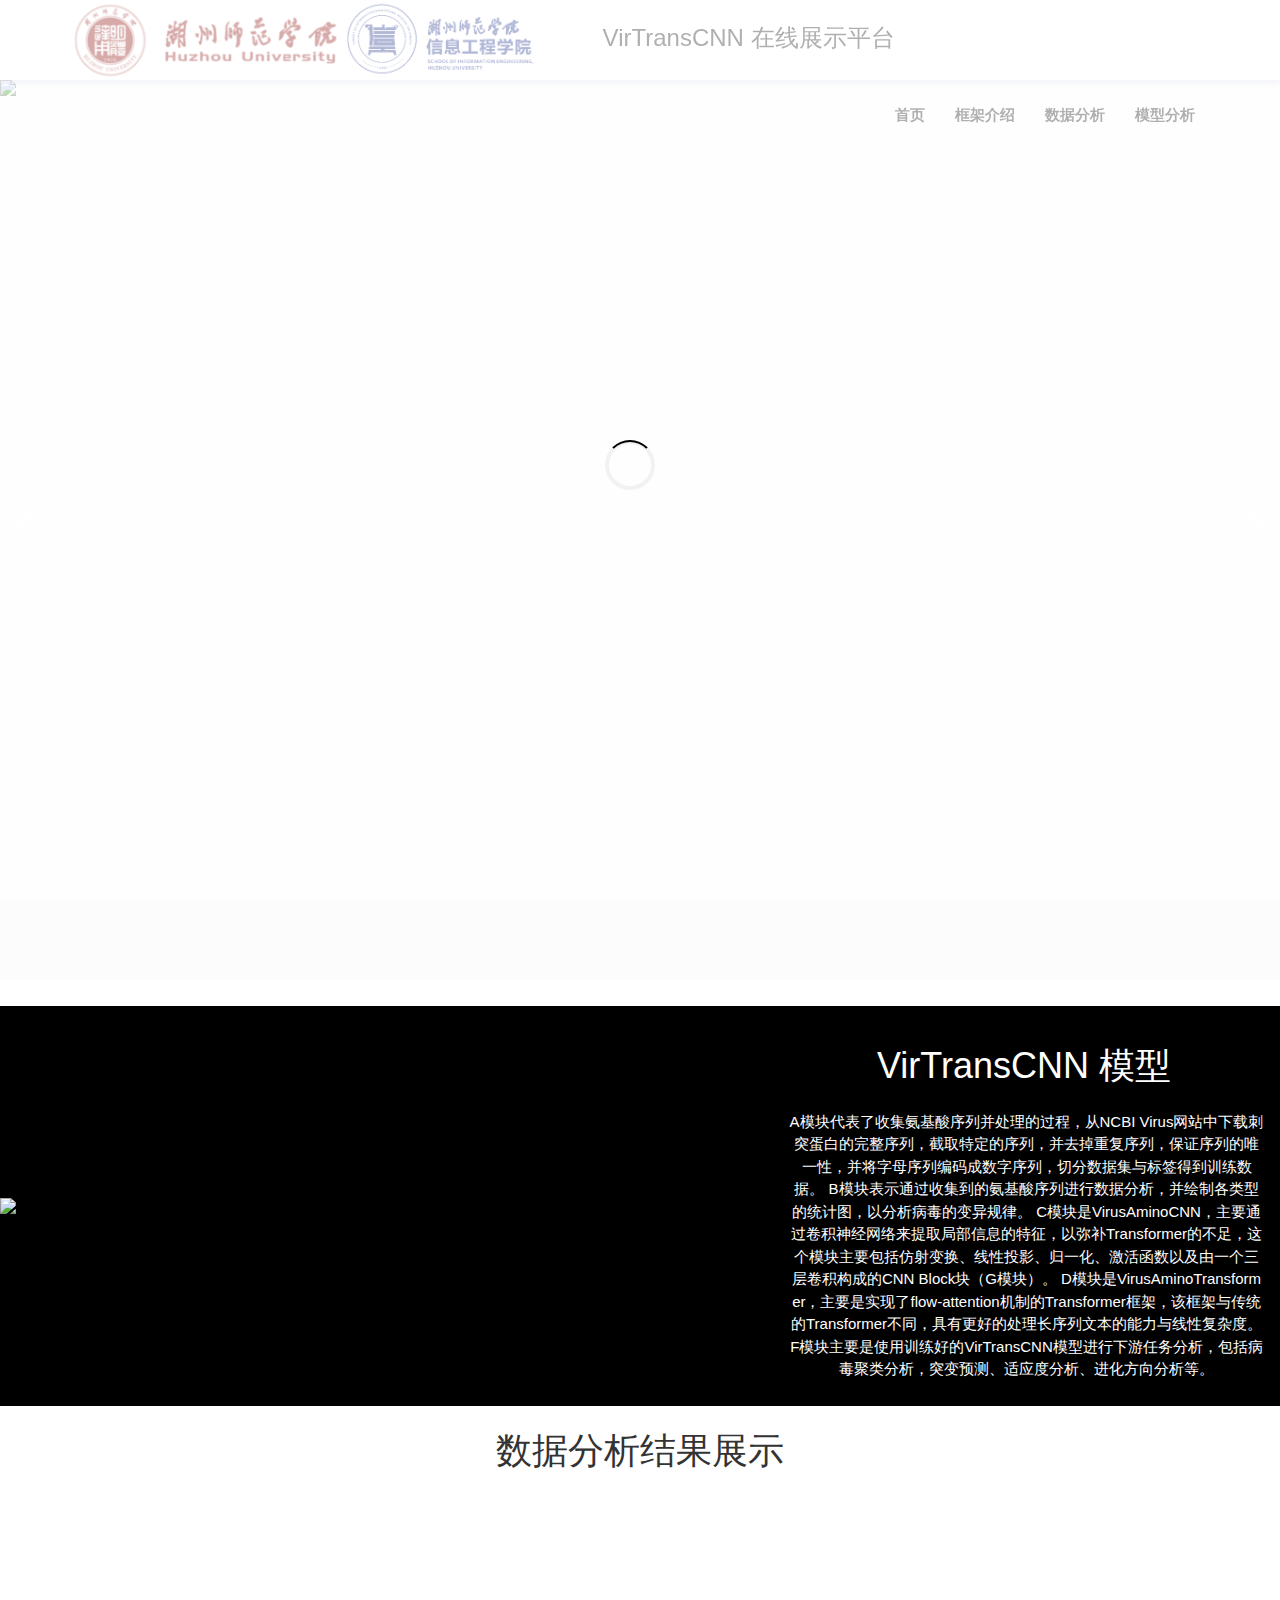
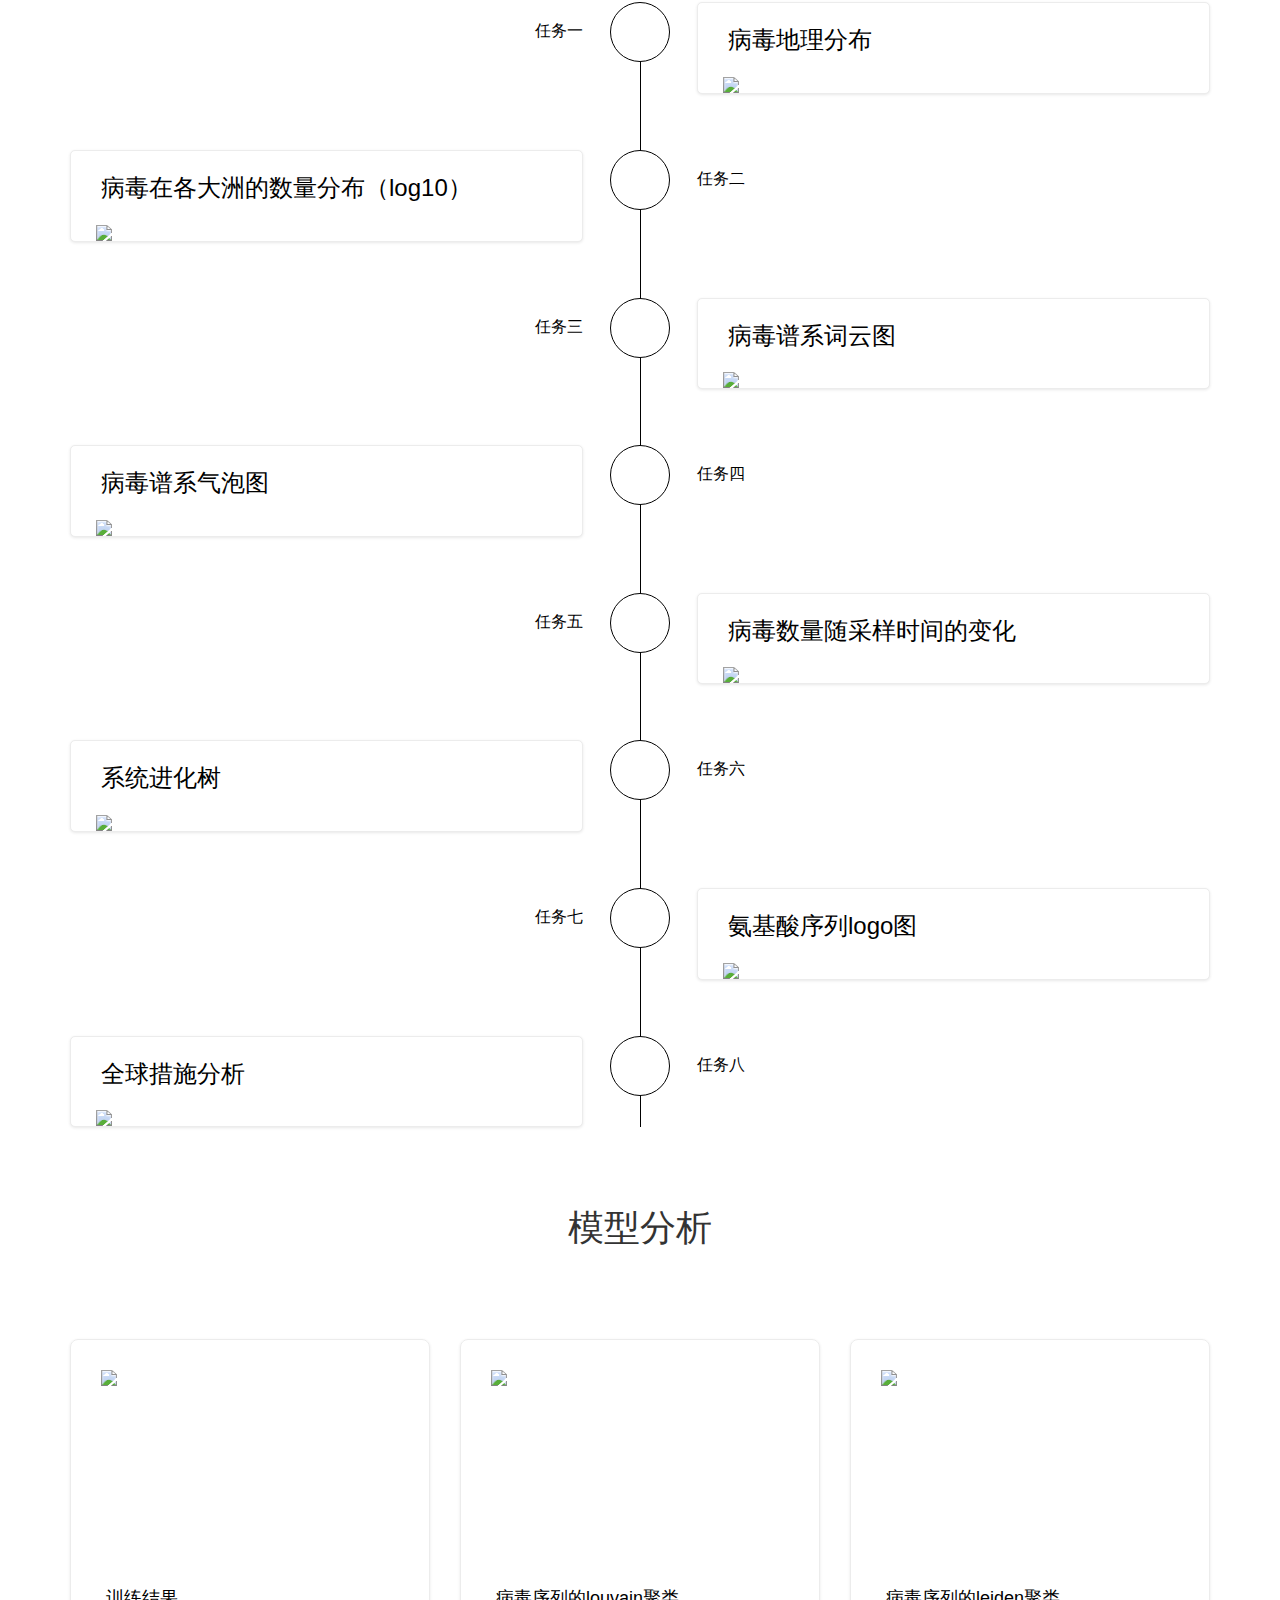
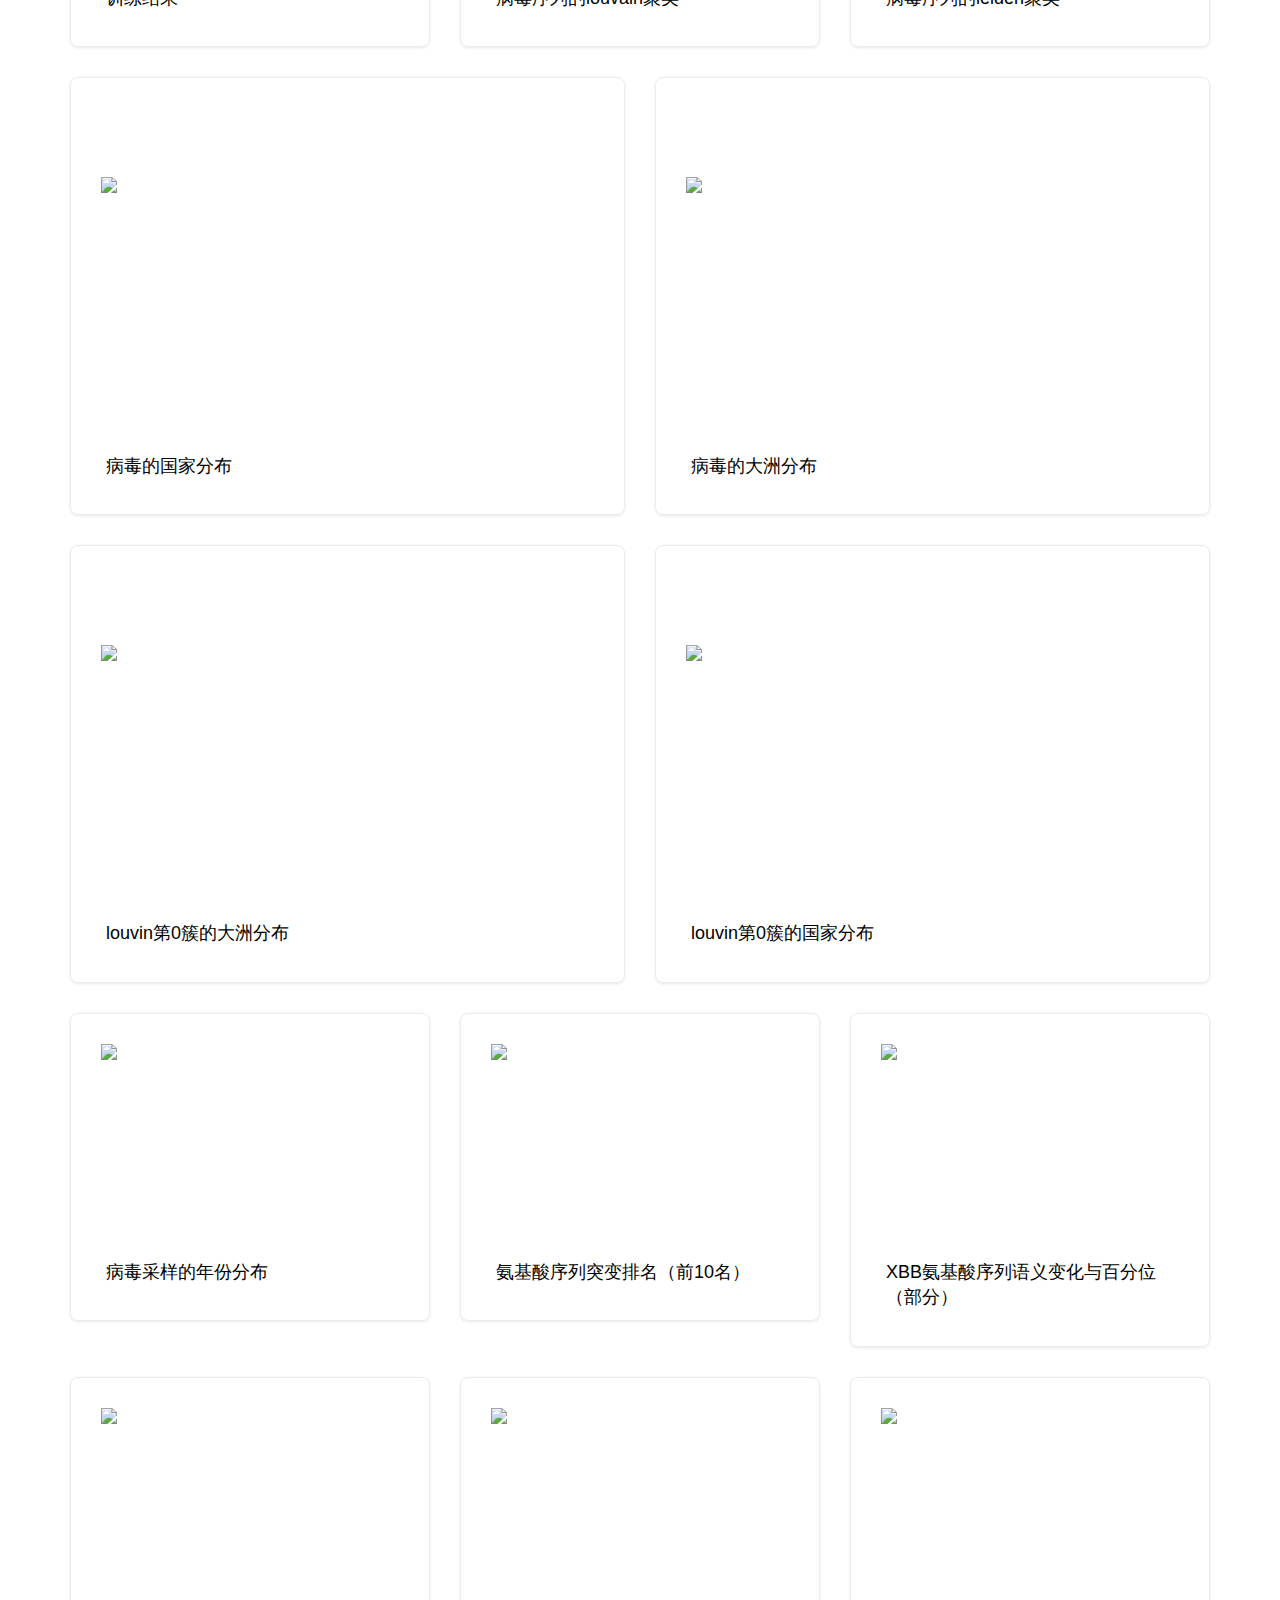
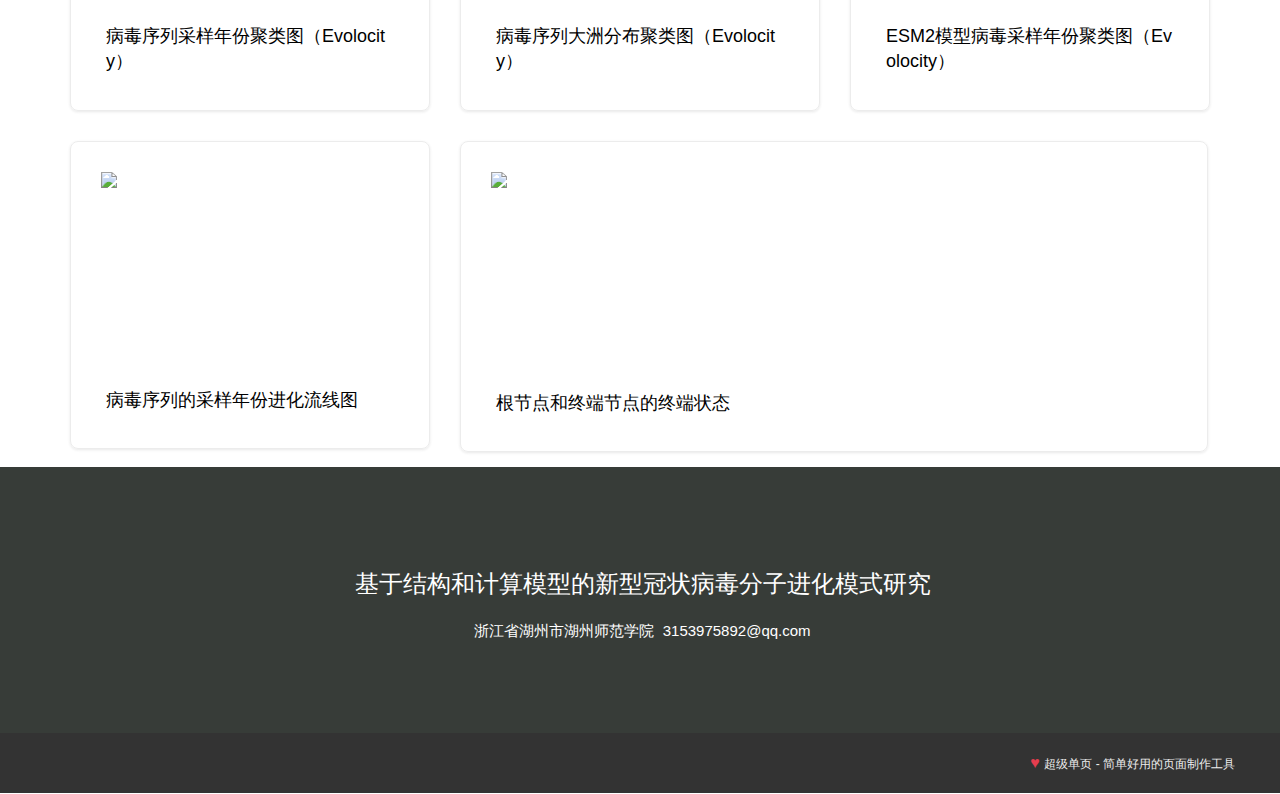
==== commit 6ad81d7a: "Update index.html" ====
--- a/index.html
+++ b/index.html
@@ -611,7 +611,7 @@
 <div id="navbox" class="wt_bgcc notsetblock_pd_mg notsetblockbg blockpos sfixedtopnav navbar-fixed-top inner_set_num map_block_bg" style="background-color:#fff"   data-key="lpk" data-lp-num="4" data-lp-title="导航链接数量调整">
     <div class="container">
         <div style="float:left;height:80px;">
-            <img class="mylog svg_img js-my-replace-img isfixedimg" style="height:80px;" src="./image/1.jpg"   data-must-crop="" data-myimg-width="" data-myimg-ration="" data-id="14061_bk_76544_mylogo2"  data-href='' data-pmkid="0" data-is_del="" data-mb-show="" data-class="">
+            <img class="mylog svg_img js-my-replace-img isfixedimg" style="height:80px;" src="./image/0.jpg"   data-must-crop="" data-myimg-width="" data-myimg-ration="" data-id="14061_bk_76544_mylogo2"  data-href='' data-pmkid="0" data-is_del="" data-mb-show="" data-class="">
         </div>  
         <h3 style="float: left;margin-top: 1%;margin-left: 5%;">VirTransCNN 在线展示平台</h3>
         <div class="navitemsbox justmbfirstshow  pull-right">
